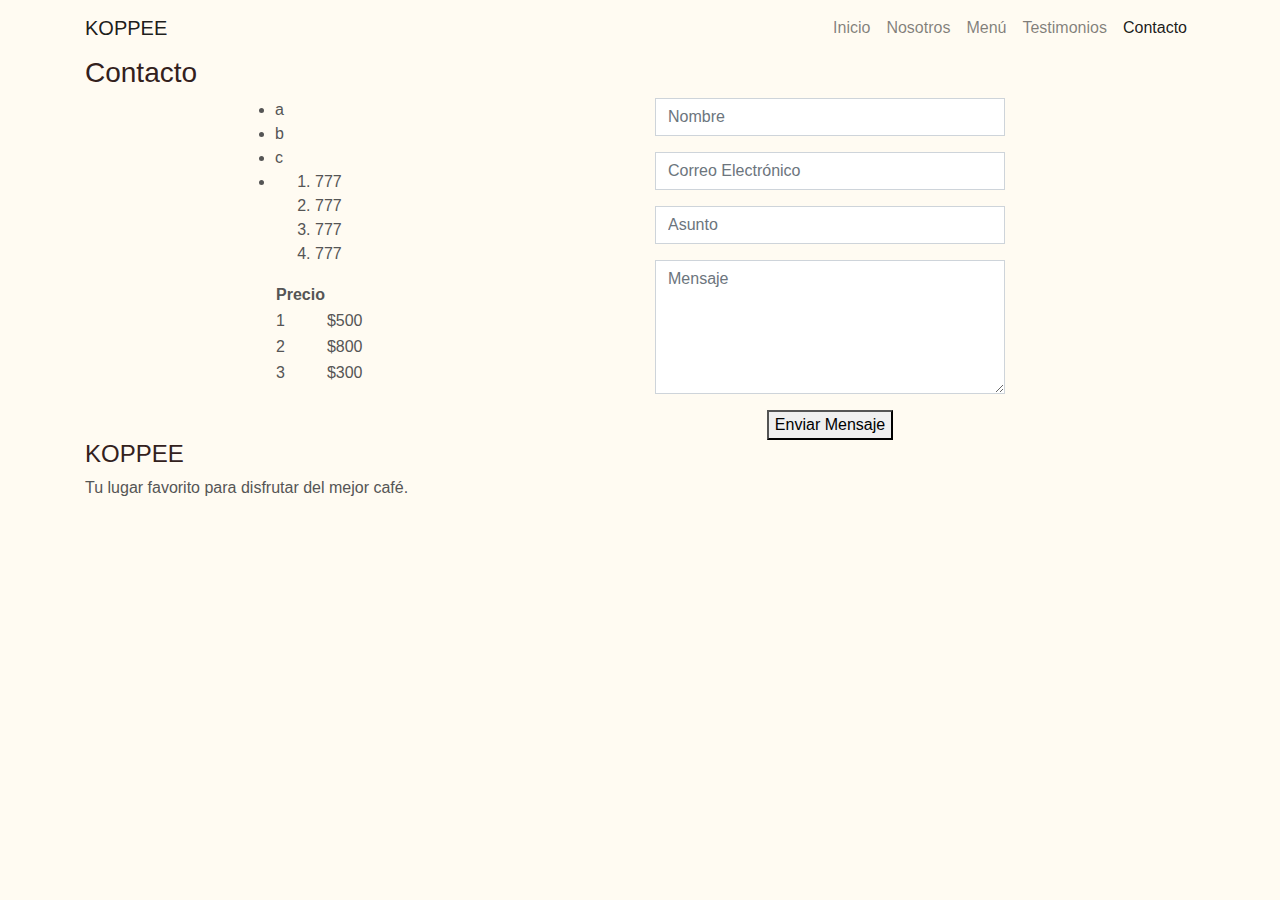
==== prueba.html @ 478bc223 "Update prueba.html" ====
<!DOCTYPE html>
<html lang="es">

<head>
    <meta charset="UTF-8">
    <meta name="viewport" content="width=device-width, initial-scale=1.0">
    <title>KOPPEE - Contacto</title>
    <link rel="stylesheet" href="css/style.css">
</head>

<body>

    <!-- Barra de Navegación -->
    <nav class="navbar navbar-expand-lg navbar-light bg-light">
        <div class="container">
            <a class="navbar-brand" href="index.html">KOPPEE</a>
            <button class="navbar-toggler" type="button" data-toggle="collapse" data-target="#navbarNav"
                aria-controls="navbarNav" aria-expanded="false" aria-label="Toggle navigation">
                <span class="navbar-toggler-icon"></span>
            </button>
            <div class="collapse navbar-collapse" id="navbarNav">
                <ul class="navbar-nav ml-auto">
                    <li class="nav-item">
                        <a class="nav-link" href="index.html">Inicio</a>
                    </li>
                    <li class="nav-item">
                        <a class="nav-link" href="about.html">Nosotros</a>
                    </li>
                    <li class="nav-item">
                        <a class="nav-link" href="menu.html">Menú</a>
                    </li>
                    <li class="nav-item">
                        <a class="nav-link" href="testimonial.html">Testimonios</a>
                    </li>
                    <li class="nav-item active">
                        <a class="nav-link" href="contact.html">Contacto</a>
                    </li>
                </ul>
            </div>
        </div>
    </nav>
    <!-- Fin de la Barra de Navegación -->


    <!-- Sección "Contacto" -->
    <section id="contact" class="section-bg">
        <div class="container">

            <header class="section-header">
                <h3>Contacto</h3>
            </header>

            <div class="row justify-content-center">

                <div class="col-lg-8">

                    <div class="row">
                            <div class="col-md-6 info">
                                <div>
                                    <li>a</li>
                                    <li>b</li>
                                    <li>c</li>
                                    <li>
                                        <ol>
                                            <li>777</li>
                                            <li>777</li>
                                            <li>777</li>
                                            <li>777</li>
                                        </ol>
                                    </li>
                                </div>    
                                <table>
                                    <tr>

                                        <th>Precio</th>
                                    </tr>
                                    <tr>
                                        <td>1</td>
                                        <td>$500</td>
                                    </tr>
                                    <tr>
                                        <td>2</td>
                                        <td>$800</td>
                                    </tr>
                                    <tr>
                                        <td>3</td>
                                        <td>$300</td>
                                    </tr>
                                </table>
                            </div>
                                                   
    
                        <div class="col-md-6">
                            <form action="forms/contact.php" method="post" role="form" class="php-email-form">
                                <div class="form-group">
                                    <input type="text" name="name" class="form-control" id="name" placeholder="Nombre"
                                        required>
                                </div>
                                <div class="form-group">
                                    <input type="email" class="form-control" name="email" id="email"
                                        placeholder="Correo Electrónico" required>
                                </div>
                                <div class="form-group">
                                    <input type="text" class="form-control" name="subject" id="subject"
                                        placeholder="Asunto" required>
                                </div>
                                <div class="form-group">
                                    <textarea class="form-control" name="message" rows="5" placeholder="Mensaje"
                                        required></textarea>
                                </div>
                                <div class="text-center">
                                    <button type="submit">Enviar Mensaje</button>
                                </div>
                            </form>
                        </div>

                    </div>

                </div>

            </div>

        </div>
    </section>
    <!-- Fin de la Sección "Contacto" -->


    <!-- Pie de Página -->
    <footer id="footer">
        <div class="container">
            <div class="row">
                <div class="col-md-12">
                    <div class="footer-top">
                        <h4>KOPPEE</h4>
                        <p>Tu lugar favorito para disfrutar del mejor café.</p>
                    </div>
                </div>
            </div>
        </div>
    </footer>
    <!-- Fin del Pie de Página -->


    <a href="#" class="back-to-top"><i class="fa fa-chevron-up"></i></a>

    <!-- Archivos JavaScript -->
    <script src="js/jquery.min.js"></script>
    <script src="js/bootstrap.min.js"></script>
    <script src="js/owl.carousel.min.js"></script>
    <script src="js/main.js"></script>

</body>

</html>
---- css/style.css ----
/******* Bootstrap Theming ********/
/*!
 * Bootstrap v4.5.3 (https://getbootstrap.com/)
 * Copyright 2011-2020 The Bootstrap Authors
 * Copyright 2011-2020 Twitter, Inc.
 * Licensed under MIT (https://github.com/twbs/bootstrap/blob/main/LICENSE)
 */
:root {
  --blue: #007bff;
  --indigo: #6610f2;
  --purple: #6f42c1;
  --pink: #e83e8c;
  --red: #dc3545;
  --orange: #fd7e14;
  --yellow: #ffc107;
  --green: #28a745;
  --teal: #20c997;
  --cyan: #17a2b8;
  --white: #fff;
  --gray: #6c757d;
  --gray-dark: #343a40;
  --primary: #DA9F5B;
  --secondary: #33211D;
  --success: #28a745;
  --info: #17a2b8;
  --warning: #ffc107;
  --danger: #dc3545;
  --light: #FFFBF2;
  --dark: #111111;
  --breakpoint-xs: 0;
  --breakpoint-sm: 576px;
  --breakpoint-md: 768px;
  --breakpoint-lg: 992px;
  --breakpoint-xl: 1200px;
  --font-family-sans-serif: "Montserrat", sans-serif;
  --font-family-monospace: SFMono-Regular, Menlo, Monaco, Consolas, "Liberation Mono", "Courier New", monospace;
}

*,
*::before,
*::after {
  box-sizing: border-box;
}

html {
  font-family: sans-serif;
  line-height: 1.15;
  -webkit-text-size-adjust: 100%;
  -webkit-tap-highlight-color: rgba(0, 0, 0, 0);
}

article, aside, figcaption, figure, footer, header, hgroup, main, nav, section {
  display: block;
}

body {
  margin: 0;
  font-family: "Montserrat", sans-serif;
  font-size: 1rem;
  font-weight: 400;
  line-height: 1.5;
  color: #555555;
  text-align: left;
  background-color: #FFFBF2;
}

[tabindex="-1"]:focus:not(:focus-visible) {
  outline: 0 !important;
}

hr {
  box-sizing: content-box;
  height: 0;
  overflow: visible;
}

h1, h2, h3, h4, h5, h6 {
  margin-top: 0;
  margin-bottom: 0.5rem;
}

p {
  margin-top: 0;
  margin-bottom: 1rem;
}

abbr[title],
abbr[data-original-title] {
  text-decoration: underline;
  text-decoration: underline dotted;
  cursor: help;
  border-bottom: 0;
  text-decoration-skip-ink: none;
}

address {
  margin-bottom: 1rem;
  font-style: normal;
  line-height: inherit;
}

ol,
ul,
dl {
  margin-top: 0;
  margin-bottom: 1rem;
}

ol ol,
ul ul,
ol ul,
ul ol {
  margin-bottom: 0;
}

dt {
  font-weight: 700;
}

dd {
  margin-bottom: .5rem;
  margin-left: 0;
}

blockquote {
  margin: 0 0 1rem;
}

b,
strong {
  font-weight: bolder;
}

small {
  font-size: 80%;
}

sub,
sup {
  position: relative;
  font-size: 75%;
  line-height: 0;
  vertical-align: baseline;
}

sub {
  bottom: -.25em;
}

sup {
  top: -.5em;
}

a {
  color: #DA9F5B;
  text-decoration: none;
  background-color: transparent;
}

a:hover {
  color: #be792b;
  text-decoration: underline;
}

a:not([href]):not([class]) {
  color: inherit;
  text-decoration: none;
}

a:not([href]):not([class]):hover {
  color: inherit;
  text-decoration: none;
}

pre,
code,
kbd,
samp {
  font-family: SFMono-Regular, Menlo, Monaco, Consolas, "Liberation Mono", "Courier New", monospace;
  font-size: 1em;
}

pre {
  margin-top: 0;
  margin-bottom: 1rem;
  overflow: auto;
  -ms-overflow-style: scrollbar;
}

figure {
  margin: 0 0 1rem;
}

img {
  vertical-align: middle;
  border-style: none;
}

svg {
  overflow: hidden;
  vertical-align: middle;
}

table {
  border-collapse: collapse;
}

caption {
  padding-top: 0.75rem;
  padding-bottom: 0.75rem;
  color: #6c757d;
  text-align: left;
  caption-side: bottom;
}

th {
  text-align: inherit;
  text-align: -webkit-match-parent;
}

label {
  display: inline-block;
  margin-bottom: 0.5rem;
}

button {
  border-radius: 0;
}

button:focus {
  outline: 1px dotted;
  outline: 5px auto -webkit-focus-ring-color;
}

input,
button,
select,
optgroup,
textarea {
  margin: 0;
  font-family: inherit;
  font-size: inherit;
  line-height: inherit;
}

button,
input {
  overflow: visible;
}

button,
select {
  text-transform: none;
}

[role="button"] {
  cursor: pointer;
}

select {
  word-wrap: normal;
}

button,
[type="button"],
[type="reset"],
[type="submit"] {
  -webkit-appearance: button;
}

button:not(:disabled),
[type="button"]:not(:disabled),
[type="reset"]:not(:disabled),
[type="submit"]:not(:disabled) {
  cursor: pointer;
}

button::-moz-focus-inner,
[type="button"]::-moz-focus-inner,
[type="reset"]::-moz-focus-inner,
[type="submit"]::-moz-focus-inner {
  padding: 0;
  border-style: none;
}

input[type="radio"],
input[type="checkbox"] {
  box-sizing: border-box;
  padding: 0;
}

textarea {
  overflow: auto;
  resize: vertical;
}

fieldset {
  min-width: 0;
  padding: 0;
  margin: 0;
  border: 0;
}

legend {
  display: block;
  width: 100%;
  max-width: 100%;
  padding: 0;
  margin-bottom: .5rem;
  font-size: 1.5rem;
  line-height: inherit;
  color: inherit;
  white-space: normal;
}

@media (max-width: 1200px) {
  legend {
    font-size: calc(1.275rem + 0.3vw) ;
  }
}

progress {
  vertical-align: baseline;
}

[type="number"]::-webkit-inner-spin-button,
[type="number"]::-webkit-outer-spin-button {
  height: auto;
}

[type="search"] {
  outline-offset: -2px;
  -webkit-appearance: none;
}

[type="search"]::-webkit-search-decoration {
  -webkit-appearance: none;
}

::-webkit-file-upload-button {
  font: inherit;
  -webkit-appearance: button;
}

output {
  display: inline-block;
}

summary {
  display: list-item;
  cursor: pointer;
}

template {
  display: none;
}

[hidden] {
  display: none !important;
}

h1, h2, h3, h4, h5, h6,
.h1, .h2, .h3, .h4, .h5, .h6 {
  margin-bottom: 0.5rem;
  font-family: "Roboto", sans-serif;
  font-weight: 500;
  line-height: 1.2;
  color: #33211D;
}

h1, .h1 {
  font-size: 2.5rem;
}

@media (max-width: 1200px) {
  h1, .h1 {
    font-size: calc(1.375rem + 1.5vw) ;
  }
}

h2, .h2 {
  font-size: 2rem;
}

@media (max-width: 1200px) {
  h2, .h2 {
    font-size: calc(1.325rem + 0.9vw) ;
  }
}

h3, .h3 {
  font-size: 1.75rem;
}

@media (max-width: 1200px) {
  h3, .h3 {
    font-size: calc(1.3rem + 0.6vw) ;
  }
}

h4, .h4 {
  font-size: 1.5rem;
}

@media (max-width: 1200px) {
  h4, .h4 {
    font-size: calc(1.275rem + 0.3vw) ;
  }
}

h5, .h5 {
  font-size: 1.25rem;
}

h6, .h6 {
  font-size: 1rem;
}

.lead {
  font-size: 1.25rem;
  font-weight: 300;
}

.display-1 {
  font-size: 8rem;
  font-weight: 300;
  line-height: 1.2;
}

@media (max-width: 1200px) {
  .display-1 {
    font-size: calc(1.925rem + 8.1vw) ;
  }
}

.display-2 {
  font-size: 5.5rem;
  font-weight: 300;
  line-height: 1.2;
}

@media (max-width: 1200px) {
  .display-2 {
    font-size: calc(1.675rem + 5.1vw) ;
  }
}

.display-3 {
  font-size: 4.5rem;
  font-weight: 300;
  line-height: 1.2;
}

@media (max-width: 1200px) {
  .display-3 {
    font-size: calc(1.575rem + 3.9vw) ;
  }
}

.display-4 {
  font-size: 3.5rem;
  font-weight: 300;
  line-height: 1.2;
}

@media (max-width: 1200px) {
  .display-4 {
    font-size: calc(1.475rem + 2.7vw) ;
  }
}

hr {
  margin-top: 1rem;
  margin-bottom: 1rem;
  border: 0;
  border-top: 1px solid rgba(0, 0, 0, 0.1);
}

small,
.small {
  font-size: 80%;
  font-weight: 400;
}

mark,
.mark {
  padding: 0.2em;
  background-color: #fcf8e3;
}

.list-unstyled {
  padding-left: 0;
  list-style: none;
}

.list-inline {
  padding-left: 0;
  list-style: none;
}

.list-inline-item {
  display: inline-block;
}

.list-inline-item:not(:last-child) {
  margin-right: 0.5rem;
}

.initialism {
  font-size: 90%;
  text-transform: uppercase;
}

.blockquote {
  margin-bottom: 1rem;
  font-size: 1.25rem;
}

.blockquote-footer {
  display: block;
  font-size: 80%;
  color: #6c757d;
}

.blockquote-footer::before {
  content: "\2014\00A0";
}

.img-fluid {
  max-width: 100%;
  height: auto;
}

.img-thumbnail {
  padding: 0.25rem;
  background-color: #FFFBF2;
  border: 1px solid #dee2e6;
  max-width: 100%;
  height: auto;
}

.figure {
  display: inline-block;
}

.figure-img {
  margin-bottom: 0.5rem;
  line-height: 1;
}

.figure-caption {
  font-size: 90%;
  color: #6c757d;
}

code {
  font-size: 87.5%;
  color: #e83e8c;
  word-wrap: break-word;
}

a > code {
  color: inherit;
}

kbd {
  padding: 0.2rem 0.4rem;
  font-size: 87.5%;
  color: #fff;
  background-color: #212529;
}

kbd kbd {
  padding: 0;
  font-size: 100%;
  font-weight: 700;
}

pre {
  display: block;
  font-size: 87.5%;
  color: #212529;
}

pre code {
  font-size: inherit;
  color: inherit;
  word-break: normal;
}

.pre-scrollable {
  max-height: 340px;
  overflow-y: scroll;
}

.container,
.container-fluid,
.container-sm,
.container-md,
.container-lg,
.container-xl {
  width: 100%;
  padding-right: 15px;
  padding-left: 15px;
  margin-right: auto;
  margin-left: auto;
}

@media (min-width: 576px) {
  .container, .container-sm {
    max-width: 540px;
  }
}

@media (min-width: 768px) {
  .container, .container-sm, .container-md {
    max-width: 720px;
  }
}

@media (min-width: 992px) {
  .container, .container-sm, .container-md, .container-lg {
    max-width: 960px;
  }
}

@media (min-width: 1200px) {
  .container, .container-sm, .container-md, .container-lg, .container-xl {
    max-width: 1140px;
  }
}

.row {
  display: flex;
  flex-wrap: wrap;
  margin-right: -15px;
  margin-left: -15px;
}

.no-gutters {
  margin-right: 0;
  margin-left: 0;
}

.no-gutters > .col,
.no-gutters > [class*="col-"] {
  padding-right: 0;
  padding-left: 0;
}

.col-1, .col-2, .col-3, .col-4, .col-5, .col-6, .col-7, .col-8, .col-9, .col-10, .col-11, .col-12, .col,
.col-auto, .col-sm-1, .col-sm-2, .col-sm-3, .col-sm-4, .col-sm-5, .col-sm-6, .col-sm-7, .col-sm-8, .col-sm-9, .col-sm-10, .col-sm-11, .col-sm-12, .col-sm,
.col-sm-auto, .col-md-1, .col-md-2, .col-md-3, .col-md-4, .col-md-5, .col-md-6, .col-md-7, .col-md-8, .col-md-9, .col-md-10, .col-md-11, .col-md-12, .col-md,
.col-md-auto, .col-lg-1, .col-lg-2, .col-lg-3, .col-lg-4, .col-lg-5, .col-lg-6, .col-lg-7, .col-lg-8, .col-lg-9, .col-lg-10, .col-lg-11, .col-lg-12, .col-lg,
.col-lg-auto, .col-xl-1, .col-xl-2, .col-xl-3, .col-xl-4, .col-xl-5, .col-xl-6, .col-xl-7, .col-xl-8, .col-xl-9, .col-xl-10, .col-xl-11, .col-xl-12, .col-xl,
.col-xl-auto {
  position: relative;
  width: 100%;
  padding-right: 15px;
  padding-left: 15px;
}

.col {
  flex-basis: 0;
  flex-grow: 1;
  max-width: 100%;
}

.row-cols-1 > * {
  flex: 0 0 100%;
  max-width: 100%;
}

.row-cols-2 > * {
  flex: 0 0 50%;
  max-width: 50%;
}

.row-cols-3 > * {
  flex: 0 0 33.33333%;
  max-width: 33.33333%;
}

.row-cols-4 > * {
  flex: 0 0 25%;
  max-width: 25%;
}

.row-cols-5 > * {
  flex: 0 0 20%;
  max-width: 20%;
}

.row-cols-6 > * {
  flex: 0 0 16.66667%;
  max-width: 16.66667%;
}

.col-auto {
  flex: 0 0 auto;
  width: auto;
  max-width: 100%;
}

.col-1 {
  flex: 0 0 8.33333%;
  max-width: 8.33333%;
}

.col-2 {
  flex: 0 0 16.66667%;
  max-width: 16.66667%;
}

.col-3 {
  flex: 0 0 25%;
  max-width: 25%;
}

.col-4 {
  flex: 0 0 33.33333%;
  max-width: 33.33333%;
}

.col-5 {
  flex: 0 0 41.66667%;
  max-width: 41.66667%;
}

.col-6 {
  flex: 0 0 50%;
  max-width: 50%;
}

.col-7 {
  flex: 0 0 58.33333%;
  max-width: 58.33333%;
}

.col-8 {
  flex: 0 0 66.66667%;
  max-width: 66.66667%;
}

.col-9 {
  flex: 0 0 75%;
  max-width: 75%;
}

.col-10 {
  flex: 0 0 83.33333%;
  max-width: 83.33333%;
}

.col-11 {
  flex: 0 0 91.66667%;
  max-width: 91.66667%;
}

.col-12 {
  flex: 0 0 100%;
  max-width: 100%;
}

.order-first {
  order: -1;
}

.order-last {
  order: 13;
}

.order-0 {
  order: 0;
}

.order-1 {
  order: 1;
}

.order-2 {
  order: 2;
}

.order-3 {
  order: 3;
}

.order-4 {
  order: 4;
}

.order-5 {
  order: 5;
}

.order-6 {
  order: 6;
}

.order-7 {
  order: 7;
}

.order-8 {
  order: 8;
}

.order-9 {
  order: 9;
}

.order-10 {
  order: 10;
}

.order-11 {
  order: 11;
}

.order-12 {
  order: 12;
}

.offset-1 {
  margin-left: 8.33333%;
}

.offset-2 {
  margin-left: 16.66667%;
}

.offset-3 {
  margin-left: 25%;
}

.offset-4 {
  margin-left: 33.33333%;
}

.offset-5 {
  margin-left: 41.66667%;
}

.offset-6 {
  margin-left: 50%;
}

.offset-7 {
  margin-left: 58.33333%;
}

.offset-8 {
  margin-left: 66.66667%;
}

.offset-9 {
  margin-left: 75%;
}

.offset-10 {
  margin-left: 83.33333%;
}

.offset-11 {
  margin-left: 91.66667%;
}

@media (min-width: 576px) {
  .col-sm {
    flex-basis: 0;
    flex-grow: 1;
    max-width: 100%;
  }
  .row-cols-sm-1 > * {
    flex: 0 0 100%;
    max-width: 100%;
  }
  .row-cols-sm-2 > * {
    flex: 0 0 50%;
    max-width: 50%;
  }
  .row-cols-sm-3 > * {
    flex: 0 0 33.33333%;
    max-width: 33.33333%;
  }
  .row-cols-sm-4 > * {
    flex: 0 0 25%;
    max-width: 25%;
  }
  .row-cols-sm-5 > * {
    flex: 0 0 20%;
    max-width: 20%;
  }
  .row-cols-sm-6 > * {
    flex: 0 0 16.66667%;
    max-width: 16.66667%;
  }
  .col-sm-auto {
    flex: 0 0 auto;
    width: auto;
    max-width: 100%;
  }
  .col-sm-1 {
    flex: 0 0 8.33333%;
    max-width: 8.33333%;
  }
  .col-sm-2 {
    flex: 0 0 16.66667%;
    max-width: 16.66667%;
  }
  .col-sm-3 {
    flex: 0 0 25%;
    max-width: 25%;
  }
  .col-sm-4 {
    flex: 0 0 33.33333%;
    max-width: 33.33333%;
  }
  .col-sm-5 {
    flex: 0 0 41.66667%;
    max-width: 41.66667%;
  }
  .col-sm-6 {
    flex: 0 0 50%;
    max-width: 50%;
  }
  .col-sm-7 {
    flex: 0 0 58.33333%;
    max-width: 58.33333%;
  }
  .col-sm-8 {
    flex: 0 0 66.66667%;
    max-width: 66.66667%;
  }
  .col-sm-9 {
    flex: 0 0 75%;
    max-width: 75%;
  }
  .col-sm-10 {
    flex: 0 0 83.33333%;
    max-width: 83.33333%;
  }
  .col-sm-11 {
    flex: 0 0 91.66667%;
    max-width: 91.66667%;
  }
  .col-sm-12 {
    flex: 0 0 100%;
    max-width: 100%;
  }
  .order-sm-first {
    order: -1;
  }
  .order-sm-last {
    order: 13;
  }
  .order-sm-0 {
    order: 0;
  }
  .order-sm-1 {
    order: 1;
  }
  .order-sm-2 {
    order: 2;
  }
  .order-sm-3 {
    order: 3;
  }
  .order-sm-4 {
    order: 4;
  }
  .order-sm-5 {
    order: 5;
  }
  .order-sm-6 {
    order: 6;
  }
  .order-sm-7 {
    order: 7;
  }
  .order-sm-8 {
    order: 8;
  }
  .order-sm-9 {
    order: 9;
  }
  .order-sm-10 {
    order: 10;
  }
  .order-sm-11 {
    order: 11;
  }
  .order-sm-12 {
    order: 12;
  }
  .offset-sm-0 {
    margin-left: 0;
  }
  .offset-sm-1 {
    margin-left: 8.33333%;
  }
  .offset-sm-2 {
    margin-left: 16.66667%;
  }
  .offset-sm-3 {
    margin-left: 25%;
  }
  .offset-sm-4 {
    margin-left: 33.33333%;
  }
  .offset-sm-5 {
    margin-left: 41.66667%;
  }
  .offset-sm-6 {
    margin-left: 50%;
  }
  .offset-sm-7 {
    margin-left: 58.33333%;
  }
  .offset-sm-8 {
    margin-left: 66.66667%;
  }
  .offset-sm-9 {
    margin-left: 75%;
  }
  .offset-sm-10 {
    margin-left: 83.33333%;
  }
  .offset-sm-11 {
    margin-left: 91.66667%;
  }
}

@media (min-width: 768px) {
  .col-md {
    flex-basis: 0;
    flex-grow: 1;
    max-width: 100%;
  }
  .row-cols-md-1 > * {
    flex: 0 0 100%;
    max-width: 100%;
  }
  .row-cols-md-2 > * {
    flex: 0 0 50%;
    max-width: 50%;
  }
  .row-cols-md-3 > * {
    flex: 0 0 33.33333%;
    max-width: 33.33333%;
  }
  .row-cols-md-4 > * {
    flex: 0 0 25%;
    max-width: 25%;
  }
  .row-cols-md-5 > * {
    flex: 0 0 20%;
    max-width: 20%;
  }
  .row-cols-md-6 > * {
    flex: 0 0 16.66667%;
    max-width: 16.66667%;
  }
  .col-md-auto {
    flex: 0 0 auto;
    width: auto;
    max-width: 100%;
  }
  .col-md-1 {
    flex: 0 0 8.33333%;
    max-width: 8.33333%;
  }
  .col-md-2 {
    flex: 0 0 16.66667%;
    max-width: 16.66667%;
  }
  .col-md-3 {
    flex: 0 0 25%;
    max-width: 25%;
  }
  .col-md-4 {
    flex: 0 0 33.33333%;
    max-width: 33.33333%;
  }
  .col-md-5 {
    flex: 0 0 41.66667%;
    max-width: 41.66667%;
  }
  .col-md-6 {
    flex: 0 0 50%;
    max-width: 50%;
  }
  .col-md-7 {
    flex: 0 0 58.33333%;
    max-width: 58.33333%;
  }
  .col-md-8 {
    flex: 0 0 66.66667%;
    max-width: 66.66667%;
  }
  .col-md-9 {
    flex: 0 0 75%;
    max-width: 75%;
  }
  .col-md-10 {
    flex: 0 0 83.33333%;
    max-width: 83.33333%;
  }
  .col-md-11 {
    flex: 0 0 91.66667%;
    max-width: 91.66667%;
  }
  .col-md-12 {
    flex: 0 0 100%;
    max-width: 100%;
  }
  .order-md-first {
    order: -1;
  }
  .order-md-last {
    order: 13;
  }
  .order-md-0 {
    order: 0;
  }
  .order-md-1 {
    order: 1;
  }
  .order-md-2 {
    order: 2;
  }
  .order-md-3 {
    order: 3;
  }
  .order-md-4 {
    order: 4;
  }
  .order-md-5 {
    order: 5;
  }
  .order-md-6 {
    order: 6;
  }
  .order-md-7 {
    order: 7;
  }
  .order-md-8 {
    order: 8;
  }
  .order-md-9 {
    order: 9;
  }
  .order-md-10 {
    order: 10;
  }
  .order-md-11 {
    order: 11;
  }
  .order-md-12 {
    order: 12;
  }
  .offset-md-0 {
    margin-left: 0;
  }
  .offset-md-1 {
    margin-left: 8.33333%;
  }
  .offset-md-2 {
    margin-left: 16.66667%;
  }
  .offset-md-3 {
    margin-left: 25%;
  }
  .offset-md-4 {
    margin-left: 33.33333%;
  }
  .offset-md-5 {
    margin-left: 41.66667%;
  }
  .offset-md-6 {
    margin-left: 50%;
  }
  .offset-md-7 {
    margin-left: 58.33333%;
  }
  .offset-md-8 {
    margin-left: 66.66667%;
  }
  .offset-md-9 {
    margin-left: 75%;
  }
  .offset-md-10 {
    margin-left: 83.33333%;
  }
  .offset-md-11 {
    margin-left: 91.66667%;
  }
}

@media (min-width: 992px) {
  .col-lg {
    flex-basis: 0;
    flex-grow: 1;
    max-width: 100%;
  }
  .row-cols-lg-1 > * {
    flex: 0 0 100%;
    max-width: 100%;
  }
  .row-cols-lg-2 > * {
    flex: 0 0 50%;
    max-width: 50%;
  }
  .row-cols-lg-3 > * {
    flex: 0 0 33.33333%;
    max-width: 33.33333%;
  }
  .row-cols-lg-4 > * {
    flex: 0 0 25%;
    max-width: 25%;
  }
  .row-cols-lg-5 > * {
    flex: 0 0 20%;
    max-width: 20%;
  }
  .row-cols-lg-6 > * {
    flex: 0 0 16.66667%;
    max-width: 16.66667%;
  }
  .col-lg-auto {
    flex: 0 0 auto;
    width: auto;
    max-width: 100%;
  }
  .col-lg-1 {
    flex: 0 0 8.33333%;
    max-width: 8.33333%;
  }
  .col-lg-2 {
    flex: 0 0 16.66667%;
    max-width: 16.66667%;
  }
  .col-lg-3 {
    flex: 0 0 25%;
    max-width: 25%;
  }
  .col-lg-4 {
    flex: 0 0 33.33333%;
    max-width: 33.33333%;
  }
  .col-lg-5 {
    flex: 0 0 41.66667%;
    max-width: 41.66667%;
  }
  .col-lg-6 {
    flex: 0 0 50%;
    max-width: 50%;
  }
  .col-lg-7 {
    flex: 0 0 58.33333%;
    max-width: 58.33333%;
  }
  .col-lg-8 {
    flex: 0 0 66.66667%;
    max-width: 66.66667%;
  }
  .col-lg-9 {
    flex: 0 0 75%;
    max-width: 75%;
  }
  .col-lg-10 {
    flex: 0 0 83.33333%;
    max-width: 83.33333%;
  }
  .col-lg-11 {
    flex: 0 0 91.66667%;
    max-width: 91.66667%;
  }
  .col-lg-12 {
    flex: 0 0 100%;
    max-width: 100%;
  }
  .order-lg-first {
    order: -1;
  }
  .order-lg-last {
    order: 13;
  }
  .order-lg-0 {
    order: 0;
  }
  .order-lg-1 {
    order: 1;
  }
  .order-lg-2 {
    order: 2;
  }
  .order-lg-3 {
    order: 3;
  }
  .order-lg-4 {
    order: 4;
  }
  .order-lg-5 {
    order: 5;
  }
  .order-lg-6 {
    order: 6;
  }
  .order-lg-7 {
    order: 7;
  }
  .order-lg-8 {
    order: 8;
  }
  .order-lg-9 {
    order: 9;
  }
  .order-lg-10 {
    order: 10;
  }
  .order-lg-11 {
    order: 11;
  }
  .order-lg-12 {
    order: 12;
  }
  .offset-lg-0 {
    margin-left: 0;
  }
  .offset-lg-1 {
    margin-left: 8.33333%;
  }
  .offset-lg-2 {
    margin-left: 16.66667%;
  }
  .offset-lg-3 {
    margin-left: 25%;
  }
  .offset-lg-4 {
    margin-left: 33.33333%;
  }
  .offset-lg-5 {
    margin-left: 41.66667%;
  }
  .offset-lg-6 {
    margin-left: 50%;
  }
  .offset-lg-7 {
    margin-left: 58.33333%;
  }
  .offset-lg-8 {
    margin-left: 66.66667%;
  }
  .offset-lg-9 {
    margin-left: 75%;
  }
  .offset-lg-10 {
    margin-left: 83.33333%;
  }
  .offset-lg-11 {
    margin-left: 91.66667%;
  }
}

@media (min-width: 1200px) {
  .col-xl {
    flex-basis: 0;
    flex-grow: 1;
    max-width: 100%;
  }
  .row-cols-xl-1 > * {
    flex: 0 0 100%;
    max-width: 100%;
  }
  .row-cols-xl-2 > * {
    flex: 0 0 50%;
    max-width: 50%;
  }
  .row-cols-xl-3 > * {
    flex: 0 0 33.33333%;
    max-width: 33.33333%;
  }
  .row-cols-xl-4 > * {
    flex: 0 0 25%;
    max-width: 25%;
  }
  .row-cols-xl-5 > * {
    flex: 0 0 20%;
    max-width: 20%;
  }
  .row-cols-xl-6 > * {
    flex: 0 0 16.66667%;
    max-width: 16.66667%;
  }
  .col-xl-auto {
    flex: 0 0 auto;
    width: auto;
    max-width: 100%;
  }
  .col-xl-1 {
    flex: 0 0 8.33333%;
    max-width: 8.33333%;
  }
  .col-xl-2 {
    flex: 0 0 16.66667%;
    max-width: 16.66667%;
  }
  .col-xl-3 {
    flex: 0 0 25%;
    max-width: 25%;
  }
  .col-xl-4 {
    flex: 0 0 33.33333%;
    max-width: 33.33333%;
  }
  .col-xl-5 {
    flex: 0 0 41.66667%;
    max-width: 41.66667%;
  }
  .col-xl-6 {
    flex: 0 0 50%;
    max-width: 50%;
  }
  .col-xl-7 {
    flex: 0 0 58.33333%;
    max-width: 58.33333%;
  }
  .col-xl-8 {
    flex: 0 0 66.66667%;
    max-width: 66.66667%;
  }
  .col-xl-9 {
    flex: 0 0 75%;
    max-width: 75%;
  }
  .col-xl-10 {
    flex: 0 0 83.33333%;
    max-width: 83.33333%;
  }
  .col-xl-11 {
    flex: 0 0 91.66667%;
    max-width: 91.66667%;
  }
  .col-xl-12 {
    flex: 0 0 100%;
    max-width: 100%;
  }
  .order-xl-first {
    order: -1;
  }
  .order-xl-last {
    order: 13;
  }
  .order-xl-0 {
    order: 0;
  }
  .order-xl-1 {
    order: 1;
  }
  .order-xl-2 {
    order: 2;
  }
  .order-xl-3 {
    order: 3;
  }
  .order-xl-4 {
    order: 4;
  }
  .order-xl-5 {
    order: 5;
  }
  .order-xl-6 {
    order: 6;
  }
  .order-xl-7 {
    order: 7;
  }
  .order-xl-8 {
    order: 8;
  }
  .order-xl-9 {
    order: 9;
  }
  .order-xl-10 {
    order: 10;
  }
  .order-xl-11 {
    order: 11;
  }
  .order-xl-12 {
    order: 12;
  }
  .offset-xl-0 {
    margin-left: 0;
  }
  .offset-xl-1 {
    margin-left: 8.33333%;
  }
  .offset-xl-2 {
    margin-left: 16.66667%;
  }
  .offset-xl-3 {
    margin-left: 25%;
  }
  .offset-xl-4 {
    margin-left: 33.33333%;
  }
  .offset-xl-5 {
    margin-left: 41.66667%;
  }
  .offset-xl-6 {
    margin-left: 50%;
  }
  .offset-xl-7 {
    margin-left: 58.33333%;
  }
  .offset-xl-8 {
    margin-left: 66.66667%;
  }
  .offset-xl-9 {
    margin-left: 75%;
  }
  .offset-xl-10 {
    margin-left: 83.33333%;
  }
  .offset-xl-11 {
    margin-left: 91.66667%;
  }
}

.table {
  width: 100%;
  margin-bottom: 1rem;
  color: #555555;
}

.table th,
.table td {
  padding: 0.75rem;
  vertical-align: top;
  border-top: 1px solid #dee2e6;
}

.table thead th {
  vertical-align: bottom;
  border-bottom: 2px solid #dee2e6;
}

.table tbody + tbody {
  border-top: 2px solid #dee2e6;
}

.table-sm th,
.table-sm td {
  padding: 0.3rem;
}

.table-bordered {
  border: 1px solid #dee2e6;
}

.table-bordered th,
.table-bordered td {
  border: 1px solid #dee2e6;
}

.table-bordered thead th,
.table-bordered thead td {
  border-bottom-width: 2px;
}

.table-borderless th,
.table-borderless td,
.table-borderless thead th,
.table-borderless tbody + tbody {
  border: 0;
}

.table-striped tbody tr:nth-of-type(odd) {
  background-color: rgba(0, 0, 0, 0.05);
}

.table-hover tbody tr:hover {
  color: #555555;
  background-color: rgba(0, 0, 0, 0.075);
}

.table-primary,
.table-primary > th,
.table-primary > td {
  background-color: #f5e4d1;
}

.table-primary th,
.table-primary td,
.table-primary thead th,
.table-primary tbody + tbody {
  border-color: #eccdaa;
}

.table-hover .table-primary:hover {
  background-color: #f0d8bc;
}

.table-hover .table-primary:hover > td,
.table-hover .table-primary:hover > th {
  background-color: #f0d8bc;
}

.table-secondary,
.table-secondary > th,
.table-secondary > td {
  background-color: #c6c1c0;
}

.table-secondary th,
.table-secondary td,
.table-secondary thead th,
.table-secondary tbody + tbody {
  border-color: #958c89;
}

.table-hover .table-secondary:hover {
  background-color: #bab4b3;
}

.table-hover .table-secondary:hover > td,
.table-hover .table-secondary:hover > th {
  background-color: #bab4b3;
}

.table-success,
.table-success > th,
.table-success > td {
  background-color: #c3e6cb;
}

.table-success th,
.table-success td,
.table-success thead th,
.table-success tbody + tbody {
  border-color: #8fd19e;
}

.table-hover .table-success:hover {
  background-color: #b1dfbb;
}

.table-hover .table-success:hover > td,
.table-hover .table-success:hover > th {
  background-color: #b1dfbb;
}

.table-info,
.table-info > th,
.table-info > td {
  background-color: #bee5eb;
}

.table-info th,
.table-info td,
.table-info thead th,
.table-info tbody + tbody {
  border-color: #86cfda;
}

.table-hover .table-info:hover {
  background-color: #abdde5;
}

.table-hover .table-info:hover > td,
.table-hover .table-info:hover > th {
  background-color: #abdde5;
}

.table-warning,
.table-warning > th,
.table-warning > td {
  background-color: #ffeeba;
}

.table-warning th,
.table-warning td,
.table-warning thead th,
.table-warning tbody + tbody {
  border-color: #ffdf7e;
}

.table-hover .table-warning:hover {
  background-color: #ffe8a1;
}

.table-hover .table-warning:hover > td,
.table-hover .table-warning:hover > th {
  background-color: #ffe8a1;
}

.table-danger,
.table-danger > th,
.table-danger > td {
  background-color: #f5c6cb;
}

.table-danger th,
.table-danger td,
.table-danger thead th,
.table-danger tbody + tbody {
  border-color: #ed969e;
}

.table-hover .table-danger:hover {
  background-color: #f1b0b7;
}

.table-hover .table-danger:hover > td,
.table-hover .table-danger:hover > th {
  background-color: #f1b0b7;
}

.table-light,
.table-light > th,
.table-light > td {
  background-color: #fffefb;
}

.table-light th,
.table-light td,
.table-light thead th,
.table-light tbody + tbody {
  border-color: #fffdf8;
}

.table-hover .table-light:hover {
  background-color: #fff8e2;
}

.table-hover .table-light:hover > td,
.table-hover .table-light:hover > th {
  background-color: #fff8e2;
}

.table-dark,
.table-dark > th,
.table-dark > td {
  background-color: #bcbcbc;
}

.table-dark th,
.table-dark td,
.table-dark thead th,
.table-dark tbody + tbody {
  border-color: #838383;
}

.table-hover .table-dark:hover {
  background-color: #afafaf;
}

.table-hover .table-dark:hover > td,
.table-hover .table-dark:hover > th {
  background-color: #afafaf;
}

.table-active,
.table-active > th,
.table-active > td {
  background-color: rgba(0, 0, 0, 0.075);
}

.table-hover .table-active:hover {
  background-color: rgba(0, 0, 0, 0.075);
}

.table-hover .table-active:hover > td,
.table-hover .table-active:hover > th {
  background-color: rgba(0, 0, 0, 0.075);
}

.table .thead-dark th {
  color: #fff;
  background-color: #343a40;
  border-color: #454d55;
}

.table .thead-light th {
  color: #495057;
  background-color: #e9ecef;
  border-color: #dee2e6;
}

.table-dark {
  color: #fff;
  background-color: #343a40;
}

.table-dark th,
.table-dark td,
.table-dark thead th {
  border-color: #454d55;
}

.table-dark.table-bordered {
  border: 0;
}

.table-dark.table-striped tbody tr:nth-of-type(odd) {
  background-color: rgba(255, 255, 255, 0.05);
}

.table-dark.table-hover tbody tr:hover {
  color: #fff;
  background-color: rgba(255, 255, 255, 0.075);
}

@media (max-width: 575.98px) {
  .table-responsive-sm {
    display: block;
    width: 100%;
    overflow-x: auto;
    -webkit-overflow-scrolling: touch;
  }
  .table-responsive-sm > .table-bordered {
    border: 0;
  }
}

@media (max-width: 767.98px) {
  .table-responsive-md {
    display: block;
    width: 100%;
    overflow-x: auto;
    -webkit-overflow-scrolling: touch;
  }
  .table-responsive-md > .table-bordered {
    border: 0;
  }
}

@media (max-width: 991.98px) {
  .table-responsive-lg {
    display: block;
    width: 100%;
    overflow-x: auto;
    -webkit-overflow-scrolling: touch;
  }
  .table-responsive-lg > .table-bordered {
    border: 0;
  }
}

@media (max-width: 1199.98px) {
  .table-responsive-xl {
    display: block;
    width: 100%;
    overflow-x: auto;
    -webkit-overflow-scrolling: touch;
  }
  .table-responsive-xl > .table-bordered {
    border: 0;
  }
}

.table-responsive {
  display: block;
  width: 100%;
  overflow-x: auto;
  -webkit-overflow-scrolling: touch;
}

.table-responsive > .table-bordered {
  border: 0;
}

.form-control {
  display: block;
  width: 100%;
  height: calc(1.5em + 0.75rem + 2px);
  padding: 0.375rem 0.75rem;
  font-size: 1rem;
  font-weight: 400;
  line-height: 1.5;
  color: #495057;
  background-color: #fff;
  background-clip: padding-box;
  border: 1px solid #ced4da;
  border-radius: 0;
  transition: border-color 0.15s ease-in-out, box-shadow 0.15s ease-in-out;
}

@media (prefers-reduced-motion: reduce) {
  .form-control {
    transition: none;
  }
}

.form-control::-ms-expand {
  background-color: transparent;
  border: 0;
}

.form-control:-moz-focusring {
  color: transparent;
  text-shadow: 0 0 0 #495057;
}

.form-control:focus {
  color: #495057;
  background-color: #fff;
  border-color: #f1dcc3;
  outline: 0;
  box-shadow: 0 0 0 0.2rem rgba(218, 159, 91, 0.25);
}

.form-control::placeholder {
  color: #6c757d;
  opacity: 1;
}

.form-control:disabled, .form-control[readonly] {
  background-color: #e9ecef;
  opacity: 1;
}

input[type="date"].form-control,
input[type="time"].form-control,
input[type="datetime-local"].form-control,
input[type="month"].form-control {
  appearance: none;
}

select.form-control:focus::-ms-value {
  color: #495057;
  background-color: #fff;
}

.form-control-file,
.form-control-range {
  display: block;
  width: 100%;
}

.col-form-label {
  padding-top: calc(0.375rem + 1px);
  padding-bottom: calc(0.375rem + 1px);
  margin-bottom: 0;
  font-size: inherit;
  line-height: 1.5;
}

.col-form-label-lg {
  padding-top: calc(0.5rem + 1px);
  padding-bottom: calc(0.5rem + 1px);
  font-size: 1.25rem;
  line-height: 1.5;
}

.col-form-label-sm {
  padding-top: calc(0.25rem + 1px);
  padding-bottom: calc(0.25rem + 1px);
  font-size: 0.875rem;
  line-height: 1.5;
}

.form-control-plaintext {
  display: block;
  width: 100%;
  padding: 0.375rem 0;
  margin-bottom: 0;
  font-size: 1rem;
  line-height: 1.5;
  color: #555555;
  background-color: transparent;
  border: solid transparent;
  border-width: 1px 0;
}

.form-control-plaintext.form-control-sm, .form-control-plaintext.form-control-lg {
  padding-right: 0;
  padding-left: 0;
}

.form-control-sm {
  height: calc(1.5em + 0.5rem + 2px);
  padding: 0.25rem 0.5rem;
  font-size: 0.875rem;
  line-height: 1.5;
}

.form-control-lg {
  height: calc(1.5em + 1rem + 2px);
  padding: 0.5rem 1rem;
  font-size: 1.25rem;
  line-height: 1.5;
}

select.form-control[size], select.form-control[multiple] {
  height: auto;
}

textarea.form-control {
  height: auto;
}

.form-group {
  margin-bottom: 1rem;
}

.form-text {
  display: block;
  margin-top: 0.25rem;
}

.form-row {
  display: flex;
  flex-wrap: wrap;
  margin-right: -5px;
  margin-left: -5px;
}

.form-row > .col,
.form-row > [class*="col-"] {
  padding-right: 5px;
  padding-left: 5px;
}

.form-check {
  position: relative;
  display: block;
  padding-left: 1.25rem;
}

.form-check-input {
  position: absolute;
  margin-top: 0.3rem;
  margin-left: -1.25rem;
}

.form-check-input[disabled] ~ .form-check-label,
.form-check-input:disabled ~ .form-check-label {
  color: #6c757d;
}

.form-check-label {
  margin-bottom: 0;
}

.form-check-inline {
  display: inline-flex;
  align-items: center;
  padding-left: 0;
  margin-right: 0.75rem;
}

.form-check-inline .form-check-input {
  position: static;
  margin-top: 0;
  margin-right: 0.3125rem;
  margin-left: 0;
}

.valid-feedback {
  display: none;
  width: 100%;
  margin-top: 0.25rem;
  font-size: 80%;
  color: #28a745;
}

.valid-tooltip {
  position: absolute;
  top: 100%;
  left: 0;
  z-index: 5;
  display: none;
  max-width: 100%;
  padding: 0.25rem 0.5rem;
  margin-top: .1rem;
  font-size: 0.875rem;
  line-height: 1.5;
  color: #fff;
  background-color: rgba(40, 167, 69, 0.9);
}

.was-validated :valid ~ .valid-feedback,
.was-validated :valid ~ .valid-tooltip,
.is-valid ~ .valid-feedback,
.is-valid ~ .valid-tooltip {
  display: block;
}

.was-validated .form-control:valid, .form-control.is-valid {
  border-color: #28a745;
  padding-right: calc(1.5em + 0.75rem);
  background-image: url("data:image/svg+xml,%3csvg xmlns='http://www.w3.org/2000/svg' width='8' height='8' viewBox='0 0 8 8'%3e%3cpath fill='%2328a745' d='M2.3 6.73L.6 4.53c-.4-1.04.46-1.4 1.1-.8l1.1 1.4 3.4-3.8c.6-.63 1.6-.27 1.2.7l-4 4.6c-.43.5-.8.4-1.1.1z'/%3e%3c/svg%3e");
  background-repeat: no-repeat;
  background-position: right calc(0.375em + 0.1875rem) center;
  background-size: calc(0.75em + 0.375rem) calc(0.75em + 0.375rem);
}

.was-validated .form-control:valid:focus, .form-control.is-valid:focus {
  border-color: #28a745;
  box-shadow: 0 0 0 0.2rem rgba(40, 167, 69, 0.25);
}

.was-validated textarea.form-control:valid, textarea.form-control.is-valid {
  padding-right: calc(1.5em + 0.75rem);
  background-position: top calc(0.375em + 0.1875rem) right calc(0.375em + 0.1875rem);
}

.was-validated .custom-select:valid, .custom-select.is-valid {
  border-color: #28a745;
  padding-right: calc(0.75em + 2.3125rem);
  background: url("data:image/svg+xml,%3csvg xmlns='http://www.w3.org/2000/svg' width='4' height='5' viewBox='0 0 4 5'%3e%3cpath fill='%23343a40' d='M2 0L0 2h4zm0 5L0 3h4z'/%3e%3c/svg%3e") no-repeat right 0.75rem center/8px 10px, url("data:image/svg+xml,%3csvg xmlns='http://www.w3.org/2000/svg' width='8' height='8' viewBox='0 0 8 8'%3e%3cpath fill='%2328a745' d='M2.3 6.73L.6 4.53c-.4-1.04.46-1.4 1.1-.8l1.1 1.4 3.4-3.8c.6-.63 1.6-.27 1.2.7l-4 4.6c-.43.5-.8.4-1.1.1z'/%3e%3c/svg%3e") #fff no-repeat center right 1.75rem/calc(0.75em + 0.375rem) calc(0.75em + 0.375rem);
}

.was-validated .custom-select:valid:focus, .custom-select.is-valid:focus {
  border-color: #28a745;
  box-shadow: 0 0 0 0.2rem rgba(40, 167, 69, 0.25);
}

.was-validated .form-check-input:valid ~ .form-check-label, .form-check-input.is-valid ~ .form-check-label {
  color: #28a745;
}

.was-validated .form-check-input:valid ~ .valid-feedback,
.was-validated .form-check-input:valid ~ .valid-tooltip, .form-check-input.is-valid ~ .valid-feedback,
.form-check-input.is-valid ~ .valid-tooltip {
  display: block;
}

.was-validated .custom-control-input:valid ~ .custom-control-label, .custom-control-input.is-valid ~ .custom-control-label {
  color: #28a745;
}

.was-validated .custom-control-input:valid ~ .custom-control-label::before, .custom-control-input.is-valid ~ .custom-control-label::before {
  border-color: #28a745;
}

.was-validated .custom-control-input:valid:checked ~ .custom-control-label::before, .custom-control-input.is-valid:checked ~ .custom-control-label::before {
  border-color: #34ce57;
  background-color: #34ce57;
}

.was-validated .custom-control-input:valid:focus ~ .custom-control-label::before, .custom-control-input.is-valid:focus ~ .custom-control-label::before {
  box-shadow: 0 0 0 0.2rem rgba(40, 167, 69, 0.25);
}

.was-validated .custom-control-input:valid:focus:not(:checked) ~ .custom-control-label::before, .custom-control-input.is-valid:focus:not(:checked) ~ .custom-control-label::before {
  border-color: #28a745;
}

.was-validated .custom-file-input:valid ~ .custom-file-label, .custom-file-input.is-valid ~ .custom-file-label {
  border-color: #28a745;
}

.was-validated .custom-file-input:valid:focus ~ .custom-file-label, .custom-file-input.is-valid:focus ~ .custom-file-label {
  border-color: #28a745;
  box-shadow: 0 0 0 0.2rem rgba(40, 167, 69, 0.25);
}

.invalid-feedback {
  display: none;
  width: 100%;
  margin-top: 0.25rem;
  font-size: 80%;
  color: #dc3545;
}

.invalid-tooltip {
  position: absolute;
  top: 100%;
  left: 0;
  z-index: 5;
  display: none;
  max-width: 100%;
  padding: 0.25rem 0.5rem;
  margin-top: .1rem;
  font-size: 0.875rem;
  line-height: 1.5;
  color: #fff;
  background-color: rgba(220, 53, 69, 0.9);
}

.was-validated :invalid ~ .invalid-feedback,
.was-validated :invalid ~ .invalid-tooltip,
.is-invalid ~ .invalid-feedback,
.is-invalid ~ .invalid-tooltip {
  display: block;
}

.was-validated .form-control:invalid, .form-control.is-invalid {
  border-color: #dc3545;
  padding-right: calc(1.5em + 0.75rem);
  background-image: url("data:image/svg+xml,%3csvg xmlns='http://www.w3.org/2000/svg' width='12' height='12' fill='none' stroke='%23dc3545' viewBox='0 0 12 12'%3e%3ccircle cx='6' cy='6' r='4.5'/%3e%3cpath stroke-linejoin='round' d='M5.8 3.6h.4L6 6.5z'/%3e%3ccircle cx='6' cy='8.2' r='.6' fill='%23dc3545' stroke='none'/%3e%3c/svg%3e");
  background-repeat: no-repeat;
  background-position: right calc(0.375em + 0.1875rem) center;
  background-size: calc(0.75em + 0.375rem) calc(0.75em + 0.375rem);
}

.was-validated .form-control:invalid:focus, .form-control.is-invalid:focus {
  border-color: #dc3545;
  box-shadow: 0 0 0 0.2rem rgba(220, 53, 69, 0.25);
}

.was-validated textarea.form-control:invalid, textarea.form-control.is-invalid {
  padding-right: calc(1.5em + 0.75rem);
  background-position: top calc(0.375em + 0.1875rem) right calc(0.375em + 0.1875rem);
}

.was-validated .custom-select:invalid, .custom-select.is-invalid {
  border-color: #dc3545;
  padding-right: calc(0.75em + 2.3125rem);
  background: url("data:image/svg+xml,%3csvg xmlns='http://www.w3.org/2000/svg' width='4' height='5' viewBox='0 0 4 5'%3e%3cpath fill='%23343a40' d='M2 0L0 2h4zm0 5L0 3h4z'/%3e%3c/svg%3e") no-repeat right 0.75rem center/8px 10px, url("data:image/svg+xml,%3csvg xmlns='http://www.w3.org/2000/svg' width='12' height='12' fill='none' stroke='%23dc3545' viewBox='0 0 12 12'%3e%3ccircle cx='6' cy='6' r='4.5'/%3e%3cpath stroke-linejoin='round' d='M5.8 3.6h.4L6 6.5z'/%3e%3ccircle cx='6' cy='8.2' r='.6' fill='%23dc3545' stroke='none'/%3e%3c/svg%3e") #fff no-repeat center right 1.75rem/calc(0.75em + 0.375rem) calc(0.75em + 0.375rem);
}

.was-validated .custom-select:invalid:focus, .custom-select.is-invalid:focus {
  border-color: #dc3545;
  box-shadow: 0 0 0 0.2rem rgba(220, 53, 69, 0.25);
}

.was-validated .form-check-input:invalid ~ .form-check-label, .form-check-input.is-invalid ~ .form-check-label {
  color: #dc3545;
}

.was-validated .form-check-input:invalid ~ .invalid-feedback,
.was-validated .form-check-input:invalid ~ .invalid-tooltip, .form-check-input.is-invalid ~ .invalid-feedback,
.form-check-input.is-invalid ~ .invalid-tooltip {
  display: block;
}

.was-validated .custom-control-input:invalid ~ .custom-control-label, .custom-control-input.is-invalid ~ .custom-control-label {
  color: #dc3545;
}

.was-validated .custom-control-input:invalid ~ .custom-control-label::before, .custom-control-input.is-invalid ~ .custom-control-label::before {
  border-color: #dc3545;
}

.was-validated .custom-control-input:invalid:checked ~ .custom-control-label::before, .custom-control-input.is-invalid:checked ~ .custom-control-label::before {
  border-color: #e4606d;
  background-color: #e4606d;
}

.was-validated .custom-control-input:invalid:focus ~ .custom-control-label::before, .custom-control-input.is-invalid:focus ~ .custom-control-label::before {
  box-shadow: 0 0 0 0.2rem rgba(220, 53, 69, 0.25);
}

.was-validated .custom-control-input:invalid:focus:not(:checked) ~ .custom-control-label::before, .custom-control-input.is-invalid:focus:not(:checked) ~ .custom-control-label::before {
  border-color: #dc3545;
}

.was-validated .custom-file-input:invalid ~ .custom-file-label, .custom-file-input.is-invalid ~ .custom-file-label {
  border-color: #dc3545;
}

.was-validated .custom-file-input:invalid:focus ~ .custom-file-label, .custom-file-input.is-invalid:focus ~ .custom-file-label {
  border-color: #dc3545;
  box-shadow: 0 0 0 0.2rem rgba(220, 53, 69, 0.25);
}

.form-inline {
  display: flex;
  flex-flow: row wrap;
  align-items: center;
}

.form-inline .form-check {
  width: 100%;
}

@media (min-width: 576px) {
  .form-inline label {
    display: flex;
    align-items: center;
    justify-content: center;
    margin-bottom: 0;
  }
  .form-inline .form-group {
    display: flex;
    flex: 0 0 auto;
    flex-flow: row wrap;
    align-items: center;
    margin-bottom: 0;
  }
  .form-inline .form-control {
    display: inline-block;
    width: auto;
    vertical-align: middle;
  }
  .form-inline .form-control-plaintext {
    display: inline-block;
  }
  .form-inline .input-group,
  .form-inline .custom-select {
    width: auto;
  }
  .form-inline .form-check {
    display: flex;
    align-items: center;
    justify-content: center;
    width: auto;
    padding-left: 0;
  }
  .form-inline .form-check-input {
    position: relative;
    flex-shrink: 0;
    margin-top: 0;
    margin-right: 0.25rem;
    margin-left: 0;
  }
  .form-inline .custom-control {
    align-items: center;
    justify-content: center;
  }
  .form-inline .custom-control-label {
    margin-bottom: 0;
  }
}

.btn {
  display: inline-block;
  font-weight: 400;
  color: #555555;
  text-align: center;
  vertical-align: middle;
  user-select: none;
  background-color: transparent;
  border: 1px solid transparent;
  padding: 0.375rem 0.75rem;
  font-size: 1rem;
  line-height: 1.5;
  border-radius: 0;
  transition: color 0.15s ease-in-out, background-color 0.15s ease-in-out, border-color 0.15s ease-in-out, box-shadow 0.15s ease-in-out;
}

@media (prefers-reduced-motion: reduce) {
  .btn {
    transition: none;
  }
}

.btn:hover {
  color: #555555;
  text-decoration: none;
}

.btn:focus, .btn.focus {
  outline: 0;
  box-shadow: 0 0 0 0.2rem rgba(218, 159, 91, 0.25);
}

.btn.disabled, .btn:disabled {
  opacity: 0.65;
}

.btn:not(:disabled):not(.disabled) {
  cursor: pointer;
}

a.btn.disabled,
fieldset:disabled a.btn {
  pointer-events: none;
}

.btn-primary {
  color: #212529;
  background-color: #DA9F5B;
  border-color: #DA9F5B;
}

.btn-primary:hover {
  color: #212529;
  background-color: #d38d3c;
  border-color: #d18731;
}

.btn-primary:focus, .btn-primary.focus {
  color: #212529;
  background-color: #d38d3c;
  border-color: #d18731;
  box-shadow: 0 0 0 0.2rem rgba(190, 141, 84, 0.5);
}

.btn-primary.disabled, .btn-primary:disabled {
  color: #212529;
  background-color: #DA9F5B;
  border-color: #DA9F5B;
}

.btn-primary:not(:disabled):not(.disabled):active, .btn-primary:not(:disabled):not(.disabled).active,
.show > .btn-primary.dropdown-toggle {
  color: #fff;
  background-color: #d18731;
  border-color: #c8802d;
}

.btn-primary:not(:disabled):not(.disabled):active:focus, .btn-primary:not(:disabled):not(.disabled).active:focus,
.show > .btn-primary.dropdown-toggle:focus {
  box-shadow: 0 0 0 0.2rem rgba(190, 141, 84, 0.5);
}

.btn-secondary {
  color: #fff;
  background-color: #33211D;
  border-color: #33211D;
}

.btn-secondary:hover {
  color: #fff;
  background-color: #1b110f;
  border-color: #120c0b;
}

.btn-secondary:focus, .btn-secondary.focus {
  color: #fff;
  background-color: #1b110f;
  border-color: #120c0b;
  box-shadow: 0 0 0 0.2rem rgba(82, 66, 63, 0.5);
}

.btn-secondary.disabled, .btn-secondary:disabled {
  color: #fff;
  background-color: #33211D;
  border-color: #33211D;
}

.btn-secondary:not(:disabled):not(.disabled):active, .btn-secondary:not(:disabled):not(.disabled).active,
.show > .btn-secondary.dropdown-toggle {
  color: #fff;
  background-color: #120c0b;
  border-color: #0a0706;
}

.btn-secondary:not(:disabled):not(.disabled):active:focus, .btn-secondary:not(:disabled):not(.disabled).active:focus,
.show > .btn-secondary.dropdown-toggle:focus {
  box-shadow: 0 0 0 0.2rem rgba(82, 66, 63, 0.5);
}

.btn-success {
  color: #fff;
  background-color: #28a745;
  border-color: #28a745;
}

.btn-success:hover {
  color: #fff;
  background-color: #218838;
  border-color: #1e7e34;
}

.btn-success:focus, .btn-success.focus {
  color: #fff;
  background-color: #218838;
  border-color: #1e7e34;
  box-shadow: 0 0 0 0.2rem rgba(72, 180, 97, 0.5);
}

.btn-success.disabled, .btn-success:disabled {
  color: #fff;
  background-color: #28a745;
  border-color: #28a745;
}

.btn-success:not(:disabled):not(.disabled):active, .btn-success:not(:disabled):not(.disabled).active,
.show > .btn-success.dropdown-toggle {
  color: #fff;
  background-color: #1e7e34;
  border-color: #1c7430;
}

.btn-success:not(:disabled):not(.disabled):active:focus, .btn-success:not(:disabled):not(.disabled).active:focus,
.show > .btn-success.dropdown-toggle:focus {
  box-shadow: 0 0 0 0.2rem rgba(72, 180, 97, 0.5);
}

.btn-info {
  color: #fff;
  background-color: #17a2b8;
  border-color: #17a2b8;
}

.btn-info:hover {
  color: #fff;
  background-color: #138496;
  border-color: #117a8b;
}

.btn-info:focus, .btn-info.focus {
  color: #fff;
  background-color: #138496;
  border-color: #117a8b;
  box-shadow: 0 0 0 0.2rem rgba(58, 176, 195, 0.5);
}

.btn-info.disabled, .btn-info:disabled {
  color: #fff;
  background-color: #17a2b8;
  border-color: #17a2b8;
}

.btn-info:not(:disabled):not(.disabled):active, .btn-info:not(:disabled):not(.disabled).active,
.show > .btn-info.dropdown-toggle {
  color: #fff;
  background-color: #117a8b;
  border-color: #10707f;
}

.btn-info:not(:disabled):not(.disabled):active:focus, .btn-info:not(:disabled):not(.disabled).active:focus,
.show > .btn-info.dropdown-toggle:focus {
  box-shadow: 0 0 0 0.2rem rgba(58, 176, 195, 0.5);
}

.btn-warning {
  color: #212529;
  background-color: #ffc107;
  border-color: #ffc107;
}

.btn-warning:hover {
  color: #212529;
  background-color: #e0a800;
  border-color: #d39e00;
}

.btn-warning:focus, .btn-warning.focus {
  color: #212529;
  background-color: #e0a800;
  border-color: #d39e00;
  box-shadow: 0 0 0 0.2rem rgba(222, 170, 12, 0.5);
}

.btn-warning.disabled, .btn-warning:disabled {
  color: #212529;
  background-color: #ffc107;
  border-color: #ffc107;
}

.btn-warning:not(:disabled):not(.disabled):active, .btn-warning:not(:disabled):not(.disabled).active,
.show > .btn-warning.dropdown-toggle {
  color: #212529;
  background-color: #d39e00;
  border-color: #c69500;
}

.btn-warning:not(:disabled):not(.disabled):active:focus, .btn-warning:not(:disabled):not(.disabled).active:focus,
.show > .btn-warning.dropdown-toggle:focus {
  box-shadow: 0 0 0 0.2rem rgba(222, 170, 12, 0.5);
}

.btn-danger {
  color: #fff;
  background-color: #dc3545;
  border-color: #dc3545;
}

.btn-danger:hover {
  color: #fff;
  background-color: #c82333;
  border-color: #bd2130;
}

.btn-danger:focus, .btn-danger.focus {
  color: #fff;
  background-color: #c82333;
  border-color: #bd2130;
  box-shadow: 0 0 0 0.2rem rgba(225, 83, 97, 0.5);
}

.btn-danger.disabled, .btn-danger:disabled {
  color: #fff;
  background-color: #dc3545;
  border-color: #dc3545;
}

.btn-danger:not(:disabled):not(.disabled):active, .btn-danger:not(:disabled):not(.disabled).active,
.show > .btn-danger.dropdown-toggle {
  color: #fff;
  background-color: #bd2130;
  border-color: #b21f2d;
}

.btn-danger:not(:disabled):not(.disabled):active:focus, .btn-danger:not(:disabled):not(.disabled).active:focus,
.show > .btn-danger.dropdown-toggle:focus {
  box-shadow: 0 0 0 0.2rem rgba(225, 83, 97, 0.5);
}

.btn-light {
  color: #212529;
  background-color: #FFFBF2;
  border-color: #FFFBF2;
}

.btn-light:hover {
  color: #212529;
  background-color: #ffefcc;
  border-color: #ffebbf;
}

.btn-light:focus, .btn-light.focus {
  color: #212529;
  background-color: #ffefcc;
  border-color: #ffebbf;
  box-shadow: 0 0 0 0.2rem rgba(222, 219, 212, 0.5);
}

.btn-light.disabled, .btn-light:disabled {
  color: #212529;
  background-color: #FFFBF2;
  border-color: #FFFBF2;
}

.btn-light:not(:disabled):not(.disabled):active, .btn-light:not(:disabled):not(.disabled).active,
.show > .btn-light.dropdown-toggle {
  color: #212529;
  background-color: #ffebbf;
  border-color: #ffe7b2;
}

.btn-light:not(:disabled):not(.disabled):active:focus, .btn-light:not(:disabled):not(.disabled).active:focus,
.show > .btn-light.dropdown-toggle:focus {
  box-shadow: 0 0 0 0.2rem rgba(222, 219, 212, 0.5);
}

.btn-dark {
  color: #fff;
  background-color: #111111;
  border-color: #111111;
}

.btn-dark:hover {
  color: #fff;
  background-color: black;
  border-color: black;
}

.btn-dark:focus, .btn-dark.focus {
  color: #fff;
  background-color: black;
  border-color: black;
  box-shadow: 0 0 0 0.2rem rgba(53, 53, 53, 0.5);
}

.btn-dark.disabled, .btn-dark:disabled {
  color: #fff;
  background-color: #111111;
  border-color: #111111;
}

.btn-dark:not(:disabled):not(.disabled):active, .btn-dark:not(:disabled):not(.disabled).active,
.show > .btn-dark.dropdown-toggle {
  color: #fff;
  background-color: black;
  border-color: black;
}

.btn-dark:not(:disabled):not(.disabled):active:focus, .btn-dark:not(:disabled):not(.disabled).active:focus,
.show > .btn-dark.dropdown-toggle:focus {
  box-shadow: 0 0 0 0.2rem rgba(53, 53, 53, 0.5);
}

.btn-outline-primary {
  color: #DA9F5B;
  border-color: #DA9F5B;
}

.btn-outline-primary:hover {
  color: #212529;
  background-color: #DA9F5B;
  border-color: #DA9F5B;
}

.btn-outline-primary:focus, .btn-outline-primary.focus {
  box-shadow: 0 0 0 0.2rem rgba(218, 159, 91, 0.5);
}

.btn-outline-primary.disabled, .btn-outline-primary:disabled {
  color: #DA9F5B;
  background-color: transparent;
}

.btn-outline-primary:not(:disabled):not(.disabled):active, .btn-outline-primary:not(:disabled):not(.disabled).active,
.show > .btn-outline-primary.dropdown-toggle {
  color: #212529;
  background-color: #DA9F5B;
  border-color: #DA9F5B;
}

.btn-outline-primary:not(:disabled):not(.disabled):active:focus, .btn-outline-primary:not(:disabled):not(.disabled).active:focus,
.show > .btn-outline-primary.dropdown-toggle:focus {
  box-shadow: 0 0 0 0.2rem rgba(218, 159, 91, 0.5);
}

.btn-outline-secondary {
  color: #33211D;
  border-color: #33211D;
}

.btn-outline-secondary:hover {
  color: #fff;
  background-color: #33211D;
  border-color: #33211D;
}

.btn-outline-secondary:focus, .btn-outline-secondary.focus {
  box-shadow: 0 0 0 0.2rem rgba(51, 33, 29, 0.5);
}

.btn-outline-secondary.disabled, .btn-outline-secondary:disabled {
  color: #33211D;
  background-color: transparent;
}

.btn-outline-secondary:not(:disabled):not(.disabled):active, .btn-outline-secondary:not(:disabled):not(.disabled).active,
.show > .btn-outline-secondary.dropdown-toggle {
  color: #fff;
  background-color: #33211D;
  border-color: #33211D;
}

.btn-outline-secondary:not(:disabled):not(.disabled):active:focus, .btn-outline-secondary:not(:disabled):not(.disabled).active:focus,
.show > .btn-outline-secondary.dropdown-toggle:focus {
  box-shadow: 0 0 0 0.2rem rgba(51, 33, 29, 0.5);
}

.btn-outline-success {
  color: #28a745;
  border-color: #28a745;
}

.btn-outline-success:hover {
  color: #fff;
  background-color: #28a745;
  border-color: #28a745;
}

.btn-outline-success:focus, .btn-outline-success.focus {
  box-shadow: 0 0 0 0.2rem rgba(40, 167, 69, 0.5);
}

.btn-outline-success.disabled, .btn-outline-success:disabled {
  color: #28a745;
  background-color: transparent;
}

.btn-outline-success:not(:disabled):not(.disabled):active, .btn-outline-success:not(:disabled):not(.disabled).active,
.show > .btn-outline-success.dropdown-toggle {
  color: #fff;
  background-color: #28a745;
  border-color: #28a745;
}

.btn-outline-success:not(:disabled):not(.disabled):active:focus, .btn-outline-success:not(:disabled):not(.disabled).active:focus,
.show > .btn-outline-success.dropdown-toggle:focus {
  box-shadow: 0 0 0 0.2rem rgba(40, 167, 69, 0.5);
}

.btn-outline-info {
  color: #17a2b8;
  border-color: #17a2b8;
}

.btn-outline-info:hover {
  color: #fff;
  background-color: #17a2b8;
  border-color: #17a2b8;
}

.btn-outline-info:focus, .btn-outline-info.focus {
  box-shadow: 0 0 0 0.2rem rgba(23, 162, 184, 0.5);
}

.btn-outline-info.disabled, .btn-outline-info:disabled {
  color: #17a2b8;
  background-color: transparent;
}

.btn-outline-info:not(:disabled):not(.disabled):active, .btn-outline-info:not(:disabled):not(.disabled).active,
.show > .btn-outline-info.dropdown-toggle {
  color: #fff;
  background-color: #17a2b8;
  border-color: #17a2b8;
}

.btn-outline-info:not(:disabled):not(.disabled):active:focus, .btn-outline-info:not(:disabled):not(.disabled).active:focus,
.show > .btn-outline-info.dropdown-toggle:focus {
  box-shadow: 0 0 0 0.2rem rgba(23, 162, 184, 0.5);
}

.btn-outline-warning {
  color: #ffc107;
  border-color: #ffc107;
}

.btn-outline-warning:hover {
  color: #212529;
  background-color: #ffc107;
  border-color: #ffc107;
}

.btn-outline-warning:focus, .btn-outline-warning.focus {
  box-shadow: 0 0 0 0.2rem rgba(255, 193, 7, 0.5);
}

.btn-outline-warning.disabled, .btn-outline-warning:disabled {
  color: #ffc107;
  background-color: transparent;
}

.btn-outline-warning:not(:disabled):not(.disabled):active, .btn-outline-warning:not(:disabled):not(.disabled).active,
.show > .btn-outline-warning.dropdown-toggle {
  color: #212529;
  background-color: #ffc107;
  border-color: #ffc107;
}

.btn-outline-warning:not(:disabled):not(.disabled):active:focus, .btn-outline-warning:not(:disabled):not(.disabled).active:focus,
.show > .btn-outline-warning.dropdown-toggle:focus {
  box-shadow: 0 0 0 0.2rem rgba(255, 193, 7, 0.5);
}

.btn-outline-danger {
  color: #dc3545;
  border-color: #dc3545;
}

.btn-outline-danger:hover {
  color: #fff;
  background-color: #dc3545;
  border-color: #dc3545;
}

.btn-outline-danger:focus, .btn-outline-danger.focus {
  box-shadow: 0 0 0 0.2rem rgba(220, 53, 69, 0.5);
}

.btn-outline-danger.disabled, .btn-outline-danger:disabled {
  color: #dc3545;
  background-color: transparent;
}

.btn-outline-danger:not(:disabled):not(.disabled):active, .btn-outline-danger:not(:disabled):not(.disabled).active,
.show > .btn-outline-danger.dropdown-toggle {
  color: #fff;
  background-color: #dc3545;
  border-color: #dc3545;
}

.btn-outline-danger:not(:disabled):not(.disabled):active:focus, .btn-outline-danger:not(:disabled):not(.disabled).active:focus,
.show > .btn-outline-danger.dropdown-toggle:focus {
  box-shadow: 0 0 0 0.2rem rgba(220, 53, 69, 0.5);
}

.btn-outline-light {
  color: #FFFBF2;
  border-color: #FFFBF2;
}

.btn-outline-light:hover {
  color: #212529;
  background-color: #FFFBF2;
  border-color: #FFFBF2;
}

.btn-outline-light:focus, .btn-outline-light.focus {
  box-shadow: 0 0 0 0.2rem rgba(255, 251, 242, 0.5);
}

.btn-outline-light.disabled, .btn-outline-light:disabled {
  color: #FFFBF2;
  background-color: transparent;
}

.btn-outline-light:not(:disabled):not(.disabled):active, .btn-outline-light:not(:disabled):not(.disabled).active,
.show > .btn-outline-light.dropdown-toggle {
  color: #212529;
  background-color: #FFFBF2;
  border-color: #FFFBF2;
}

.btn-outline-light:not(:disabled):not(.disabled):active:focus, .btn-outline-light:not(:disabled):not(.disabled).active:focus,
.show > .btn-outline-light.dropdown-toggle:focus {
  box-shadow: 0 0 0 0.2rem rgba(255, 251, 242, 0.5);
}

.btn-outline-dark {
  color: #111111;
  border-color: #111111;
}

.btn-outline-dark:hover {
  color: #fff;
  background-color: #111111;
  border-color: #111111;
}

.btn-outline-dark:focus, .btn-outline-dark.focus {
  box-shadow: 0 0 0 0.2rem rgba(17, 17, 17, 0.5);
}

.btn-outline-dark.disabled, .btn-outline-dark:disabled {
  color: #111111;
  background-color: transparent;
}

.btn-outline-dark:not(:disabled):not(.disabled):active, .btn-outline-dark:not(:disabled):not(.disabled).active,
.show > .btn-outline-dark.dropdown-toggle {
  color: #fff;
  background-color: #111111;
  border-color: #111111;
}

.btn-outline-dark:not(:disabled):not(.disabled):active:focus, .btn-outline-dark:not(:disabled):not(.disabled).active:focus,
.show > .btn-outline-dark.dropdown-toggle:focus {
  box-shadow: 0 0 0 0.2rem rgba(17, 17, 17, 0.5);
}

.btn-link {
  font-weight: 400;
  color: #DA9F5B;
  text-decoration: none;
}

.btn-link:hover {
  color: #be792b;
  text-decoration: underline;
}

.btn-link:focus, .btn-link.focus {
  text-decoration: underline;
}

.btn-link:disabled, .btn-link.disabled {
  color: #6c757d;
  pointer-events: none;
}

.btn-lg, .btn-group-lg > .btn {
  padding: 0.5rem 1rem;
  font-size: 1.25rem;
  line-height: 1.5;
  border-radius: 0;
}

.btn-sm, .btn-group-sm > .btn {
  padding: 0.25rem 0.5rem;
  font-size: 0.875rem;
  line-height: 1.5;
  border-radius: 0;
}

.btn-block {
  display: block;
  width: 100%;
}

.btn-block + .btn-block {
  margin-top: 0.5rem;
}

input[type="submit"].btn-block,
input[type="reset"].btn-block,
input[type="button"].btn-block {
  width: 100%;
}

.fade {
  transition: opacity 0.15s linear;
}

@media (prefers-reduced-motion: reduce) {
  .fade {
    transition: none;
  }
}

.fade:not(.show) {
  opacity: 0;
}

.collapse:not(.show) {
  display: none;
}

.collapsing {
  position: relative;
  height: 0;
  overflow: hidden;
  transition: height 0.35s ease;
}

@media (prefers-reduced-motion: reduce) {
  .collapsing {
    transition: none;
  }
}

.dropup,
.dropright,
.dropdown,
.dropleft {
  position: relative;
}

.dropdown-toggle {
  white-space: nowrap;
}

.dropdown-toggle::after {
  display: inline-block;
  margin-left: 0.255em;
  vertical-align: 0.255em;
  content: "";
  border-top: 0.3em solid;
  border-right: 0.3em solid transparent;
  border-bottom: 0;
  border-left: 0.3em solid transparent;
}

.dropdown-toggle:empty::after {
  margin-left: 0;
}

.dropdown-menu {
  position: absolute;
  top: 100%;
  left: 0;
  z-index: 1000;
  display: none;
  float: left;
  min-width: 10rem;
  padding: 0.5rem 0;
  margin: 0.125rem 0 0;
  font-size: 1rem;
  color: #555555;
  text-align: left;
  list-style: none;
  background-color: #fff;
  background-clip: padding-box;
  border: 1px solid rgba(0, 0, 0, 0.15);
}

.dropdown-menu-left {
  right: auto;
  left: 0;
}

.dropdown-menu-right {
  right: 0;
  left: auto;
}

@media (min-width: 576px) {
  .dropdown-menu-sm-left {
    right: auto;
    left: 0;
  }
  .dropdown-menu-sm-right {
    right: 0;
    left: auto;
  }
}

@media (min-width: 768px) {
  .dropdown-menu-md-left {
    right: auto;
    left: 0;
  }
  .dropdown-menu-md-right {
    right: 0;
    left: auto;
  }
}

@media (min-width: 992px) {
  .dropdown-menu-lg-left {
    right: auto;
    left: 0;
  }
  .dropdown-menu-lg-right {
    right: 0;
    left: auto;
  }
}

@media (min-width: 1200px) {
  .dropdown-menu-xl-left {
    right: auto;
    left: 0;
  }
  .dropdown-menu-xl-right {
    right: 0;
    left: auto;
  }
}

.dropup .dropdown-menu {
  top: auto;
  bottom: 100%;
  margin-top: 0;
  margin-bottom: 0.125rem;
}

.dropup .dropdown-toggle::after {
  display: inline-block;
  margin-left: 0.255em;
  vertical-align: 0.255em;
  content: "";
  border-top: 0;
  border-right: 0.3em solid transparent;
  border-bottom: 0.3em solid;
  border-left: 0.3em solid transparent;
}

.dropup .dropdown-toggle:empty::after {
  margin-left: 0;
}

.dropright .dropdown-menu {
  top: 0;
  right: auto;
  left: 100%;
  margin-top: 0;
  margin-left: 0.125rem;
}

.dropright .dropdown-toggle::after {
  display: inline-block;
  margin-left: 0.255em;
  vertical-align: 0.255em;
  content: "";
  border-top: 0.3em solid transparent;
  border-right: 0;
  border-bottom: 0.3em solid transparent;
  border-left: 0.3em solid;
}

.dropright .dropdown-toggle:empty::after {
  margin-left: 0;
}

.dropright .dropdown-toggle::after {
  vertical-align: 0;
}

.dropleft .dropdown-menu {
  top: 0;
  right: 100%;
  left: auto;
  margin-top: 0;
  margin-right: 0.125rem;
}

.dropleft .dropdown-toggle::after {
  display: inline-block;
  margin-left: 0.255em;
  vertical-align: 0.255em;
  content: "";
}

.dropleft .dropdown-toggle::after {
  display: none;
}

.dropleft .dropdown-toggle::before {
  display: inline-block;
  margin-right: 0.255em;
  vertical-align: 0.255em;
  content: "";
  border-top: 0.3em solid transparent;
  border-right: 0.3em solid;
  border-bottom: 0.3em solid transparent;
}

.dropleft .dropdown-toggle:empty::after {
  margin-left: 0;
}

.dropleft .dropdown-toggle::before {
  vertical-align: 0;
}

.dropdown-menu[x-placement^="top"], .dropdown-menu[x-placement^="right"], .dropdown-menu[x-placement^="bottom"], .dropdown-menu[x-placement^="left"] {
  right: auto;
  bottom: auto;
}

.dropdown-divider {
  height: 0;
  margin: 0.5rem 0;
  overflow: hidden;
  border-top: 1px solid #e9ecef;
}

.dropdown-item {
  display: block;
  width: 100%;
  padding: 0.25rem 1.5rem;
  clear: both;
  font-weight: 400;
  color: #212529;
  text-align: inherit;
  white-space: nowrap;
  background-color: transparent;
  border: 0;
}

.dropdown-item:hover, .dropdown-item:focus {
  color: #16181b;
  text-decoration: none;
  background-color: #f8f9fa;
}

.dropdown-item.active, .dropdown-item:active {
  color: #fff;
  text-decoration: none;
  background-color: #DA9F5B;
}

.dropdown-item.disabled, .dropdown-item:disabled {
  color: #6c757d;
  pointer-events: none;
  background-color: transparent;
}

.dropdown-menu.show {
  display: block;
}

.dropdown-header {
  display: block;
  padding: 0.5rem 1.5rem;
  margin-bottom: 0;
  font-size: 0.875rem;
  color: #6c757d;
  white-space: nowrap;
}

.dropdown-item-text {
  display: block;
  padding: 0.25rem 1.5rem;
  color: #212529;
}

.btn-group,
.btn-group-vertical {
  position: relative;
  display: inline-flex;
  vertical-align: middle;
}

.btn-group > .btn,
.btn-group-vertical > .btn {
  position: relative;
  flex: 1 1 auto;
}

.btn-group > .btn:hover,
.btn-group-vertical > .btn:hover {
  z-index: 1;
}

.btn-group > .btn:focus, .btn-group > .btn:active, .btn-group > .btn.active,
.btn-group-vertical > .btn:focus,
.btn-group-vertical > .btn:active,
.btn-group-vertical > .btn.active {
  z-index: 1;
}

.btn-toolbar {
  display: flex;
  flex-wrap: wrap;
  justify-content: flex-start;
}

.btn-toolbar .input-group {
  width: auto;
}

.btn-group > .btn:not(:first-child),
.btn-group > .btn-group:not(:first-child) {
  margin-left: -1px;
}

.dropdown-toggle-split {
  padding-right: 0.5625rem;
  padding-left: 0.5625rem;
}

.dropdown-toggle-split::after,
.dropup .dropdown-toggle-split::after,
.dropright .dropdown-toggle-split::after {
  margin-left: 0;
}

.dropleft .dropdown-toggle-split::before {
  margin-right: 0;
}

.btn-sm + .dropdown-toggle-split, .btn-group-sm > .btn + .dropdown-toggle-split {
  padding-right: 0.375rem;
  padding-left: 0.375rem;
}

.btn-lg + .dropdown-toggle-split, .btn-group-lg > .btn + .dropdown-toggle-split {
  padding-right: 0.75rem;
  padding-left: 0.75rem;
}

.btn-group-vertical {
  flex-direction: column;
  align-items: flex-start;
  justify-content: center;
}

.btn-group-vertical > .btn,
.btn-group-vertical > .btn-group {
  width: 100%;
}

.btn-group-vertical > .btn:not(:first-child),
.btn-group-vertical > .btn-group:not(:first-child) {
  margin-top: -1px;
}

.btn-group-toggle > .btn,
.btn-group-toggle > .btn-group > .btn {
  margin-bottom: 0;
}

.btn-group-toggle > .btn input[type="radio"],
.btn-group-toggle > .btn input[type="checkbox"],
.btn-group-toggle > .btn-group > .btn input[type="radio"],
.btn-group-toggle > .btn-group > .btn input[type="checkbox"] {
  position: absolute;
  clip: rect(0, 0, 0, 0);
  pointer-events: none;
}

.input-group {
  position: relative;
  display: flex;
  flex-wrap: wrap;
  align-items: stretch;
  width: 100%;
}

.input-group > .form-control,
.input-group > .form-control-plaintext,
.input-group > .custom-select,
.input-group > .custom-file {
  position: relative;
  flex: 1 1 auto;
  width: 1%;
  min-width: 0;
  margin-bottom: 0;
}

.input-group > .form-control + .form-control,
.input-group > .form-control + .custom-select,
.input-group > .form-control + .custom-file,
.input-group > .form-control-plaintext + .form-control,
.input-group > .form-control-plaintext + .custom-select,
.input-group > .form-control-plaintext + .custom-file,
.input-group > .custom-select + .form-control,
.input-group > .custom-select + .custom-select,
.input-group > .custom-select + .custom-file,
.input-group > .custom-file + .form-control,
.input-group > .custom-file + .custom-select,
.input-group > .custom-file + .custom-file {
  margin-left: -1px;
}

.input-group > .form-control:focus,
.input-group > .custom-select:focus,
.input-group > .custom-file .custom-file-input:focus ~ .custom-file-label {
  z-index: 3;
}

.input-group > .custom-file .custom-file-input:focus {
  z-index: 4;
}

.input-group > .custom-file {
  display: flex;
  align-items: center;
}

.input-group-prepend,
.input-group-append {
  display: flex;
}

.input-group-prepend .btn,
.input-group-append .btn {
  position: relative;
  z-index: 2;
}

.input-group-prepend .btn:focus,
.input-group-append .btn:focus {
  z-index: 3;
}

.input-group-prepend .btn + .btn,
.input-group-prepend .btn + .input-group-text,
.input-group-prepend .input-group-text + .input-group-text,
.input-group-prepend .input-group-text + .btn,
.input-group-append .btn + .btn,
.input-group-append .btn + .input-group-text,
.input-group-append .input-group-text + .input-group-text,
.input-group-append .input-group-text + .btn {
  margin-left: -1px;
}

.input-group-prepend {
  margin-right: -1px;
}

.input-group-append {
  margin-left: -1px;
}

.input-group-text {
  display: flex;
  align-items: center;
  padding: 0.375rem 0.75rem;
  margin-bottom: 0;
  font-size: 1rem;
  font-weight: 400;
  line-height: 1.5;
  color: #495057;
  text-align: center;
  white-space: nowrap;
  background-color: #e9ecef;
  border: 1px solid #ced4da;
}

.input-group-text input[type="radio"],
.input-group-text input[type="checkbox"] {
  margin-top: 0;
}

.input-group-lg > .form-control:not(textarea),
.input-group-lg > .custom-select {
  height: calc(1.5em + 1rem + 2px);
}

.input-group-lg > .form-control,
.input-group-lg > .custom-select,
.input-group-lg > .input-group-prepend > .input-group-text,
.input-group-lg > .input-group-append > .input-group-text,
.input-group-lg > .input-group-prepend > .btn,
.input-group-lg > .input-group-append > .btn {
  padding: 0.5rem 1rem;
  font-size: 1.25rem;
  line-height: 1.5;
}

.input-group-sm > .form-control:not(textarea),
.input-group-sm > .custom-select {
  height: calc(1.5em + 0.5rem + 2px);
}

.input-group-sm > .form-control,
.input-group-sm > .custom-select,
.input-group-sm > .input-group-prepend > .input-group-text,
.input-group-sm > .input-group-append > .input-group-text,
.input-group-sm > .input-group-prepend > .btn,
.input-group-sm > .input-group-append > .btn {
  padding: 0.25rem 0.5rem;
  font-size: 0.875rem;
  line-height: 1.5;
}

.input-group-lg > .custom-select,
.input-group-sm > .custom-select {
  padding-right: 1.75rem;
}

.custom-control {
  position: relative;
  z-index: 1;
  display: block;
  min-height: 1.5rem;
  padding-left: 1.5rem;
  color-adjust: exact;
}

.custom-control-inline {
  display: inline-flex;
  margin-right: 1rem;
}

.custom-control-input {
  position: absolute;
  left: 0;
  z-index: -1;
  width: 1rem;
  height: 1.25rem;
  opacity: 0;
}

.custom-control-input:checked ~ .custom-control-label::before {
  color: #fff;
  border-color: #DA9F5B;
  background-color: #DA9F5B;
}

.custom-control-input:focus ~ .custom-control-label::before {
  box-shadow: 0 0 0 0.2rem rgba(218, 159, 91, 0.25);
}

.custom-control-input:focus:not(:checked) ~ .custom-control-label::before {
  border-color: #f1dcc3;
}

.custom-control-input:not(:disabled):active ~ .custom-control-label::before {
  color: #fff;
  background-color: #fbf4ed;
  border-color: #fbf4ed;
}

.custom-control-input[disabled] ~ .custom-control-label, .custom-control-input:disabled ~ .custom-control-label {
  color: #6c757d;
}

.custom-control-input[disabled] ~ .custom-control-label::before, .custom-control-input:disabled ~ .custom-control-label::before {
  background-color: #e9ecef;
}

.custom-control-label {
  position: relative;
  margin-bottom: 0;
  vertical-align: top;
}

.custom-control-label::before {
  position: absolute;
  top: 0.25rem;
  left: -1.5rem;
  display: block;
  width: 1rem;
  height: 1rem;
  pointer-events: none;
  content: "";
  background-color: #fff;
  border: #adb5bd solid 1px;
}

.custom-control-label::after {
  position: absolute;
  top: 0.25rem;
  left: -1.5rem;
  display: block;
  width: 1rem;
  height: 1rem;
  content: "";
  background: no-repeat 50% / 50% 50%;
}

.custom-checkbox .custom-control-input:checked ~ .custom-control-label::after {
  background-image: url("data:image/svg+xml,%3csvg xmlns='http://www.w3.org/2000/svg' width='8' height='8' viewBox='0 0 8 8'%3e%3cpath fill='%23fff' d='M6.564.75l-3.59 3.612-1.538-1.55L0 4.26l2.974 2.99L8 2.193z'/%3e%3c/svg%3e");
}

.custom-checkbox .custom-control-input:indeterminate ~ .custom-control-label::before {
  border-color: #DA9F5B;
  background-color: #DA9F5B;
}

.custom-checkbox .custom-control-input:indeterminate ~ .custom-control-label::after {
  background-image: url("data:image/svg+xml,%3csvg xmlns='http://www.w3.org/2000/svg' width='4' height='4' viewBox='0 0 4 4'%3e%3cpath stroke='%23fff' d='M0 2h4'/%3e%3c/svg%3e");
}

.custom-checkbox .custom-control-input:disabled:checked ~ .custom-control-label::before {
  background-color: rgba(218, 159, 91, 0.5);
}

.custom-checkbox .custom-control-input:disabled:indeterminate ~ .custom-control-label::before {
  background-color: rgba(218, 159, 91, 0.5);
}

.custom-radio .custom-control-label::before {
  border-radius: 50%;
}

.custom-radio .custom-control-input:checked ~ .custom-control-label::after {
  background-image: url("data:image/svg+xml,%3csvg xmlns='http://www.w3.org/2000/svg' width='12' height='12' viewBox='-4 -4 8 8'%3e%3ccircle r='3' fill='%23fff'/%3e%3c/svg%3e");
}

.custom-radio .custom-control-input:disabled:checked ~ .custom-control-label::before {
  background-color: rgba(218, 159, 91, 0.5);
}

.custom-switch {
  padding-left: 2.25rem;
}

.custom-switch .custom-control-label::before {
  left: -2.25rem;
  width: 1.75rem;
  pointer-events: all;
  border-radius: 0.5rem;
}

.custom-switch .custom-control-label::after {
  top: calc(0.25rem + 2px);
  left: calc(-2.25rem + 2px);
  width: calc(1rem - 4px);
  height: calc(1rem - 4px);
  background-color: #adb5bd;
  border-radius: 0.5rem;
  transition: transform 0.15s ease-in-out, background-color 0.15s ease-in-out, border-color 0.15s ease-in-out, box-shadow 0.15s ease-in-out;
}

@media (prefers-reduced-motion: reduce) {
  .custom-switch .custom-control-label::after {
    transition: none;
  }
}

.custom-switch .custom-control-input:checked ~ .custom-control-label::after {
  background-color: #fff;
  transform: translateX(0.75rem);
}

.custom-switch .custom-control-input:disabled:checked ~ .custom-control-label::before {
  background-color: rgba(218, 159, 91, 0.5);
}

.custom-select {
  display: inline-block;
  width: 100%;
  height: calc(1.5em + 0.75rem + 2px);
  padding: 0.375rem 1.75rem 0.375rem 0.75rem;
  font-size: 1rem;
  font-weight: 400;
  line-height: 1.5;
  color: #495057;
  vertical-align: middle;
  background: #fff url("data:image/svg+xml,%3csvg xmlns='http://www.w3.org/2000/svg' width='4' height='5' viewBox='0 0 4 5'%3e%3cpath fill='%23343a40' d='M2 0L0 2h4zm0 5L0 3h4z'/%3e%3c/svg%3e") no-repeat right 0.75rem center/8px 10px;
  border: 1px solid #ced4da;
  border-radius: 0;
  appearance: none;
}

.custom-select:focus {
  border-color: #f1dcc3;
  outline: 0;
  box-shadow: 0 0 0 0.2rem rgba(218, 159, 91, 0.25);
}

.custom-select:focus::-ms-value {
  color: #495057;
  background-color: #fff;
}

.custom-select[multiple], .custom-select[size]:not([size="1"]) {
  height: auto;
  padding-right: 0.75rem;
  background-image: none;
}

.custom-select:disabled {
  color: #6c757d;
  background-color: #e9ecef;
}

.custom-select::-ms-expand {
  display: none;
}

.custom-select:-moz-focusring {
  color: transparent;
  text-shadow: 0 0 0 #495057;
}

.custom-select-sm {
  height: calc(1.5em + 0.5rem + 2px);
  padding-top: 0.25rem;
  padding-bottom: 0.25rem;
  padding-left: 0.5rem;
  font-size: 0.875rem;
}

.custom-select-lg {
  height: calc(1.5em + 1rem + 2px);
  padding-top: 0.5rem;
  padding-bottom: 0.5rem;
  padding-left: 1rem;
  font-size: 1.25rem;
}

.custom-file {
  position: relative;
  display: inline-block;
  width: 100%;
  height: calc(1.5em + 0.75rem + 2px);
  margin-bottom: 0;
}

.custom-file-input {
  position: relative;
  z-index: 2;
  width: 100%;
  height: calc(1.5em + 0.75rem + 2px);
  margin: 0;
  opacity: 0;
}

.custom-file-input:focus ~ .custom-file-label {
  border-color: #f1dcc3;
  box-shadow: 0 0 0 0.2rem rgba(218, 159, 91, 0.25);
}

.custom-file-input[disabled] ~ .custom-file-label,
.custom-file-input:disabled ~ .custom-file-label {
  background-color: #e9ecef;
}

.custom-file-input:lang(en) ~ .custom-file-label::after {
  content: "Browse";
}

.custom-file-input ~ .custom-file-label[data-browse]::after {
  content: attr(data-browse);
}

.custom-file-label {
  position: absolute;
  top: 0;
  right: 0;
  left: 0;
  z-index: 1;
  height: calc(1.5em + 0.75rem + 2px);
  padding: 0.375rem 0.75rem;
  font-weight: 400;
  line-height: 1.5;
  color: #495057;
  background-color: #fff;
  border: 1px solid #ced4da;
}

.custom-file-label::after {
  position: absolute;
  top: 0;
  right: 0;
  bottom: 0;
  z-index: 3;
  display: block;
  height: calc(1.5em + 0.75rem);
  padding: 0.375rem 0.75rem;
  line-height: 1.5;
  color: #495057;
  content: "Browse";
  background-color: #e9ecef;
  border-left: inherit;
}

.custom-range {
  width: 100%;
  height: 1.4rem;
  padding: 0;
  background-color: transparent;
  appearance: none;
}

.custom-range:focus {
  outline: none;
}

.custom-range:focus::-webkit-slider-thumb {
  box-shadow: 0 0 0 1px #FFFBF2, 0 0 0 0.2rem rgba(218, 159, 91, 0.25);
}

.custom-range:focus::-moz-range-thumb {
  box-shadow: 0 0 0 1px #FFFBF2, 0 0 0 0.2rem rgba(218, 159, 91, 0.25);
}

.custom-range:focus::-ms-thumb {
  box-shadow: 0 0 0 1px #FFFBF2, 0 0 0 0.2rem rgba(218, 159, 91, 0.25);
}

.custom-range::-moz-focus-outer {
  border: 0;
}

.custom-range::-webkit-slider-thumb {
  width: 1rem;
  height: 1rem;
  margin-top: -0.25rem;
  background-color: #DA9F5B;
  border: 0;
  transition: background-color 0.15s ease-in-out, border-color 0.15s ease-in-out, box-shadow 0.15s ease-in-out;
  appearance: none;
}

@media (prefers-reduced-motion: reduce) {
  .custom-range::-webkit-slider-thumb {
    transition: none;
  }
}

.custom-range::-webkit-slider-thumb:active {
  background-color: #fbf4ed;
}

.custom-range::-webkit-slider-runnable-track {
  width: 100%;
  height: 0.5rem;
  color: transparent;
  cursor: pointer;
  background-color: #dee2e6;
  border-color: transparent;
}

.custom-range::-moz-range-thumb {
  width: 1rem;
  height: 1rem;
  background-color: #DA9F5B;
  border: 0;
  transition: background-color 0.15s ease-in-out, border-color 0.15s ease-in-out, box-shadow 0.15s ease-in-out;
  appearance: none;
}

@media (prefers-reduced-motion: reduce) {
  .custom-range::-moz-range-thumb {
    transition: none;
  }
}

.custom-range::-moz-range-thumb:active {
  background-color: #fbf4ed;
}

.custom-range::-moz-range-track {
  width: 100%;
  height: 0.5rem;
  color: transparent;
  cursor: pointer;
  background-color: #dee2e6;
  border-color: transparent;
}

.custom-range::-ms-thumb {
  width: 1rem;
  height: 1rem;
  margin-top: 0;
  margin-right: 0.2rem;
  margin-left: 0.2rem;
  background-color: #DA9F5B;
  border: 0;
  transition: background-color 0.15s ease-in-out, border-color 0.15s ease-in-out, box-shadow 0.15s ease-in-out;
  appearance: none;
}

@media (prefers-reduced-motion: reduce) {
  .custom-range::-ms-thumb {
    transition: none;
  }
}

.custom-range::-ms-thumb:active {
  background-color: #fbf4ed;
}

.custom-range::-ms-track {
  width: 100%;
  height: 0.5rem;
  color: transparent;
  cursor: pointer;
  background-color: transparent;
  border-color: transparent;
  border-width: 0.5rem;
}

.custom-range::-ms-fill-lower {
  background-color: #dee2e6;
}

.custom-range::-ms-fill-upper {
  margin-right: 15px;
  background-color: #dee2e6;
}

.custom-range:disabled::-webkit-slider-thumb {
  background-color: #adb5bd;
}

.custom-range:disabled::-webkit-slider-runnable-track {
  cursor: default;
}

.custom-range:disabled::-moz-range-thumb {
  background-color: #adb5bd;
}

.custom-range:disabled::-moz-range-track {
  cursor: default;
}

.custom-range:disabled::-ms-thumb {
  background-color: #adb5bd;
}

.custom-control-label::before,
.custom-file-label,
.custom-select {
  transition: background-color 0.15s ease-in-out, border-color 0.15s ease-in-out, box-shadow 0.15s ease-in-out;
}

@media (prefers-reduced-motion: reduce) {
  .custom-control-label::before,
  .custom-file-label,
  .custom-select {
    transition: none;
  }
}

.nav {
  display: flex;
  flex-wrap: wrap;
  padding-left: 0;
  margin-bottom: 0;
  list-style: none;
}

.nav-link {
  display: block;
  padding: 0.5rem 1rem;
}

.nav-link:hover, .nav-link:focus {
  text-decoration: none;
}

.nav-link.disabled {
  color: #6c757d;
  pointer-events: none;
  cursor: default;
}

.nav-tabs {
  border-bottom: 1px solid #dee2e6;
}

.nav-tabs .nav-item {
  margin-bottom: -1px;
}

.nav-tabs .nav-link {
  border: 1px solid transparent;
}

.nav-tabs .nav-link:hover, .nav-tabs .nav-link:focus {
  border-color: #e9ecef #e9ecef #dee2e6;
}

.nav-tabs .nav-link.disabled {
  color: #6c757d;
  background-color: transparent;
  border-color: transparent;
}

.nav-tabs .nav-link.active,
.nav-tabs .nav-item.show .nav-link {
  color: #495057;
  background-color: #FFFBF2;
  border-color: #dee2e6 #dee2e6 #FFFBF2;
}

.nav-tabs .dropdown-menu {
  margin-top: -1px;
}

.nav-pills .nav-link.active,
.nav-pills .show > .nav-link {
  color: #fff;
  background-color: #DA9F5B;
}

.nav-fill > .nav-link,
.nav-fill .nav-item {
  flex: 1 1 auto;
  text-align: center;
}

.nav-justified > .nav-link,
.nav-justified .nav-item {
  flex-basis: 0;
  flex-grow: 1;
  text-align: center;
}

.tab-content > .tab-pane {
  display: none;
}

.tab-content > .active {
  display: block;
}

.navbar {
  position: relative;
  display: flex;
  flex-wrap: wrap;
  align-items: center;
  justify-content: space-between;
  padding: 0.5rem 1rem;
}

.navbar .container,
.navbar .container-fluid, .navbar .container-sm, .navbar .container-md, .navbar .container-lg, .navbar .container-xl {
  display: flex;
  flex-wrap: wrap;
  align-items: center;
  justify-content: space-between;
}

.navbar-brand {
  display: inline-block;
  padding-top: 0.3125rem;
  padding-bottom: 0.3125rem;
  margin-right: 1rem;
  font-size: 1.25rem;
  line-height: inherit;
  white-space: nowrap;
}

.navbar-brand:hover, .navbar-brand:focus {
  text-decoration: none;
}

.navbar-nav {
  display: flex;
  flex-direction: column;
  padding-left: 0;
  margin-bottom: 0;
  list-style: none;
}

.navbar-nav .nav-link {
  padding-right: 0;
  padding-left: 0;
}

.navbar-nav .dropdown-menu {
  position: static;
  float: none;
}

.navbar-text {
  display: inline-block;
  padding-top: 0.5rem;
  padding-bottom: 0.5rem;
}

.navbar-collapse {
  flex-basis: 100%;
  flex-grow: 1;
  align-items: center;
}

.navbar-toggler {
  padding: 0.25rem 0.75rem;
  font-size: 1.25rem;
  line-height: 1;
  background-color: transparent;
  border: 1px solid transparent;
}

.navbar-toggler:hover, .navbar-toggler:focus {
  text-decoration: none;
}

.navbar-toggler-icon {
  display: inline-block;
  width: 1.5em;
  height: 1.5em;
  vertical-align: middle;
  content: "";
  background: no-repeat center center;
  background-size: 100% 100%;
}

@media (max-width: 575.98px) {
  .navbar-expand-sm > .container,
  .navbar-expand-sm > .container-fluid, .navbar-expand-sm > .container-sm, .navbar-expand-sm > .container-md, .navbar-expand-sm > .container-lg, .navbar-expand-sm > .container-xl {
    padding-right: 0;
    padding-left: 0;
  }
}

@media (min-width: 576px) {
  .navbar-expand-sm {
    flex-flow: row nowrap;
    justify-content: flex-start;
  }
  .navbar-expand-sm .navbar-nav {
    flex-direction: row;
  }
  .navbar-expand-sm .navbar-nav .dropdown-menu {
    position: absolute;
  }
  .navbar-expand-sm .navbar-nav .nav-link {
    padding-right: 0.5rem;
    padding-left: 0.5rem;
  }
  .navbar-expand-sm > .container,
  .navbar-expand-sm > .container-fluid, .navbar-expand-sm > .container-sm, .navbar-expand-sm > .container-md, .navbar-expand-sm > .container-lg, .navbar-expand-sm > .container-xl {
    flex-wrap: nowrap;
  }
  .navbar-expand-sm .navbar-collapse {
    display: flex !important;
    flex-basis: auto;
  }
  .navbar-expand-sm .navbar-toggler {
    display: none;
  }
}

@media (max-width: 767.98px) {
  .navbar-expand-md > .container,
  .navbar-expand-md > .container-fluid, .navbar-expand-md > .container-sm, .navbar-expand-md > .container-md, .navbar-expand-md > .container-lg, .navbar-expand-md > .container-xl {
    padding-right: 0;
    padding-left: 0;
  }
}

@media (min-width: 768px) {
  .navbar-expand-md {
    flex-flow: row nowrap;
    justify-content: flex-start;
  }
  .navbar-expand-md .navbar-nav {
    flex-direction: row;
  }
  .navbar-expand-md .navbar-nav .dropdown-menu {
    position: absolute;
  }
  .navbar-expand-md .navbar-nav .nav-link {
    padding-right: 0.5rem;
    padding-left: 0.5rem;
  }
  .navbar-expand-md > .container,
  .navbar-expand-md > .container-fluid, .navbar-expand-md > .container-sm, .navbar-expand-md > .container-md, .navbar-expand-md > .container-lg, .navbar-expand-md > .container-xl {
    flex-wrap: nowrap;
  }
  .navbar-expand-md .navbar-collapse {
    display: flex !important;
    flex-basis: auto;
  }
  .navbar-expand-md .navbar-toggler {
    display: none;
  }
}

@media (max-width: 991.98px) {
  .navbar-expand-lg > .container,
  .navbar-expand-lg > .container-fluid, .navbar-expand-lg > .container-sm, .navbar-expand-lg > .container-md, .navbar-expand-lg > .container-lg, .navbar-expand-lg > .container-xl {
    padding-right: 0;
    padding-left: 0;
  }
}

@media (min-width: 992px) {
  .navbar-expand-lg {
    flex-flow: row nowrap;
    justify-content: flex-start;
  }
  .navbar-expand-lg .navbar-nav {
    flex-direction: row;
  }
  .navbar-expand-lg .navbar-nav .dropdown-menu {
    position: absolute;
  }
  .navbar-expand-lg .navbar-nav .nav-link {
    padding-right: 0.5rem;
    padding-left: 0.5rem;
  }
  .navbar-expand-lg > .container,
  .navbar-expand-lg > .container-fluid, .navbar-expand-lg > .container-sm, .navbar-expand-lg > .container-md, .navbar-expand-lg > .container-lg, .navbar-expand-lg > .container-xl {
    flex-wrap: nowrap;
  }
  .navbar-expand-lg .navbar-collapse {
    display: flex !important;
    flex-basis: auto;
  }
  .navbar-expand-lg .navbar-toggler {
    display: none;
  }
}

@media (max-width: 1199.98px) {
  .navbar-expand-xl > .container,
  .navbar-expand-xl > .container-fluid, .navbar-expand-xl > .container-sm, .navbar-expand-xl > .container-md, .navbar-expand-xl > .container-lg, .navbar-expand-xl > .container-xl {
    padding-right: 0;
    padding-left: 0;
  }
}

@media (min-width: 1200px) {
  .navbar-expand-xl {
    flex-flow: row nowrap;
    justify-content: flex-start;
  }
  .navbar-expand-xl .navbar-nav {
    flex-direction: row;
  }
  .navbar-expand-xl .navbar-nav .dropdown-menu {
    position: absolute;
  }
  .navbar-expand-xl .navbar-nav .nav-link {
    padding-right: 0.5rem;
    padding-left: 0.5rem;
  }
  .navbar-expand-xl > .container,
  .navbar-expand-xl > .container-fluid, .navbar-expand-xl > .container-sm, .navbar-expand-xl > .container-md, .navbar-expand-xl > .container-lg, .navbar-expand-xl > .container-xl {
    flex-wrap: nowrap;
  }
  .navbar-expand-xl .navbar-collapse {
    display: flex !important;
    flex-basis: auto;
  }
  .navbar-expand-xl .navbar-toggler {
    display: none;
  }
}

.navbar-expand {
  flex-flow: row nowrap;
  justify-content: flex-start;
}

.navbar-expand > .container,
.navbar-expand > .container-fluid, .navbar-expand > .container-sm, .navbar-expand > .container-md, .navbar-expand > .container-lg, .navbar-expand > .container-xl {
  padding-right: 0;
  padding-left: 0;
}

.navbar-expand .navbar-nav {
  flex-direction: row;
}

.navbar-expand .navbar-nav .dropdown-menu {
  position: absolute;
}

.navbar-expand .navbar-nav .nav-link {
  padding-right: 0.5rem;
  padding-left: 0.5rem;
}

.navbar-expand > .container,
.navbar-expand > .container-fluid, .navbar-expand > .container-sm, .navbar-expand > .container-md, .navbar-expand > .container-lg, .navbar-expand > .container-xl {
  flex-wrap: nowrap;
}

.navbar-expand .navbar-collapse {
  display: flex !important;
  flex-basis: auto;
}

.navbar-expand .navbar-toggler {
  display: none;
}

.navbar-light .navbar-brand {
  color: rgba(0, 0, 0, 0.9);
}

.navbar-light .navbar-brand:hover, .navbar-light .navbar-brand:focus {
  color: rgba(0, 0, 0, 0.9);
}

.navbar-light .navbar-nav .nav-link {
  color: rgba(0, 0, 0, 0.5);
}

.navbar-light .navbar-nav .nav-link:hover, .navbar-light .navbar-nav .nav-link:focus {
  color: rgba(0, 0, 0, 0.7);
}

.navbar-light .navbar-nav .nav-link.disabled {
  color: rgba(0, 0, 0, 0.3);
}

.navbar-light .navbar-nav .show > .nav-link,
.navbar-light .navbar-nav .active > .nav-link,
.navbar-light .navbar-nav .nav-link.show,
.navbar-light .navbar-nav .nav-link.active {
  color: rgba(0, 0, 0, 0.9);
}

.navbar-light .navbar-toggler {
  color: rgba(0, 0, 0, 0.5);
  border-color: rgba(0, 0, 0, 0.1);
}

.navbar-light .navbar-toggler-icon {
  background-image: url("data:image/svg+xml,%3csvg xmlns='http://www.w3.org/2000/svg' width='30' height='30' viewBox='0 0 30 30'%3e%3cpath stroke='rgba%280, 0, 0, 0.5%29' stroke-linecap='round' stroke-miterlimit='10' stroke-width='2' d='M4 7h22M4 15h22M4 23h22'/%3e%3c/svg%3e");
}

.navbar-light .navbar-text {
  color: rgba(0, 0, 0, 0.5);
}

.navbar-light .navbar-text a {
  color: rgba(0, 0, 0, 0.9);
}

.navbar-light .navbar-text a:hover, .navbar-light .navbar-text a:focus {
  color: rgba(0, 0, 0, 0.9);
}

.navbar-dark .navbar-brand {
  color: #fff;
}

.navbar-dark .navbar-brand:hover, .navbar-dark .navbar-brand:focus {
  color: #fff;
}

.navbar-dark .navbar-nav .nav-link {
  color: rgba(255, 255, 255, 0.5);
}

.navbar-dark .navbar-nav .nav-link:hover, .navbar-dark .navbar-nav .nav-link:focus {
  color: rgba(255, 255, 255, 0.75);
}

.navbar-dark .navbar-nav .nav-link.disabled {
  color: rgba(255, 255, 255, 0.25);
}

.navbar-dark .navbar-nav .show > .nav-link,
.navbar-dark .navbar-nav .active > .nav-link,
.navbar-dark .navbar-nav .nav-link.show,
.navbar-dark .navbar-nav .nav-link.active {
  color: #fff;
}

.navbar-dark .navbar-toggler {
  color: rgba(255, 255, 255, 0.5);
  border-color: rgba(255, 255, 255, 0.1);
}

.navbar-dark .navbar-toggler-icon {
  background-image: url("data:image/svg+xml,%3csvg xmlns='http://www.w3.org/2000/svg' width='30' height='30' viewBox='0 0 30 30'%3e%3cpath stroke='rgba%28255, 255, 255, 0.5%29' stroke-linecap='round' stroke-miterlimit='10' stroke-width='2' d='M4 7h22M4 15h22M4 23h22'/%3e%3c/svg%3e");
}

.navbar-dark .navbar-text {
  color: rgba(255, 255, 255, 0.5);
}

.navbar-dark .navbar-text a {
  color: #fff;
}

.navbar-dark .navbar-text a:hover, .navbar-dark .navbar-text a:focus {
  color: #fff;
}

.card {
  position: relative;
  display: flex;
  flex-direction: column;
  min-width: 0;
  word-wrap: break-word;
  background-color: #fff;
  background-clip: border-box;
  border: 1px solid rgba(0, 0, 0, 0.125);
}

.card > hr {
  margin-right: 0;
  margin-left: 0;
}

.card > .list-group {
  border-top: inherit;
  border-bottom: inherit;
}

.card > .list-group:first-child {
  border-top-width: 0;
}

.card > .list-group:last-child {
  border-bottom-width: 0;
}

.card > .card-header + .list-group,
.card > .list-group + .card-footer {
  border-top: 0;
}

.card-body {
  flex: 1 1 auto;
  min-height: 1px;
  padding: 1.25rem;
}

.card-title {
  margin-bottom: 0.75rem;
}

.card-subtitle {
  margin-top: -0.375rem;
  margin-bottom: 0;
}

.card-text:last-child {
  margin-bottom: 0;
}

.card-link:hover {
  text-decoration: none;
}

.card-link + .card-link {
  margin-left: 1.25rem;
}

.card-header {
  padding: 0.75rem 1.25rem;
  margin-bottom: 0;
  background-color: rgba(0, 0, 0, 0.03);
  border-bottom: 1px solid rgba(0, 0, 0, 0.125);
}

.card-footer {
  padding: 0.75rem 1.25rem;
  background-color: rgba(0, 0, 0, 0.03);
  border-top: 1px solid rgba(0, 0, 0, 0.125);
}

.card-header-tabs {
  margin-right: -0.625rem;
  margin-bottom: -0.75rem;
  margin-left: -0.625rem;
  border-bottom: 0;
}

.card-header-pills {
  margin-right: -0.625rem;
  margin-left: -0.625rem;
}

.card-img-overlay {
  position: absolute;
  top: 0;
  right: 0;
  bottom: 0;
  left: 0;
  padding: 1.25rem;
}

.card-img,
.card-img-top,
.card-img-bottom {
  flex-shrink: 0;
  width: 100%;
}

.card-deck .card {
  margin-bottom: 15px;
}

@media (min-width: 576px) {
  .card-deck {
    display: flex;
    flex-flow: row wrap;
    margin-right: -15px;
    margin-left: -15px;
  }
  .card-deck .card {
    flex: 1 0 0%;
    margin-right: 15px;
    margin-bottom: 0;
    margin-left: 15px;
  }
}

.card-group > .card {
  margin-bottom: 15px;
}

@media (min-width: 576px) {
  .card-group {
    display: flex;
    flex-flow: row wrap;
  }
  .card-group > .card {
    flex: 1 0 0%;
    margin-bottom: 0;
  }
  .card-group > .card + .card {
    margin-left: 0;
    border-left: 0;
  }
}

.card-columns .card {
  margin-bottom: 0.75rem;
}

@media (min-width: 576px) {
  .card-columns {
    column-count: 3;
    column-gap: 1.25rem;
    orphans: 1;
    widows: 1;
  }
  .card-columns .card {
    display: inline-block;
    width: 100%;
  }
}

.accordion {
  overflow-anchor: none;
}

.accordion > .card {
  overflow: hidden;
}

.accordion > .card:not(:last-of-type) {
  border-bottom: 0;
}

.accordion > .card > .card-header {
  margin-bottom: -1px;
}

.breadcrumb {
  display: flex;
  flex-wrap: wrap;
  padding: 0.75rem 1rem;
  margin-bottom: 1rem;
  list-style: none;
  background-color: #e9ecef;
}

.breadcrumb-item {
  display: flex;
}

.breadcrumb-item + .breadcrumb-item {
  padding-left: 0.5rem;
}

.breadcrumb-item + .breadcrumb-item::before {
  display: inline-block;
  padding-right: 0.5rem;
  color: #6c757d;
  content: "/";
}

.breadcrumb-item + .breadcrumb-item:hover::before {
  text-decoration: underline;
}

.breadcrumb-item + .breadcrumb-item:hover::before {
  text-decoration: none;
}

.breadcrumb-item.active {
  color: #6c757d;
}

.pagination {
  display: flex;
  padding-left: 0;
  list-style: none;
}

.page-link {
  position: relative;
  display: block;
  padding: 0.5rem 0.75rem;
  margin-left: -1px;
  line-height: 1.25;
  color: #DA9F5B;
  background-color: #fff;
  border: 1px solid #dee2e6;
}

.page-link:hover {
  z-index: 2;
  color: #be792b;
  text-decoration: none;
  background-color: #e9ecef;
  border-color: #dee2e6;
}

.page-link:focus {
  z-index: 3;
  outline: 0;
  box-shadow: 0 0 0 0.2rem rgba(218, 159, 91, 0.25);
}

.page-item:first-child .page-link {
  margin-left: 0;
}

.page-item.active .page-link {
  z-index: 3;
  color: #fff;
  background-color: #DA9F5B;
  border-color: #DA9F5B;
}

.page-item.disabled .page-link {
  color: #6c757d;
  pointer-events: none;
  cursor: auto;
  background-color: #fff;
  border-color: #dee2e6;
}

.pagination-lg .page-link {
  padding: 0.75rem 1.5rem;
  font-size: 1.25rem;
  line-height: 1.5;
}

.pagination-sm .page-link {
  padding: 0.25rem 0.5rem;
  font-size: 0.875rem;
  line-height: 1.5;
}

.badge {
  display: inline-block;
  padding: 0.25em 0.4em;
  font-size: 75%;
  font-weight: 700;
  line-height: 1;
  text-align: center;
  white-space: nowrap;
  vertical-align: baseline;
  transition: color 0.15s ease-in-out, background-color 0.15s ease-in-out, border-color 0.15s ease-in-out, box-shadow 0.15s ease-in-out;
}

@media (prefers-reduced-motion: reduce) {
  .badge {
    transition: none;
  }
}

a.badge:hover, a.badge:focus {
  text-decoration: none;
}

.badge:empty {
  display: none;
}

.btn .badge {
  position: relative;
  top: -1px;
}

.badge-pill {
  padding-right: 0.6em;
  padding-left: 0.6em;
}

.badge-primary {
  color: #212529;
  background-color: #DA9F5B;
}

a.badge-primary:hover, a.badge-primary:focus {
  color: #212529;
  background-color: #d18731;
}

a.badge-primary:focus, a.badge-primary.focus {
  outline: 0;
  box-shadow: 0 0 0 0.2rem rgba(218, 159, 91, 0.5);
}

.badge-secondary {
  color: #fff;
  background-color: #33211D;
}

a.badge-secondary:hover, a.badge-secondary:focus {
  color: #fff;
  background-color: #120c0b;
}

a.badge-secondary:focus, a.badge-secondary.focus {
  outline: 0;
  box-shadow: 0 0 0 0.2rem rgba(51, 33, 29, 0.5);
}

.badge-success {
  color: #fff;
  background-color: #28a745;
}

a.badge-success:hover, a.badge-success:focus {
  color: #fff;
  background-color: #1e7e34;
}

a.badge-success:focus, a.badge-success.focus {
  outline: 0;
  box-shadow: 0 0 0 0.2rem rgba(40, 167, 69, 0.5);
}

.badge-info {
  color: #fff;
  background-color: #17a2b8;
}

a.badge-info:hover, a.badge-info:focus {
  color: #fff;
  background-color: #117a8b;
}

a.badge-info:focus, a.badge-info.focus {
  outline: 0;
  box-shadow: 0 0 0 0.2rem rgba(23, 162, 184, 0.5);
}

.badge-warning {
  color: #212529;
  background-color: #ffc107;
}

a.badge-warning:hover, a.badge-warning:focus {
  color: #212529;
  background-color: #d39e00;
}

a.badge-warning:focus, a.badge-warning.focus {
  outline: 0;
  box-shadow: 0 0 0 0.2rem rgba(255, 193, 7, 0.5);
}

.badge-danger {
  color: #fff;
  background-color: #dc3545;
}

a.badge-danger:hover, a.badge-danger:focus {
  color: #fff;
  background-color: #bd2130;
}

a.badge-danger:focus, a.badge-danger.focus {
  outline: 0;
  box-shadow: 0 0 0 0.2rem rgba(220, 53, 69, 0.5);
}

.badge-light {
  color: #212529;
  background-color: #FFFBF2;
}

a.badge-light:hover, a.badge-light:focus {
  color: #212529;
  background-color: #ffebbf;
}

a.badge-light:focus, a.badge-light.focus {
  outline: 0;
  box-shadow: 0 0 0 0.2rem rgba(255, 251, 242, 0.5);
}

.badge-dark {
  color: #fff;
  background-color: #111111;
}

a.badge-dark:hover, a.badge-dark:focus {
  color: #fff;
  background-color: black;
}

a.badge-dark:focus, a.badge-dark.focus {
  outline: 0;
  box-shadow: 0 0 0 0.2rem rgba(17, 17, 17, 0.5);
}

.jumbotron {
  padding: 2rem 1rem;
  margin-bottom: 2rem;
  background-color: #e9ecef;
}

@media (min-width: 576px) {
  .jumbotron {
    padding: 4rem 2rem;
  }
}

.jumbotron-fluid {
  padding-right: 0;
  padding-left: 0;
}

.alert {
  position: relative;
  padding: 0.75rem 1.25rem;
  margin-bottom: 1rem;
  border: 1px solid transparent;
}

.alert-heading {
  color: inherit;
}

.alert-link {
  font-weight: 700;
}

.alert-dismissible {
  padding-right: 4rem;
}

.alert-dismissible .close {
  position: absolute;
  top: 0;
  right: 0;
  z-index: 2;
  padding: 0.75rem 1.25rem;
  color: inherit;
}

.alert-primary {
  color: #71532f;
  background-color: #f8ecde;
  border-color: #f5e4d1;
}

.alert-primary hr {
  border-top-color: #f0d8bc;
}

.alert-primary .alert-link {
  color: #4d3920;
}

.alert-secondary {
  color: #1b110f;
  background-color: #d6d3d2;
  border-color: #c6c1c0;
}

.alert-secondary hr {
  border-top-color: #bab4b3;
}

.alert-secondary .alert-link {
  color: black;
}

.alert-success {
  color: #155724;
  background-color: #d4edda;
  border-color: #c3e6cb;
}

.alert-success hr {
  border-top-color: #b1dfbb;
}

.alert-success .alert-link {
  color: #0b2e13;
}

.alert-info {
  color: #0c5460;
  background-color: #d1ecf1;
  border-color: #bee5eb;
}

.alert-info hr {
  border-top-color: #abdde5;
}

.alert-info .alert-link {
  color: #062c33;
}

.alert-warning {
  color: #856404;
  background-color: #fff3cd;
  border-color: #ffeeba;
}

.alert-warning hr {
  border-top-color: #ffe8a1;
}

.alert-warning .alert-link {
  color: #533f03;
}

.alert-danger {
  color: #721c24;
  background-color: #f8d7da;
  border-color: #f5c6cb;
}

.alert-danger hr {
  border-top-color: #f1b0b7;
}

.alert-danger .alert-link {
  color: #491217;
}

.alert-light {
  color: #85837e;
  background-color: #fffefc;
  border-color: #fffefb;
}

.alert-light hr {
  border-top-color: #fff8e2;
}

.alert-light .alert-link {
  color: #6b6965;
}

.alert-dark {
  color: #090909;
  background-color: #cfcfcf;
  border-color: #bcbcbc;
}

.alert-dark hr {
  border-top-color: #afafaf;
}

.alert-dark .alert-link {
  color: black;
}

@keyframes progress-bar-stripes {
  from {
    background-position: 1rem 0;
  }
  to {
    background-position: 0 0;
  }
}

.progress {
  display: flex;
  height: 1rem;
  overflow: hidden;
  line-height: 0;
  font-size: 0.75rem;
  background-color: #e9ecef;
}

.progress-bar {
  display: flex;
  flex-direction: column;
  justify-content: center;
  overflow: hidden;
  color: #fff;
  text-align: center;
  white-space: nowrap;
  background-color: #DA9F5B;
  transition: width 0.6s ease;
}

@media (prefers-reduced-motion: reduce) {
  .progress-bar {
    transition: none;
  }
}

.progress-bar-striped {
  background-image: linear-gradient(45deg, rgba(255, 255, 255, 0.15) 25%, transparent 25%, transparent 50%, rgba(255, 255, 255, 0.15) 50%, rgba(255, 255, 255, 0.15) 75%, transparent 75%, transparent);
  background-size: 1rem 1rem;
}

.progress-bar-animated {
  animation: progress-bar-stripes 1s linear infinite;
}

@media (prefers-reduced-motion: reduce) {
  .progress-bar-animated {
    animation: none;
  }
}

.media {
  display: flex;
  align-items: flex-start;
}

.media-body {
  flex: 1;
}

.list-group {
  display: flex;
  flex-direction: column;
  padding-left: 0;
  margin-bottom: 0;
}

.list-group-item-action {
  width: 100%;
  color: #495057;
  text-align: inherit;
}

.list-group-item-action:hover, .list-group-item-action:focus {
  z-index: 1;
  color: #495057;
  text-decoration: none;
  background-color: #f8f9fa;
}

.list-group-item-action:active {
  color: #555555;
  background-color: #e9ecef;
}

.list-group-item {
  position: relative;
  display: block;
  padding: 0.75rem 1.25rem;
  background-color: #fff;
  border: 1px solid rgba(0, 0, 0, 0.125);
}

.list-group-item.disabled, .list-group-item:disabled {
  color: #6c757d;
  pointer-events: none;
  background-color: #fff;
}

.list-group-item.active {
  z-index: 2;
  color: #fff;
  background-color: #DA9F5B;
  border-color: #DA9F5B;
}

.list-group-item + .list-group-item {
  border-top-width: 0;
}

.list-group-item + .list-group-item.active {
  margin-top: -1px;
  border-top-width: 1px;
}

.list-group-horizontal {
  flex-direction: row;
}

.list-group-horizontal > .list-group-item.active {
  margin-top: 0;
}

.list-group-horizontal > .list-group-item + .list-group-item {
  border-top-width: 1px;
  border-left-width: 0;
}

.list-group-horizontal > .list-group-item + .list-group-item.active {
  margin-left: -1px;
  border-left-width: 1px;
}

@media (min-width: 576px) {
  .list-group-horizontal-sm {
    flex-direction: row;
  }
  .list-group-horizontal-sm > .list-group-item.active {
    margin-top: 0;
  }
  .list-group-horizontal-sm > .list-group-item + .list-group-item {
    border-top-width: 1px;
    border-left-width: 0;
  }
  .list-group-horizontal-sm > .list-group-item + .list-group-item.active {
    margin-left: -1px;
    border-left-width: 1px;
  }
}

@media (min-width: 768px) {
  .list-group-horizontal-md {
    flex-direction: row;
  }
  .list-group-horizontal-md > .list-group-item.active {
    margin-top: 0;
  }
  .list-group-horizontal-md > .list-group-item + .list-group-item {
    border-top-width: 1px;
    border-left-width: 0;
  }
  .list-group-horizontal-md > .list-group-item + .list-group-item.active {
    margin-left: -1px;
    border-left-width: 1px;
  }
}

@media (min-width: 992px) {
  .list-group-horizontal-lg {
    flex-direction: row;
  }
  .list-group-horizontal-lg > .list-group-item.active {
    margin-top: 0;
  }
  .list-group-horizontal-lg > .list-group-item + .list-group-item {
    border-top-width: 1px;
    border-left-width: 0;
  }
  .list-group-horizontal-lg > .list-group-item + .list-group-item.active {
    margin-left: -1px;
    border-left-width: 1px;
  }
}

@media (min-width: 1200px) {
  .list-group-horizontal-xl {
    flex-direction: row;
  }
  .list-group-horizontal-xl > .list-group-item.active {
    margin-top: 0;
  }
  .list-group-horizontal-xl > .list-group-item + .list-group-item {
    border-top-width: 1px;
    border-left-width: 0;
  }
  .list-group-horizontal-xl > .list-group-item + .list-group-item.active {
    margin-left: -1px;
    border-left-width: 1px;
  }
}

.list-group-flush > .list-group-item {
  border-width: 0 0 1px;
}

.list-group-flush > .list-group-item:last-child {
  border-bottom-width: 0;
}

.list-group-item-primary {
  color: #71532f;
  background-color: #f5e4d1;
}

.list-group-item-primary.list-group-item-action:hover, .list-group-item-primary.list-group-item-action:focus {
  color: #71532f;
  background-color: #f0d8bc;
}

.list-group-item-primary.list-group-item-action.active {
  color: #fff;
  background-color: #71532f;
  border-color: #71532f;
}

.list-group-item-secondary {
  color: #1b110f;
  background-color: #c6c1c0;
}

.list-group-item-secondary.list-group-item-action:hover, .list-group-item-secondary.list-group-item-action:focus {
  color: #1b110f;
  background-color: #bab4b3;
}

.list-group-item-secondary.list-group-item-action.active {
  color: #fff;
  background-color: #1b110f;
  border-color: #1b110f;
}

.list-group-item-success {
  color: #155724;
  background-color: #c3e6cb;
}

.list-group-item-success.list-group-item-action:hover, .list-group-item-success.list-group-item-action:focus {
  color: #155724;
  background-color: #b1dfbb;
}

.list-group-item-success.list-group-item-action.active {
  color: #fff;
  background-color: #155724;
  border-color: #155724;
}

.list-group-item-info {
  color: #0c5460;
  background-color: #bee5eb;
}

.list-group-item-info.list-group-item-action:hover, .list-group-item-info.list-group-item-action:focus {
  color: #0c5460;
  background-color: #abdde5;
}

.list-group-item-info.list-group-item-action.active {
  color: #fff;
  background-color: #0c5460;
  border-color: #0c5460;
}

.list-group-item-warning {
  color: #856404;
  background-color: #ffeeba;
}

.list-group-item-warning.list-group-item-action:hover, .list-group-item-warning.list-group-item-action:focus {
  color: #856404;
  background-color: #ffe8a1;
}

.list-group-item-warning.list-group-item-action.active {
  color: #fff;
  background-color: #856404;
  border-color: #856404;
}

.list-group-item-danger {
  color: #721c24;
  background-color: #f5c6cb;
}

.list-group-item-danger.list-group-item-action:hover, .list-group-item-danger.list-group-item-action:focus {
  color: #721c24;
  background-color: #f1b0b7;
}

.list-group-item-danger.list-group-item-action.active {
  color: #fff;
  background-color: #721c24;
  border-color: #721c24;
}

.list-group-item-light {
  color: #85837e;
  background-color: #fffefb;
}

.list-group-item-light.list-group-item-action:hover, .list-group-item-light.list-group-item-action:focus {
  color: #85837e;
  background-color: #fff8e2;
}

.list-group-item-light.list-group-item-action.active {
  color: #fff;
  background-color: #85837e;
  border-color: #85837e;
}

.list-group-item-dark {
  color: #090909;
  background-color: #bcbcbc;
}

.list-group-item-dark.list-group-item-action:hover, .list-group-item-dark.list-group-item-action:focus {
  color: #090909;
  background-color: #afafaf;
}

.list-group-item-dark.list-group-item-action.active {
  color: #fff;
  background-color: #090909;
  border-color: #090909;
}

.close {
  float: right;
  font-size: 1.5rem;
  font-weight: 700;
  line-height: 1;
  color: #000;
  text-shadow: 0 1px 0 #fff;
  opacity: .5;
}

@media (max-width: 1200px) {
  .close {
    font-size: calc(1.275rem + 0.3vw) ;
  }
}

.close:hover {
  color: #000;
  text-decoration: none;
}

.close:not(:disabled):not(.disabled):hover, .close:not(:disabled):not(.disabled):focus {
  opacity: .75;
}

button.close {
  padding: 0;
  background-color: transparent;
  border: 0;
}

a.close.disabled {
  pointer-events: none;
}

.toast {
  flex-basis: 350px;
  max-width: 350px;
  font-size: 0.875rem;
  background-color: rgba(255, 255, 255, 0.85);
  background-clip: padding-box;
  border: 1px solid rgba(0, 0, 0, 0.1);
  box-shadow: 0 0.25rem 0.75rem rgba(0, 0, 0, 0.1);
  opacity: 0;
}

.toast:not(:last-child) {
  margin-bottom: 0.75rem;
}

.toast.showing {
  opacity: 1;
}

.toast.show {
  display: block;
  opacity: 1;
}

.toast.hide {
  display: none;
}

.toast-header {
  display: flex;
  align-items: center;
  padding: 0.25rem 0.75rem;
  color: #6c757d;
  background-color: rgba(255, 255, 255, 0.85);
  background-clip: padding-box;
  border-bottom: 1px solid rgba(0, 0, 0, 0.05);
}

.toast-body {
  padding: 0.75rem;
}

.modal-open {
  overflow: hidden;
}

.modal-open .modal {
  overflow-x: hidden;
  overflow-y: auto;
}

.modal {
  position: fixed;
  top: 0;
  left: 0;
  z-index: 1050;
  display: none;
  width: 100%;
  height: 100%;
  overflow: hidden;
  outline: 0;
}

.modal-dialog {
  position: relative;
  width: auto;
  margin: 0.5rem;
  pointer-events: none;
}

.modal.fade .modal-dialog {
  transition: transform 0.3s ease-out;
  transform: translate(0, -50px);
}

@media (prefers-reduced-motion: reduce) {
  .modal.fade .modal-dialog {
    transition: none;
  }
}

.modal.show .modal-dialog {
  transform: none;
}

.modal.modal-static .modal-dialog {
  transform: scale(1.02);
}

.modal-dialog-scrollable {
  display: flex;
  max-height: calc(100% - 1rem);
}

.modal-dialog-scrollable .modal-content {
  max-height: calc(100vh - 1rem);
  overflow: hidden;
}

.modal-dialog-scrollable .modal-header,
.modal-dialog-scrollable .modal-footer {
  flex-shrink: 0;
}

.modal-dialog-scrollable .modal-body {
  overflow-y: auto;
}

.modal-dialog-centered {
  display: flex;
  align-items: center;
  min-height: calc(100% - 1rem);
}

.modal-dialog-centered::before {
  display: block;
  height: calc(100vh - 1rem);
  height: min-content;
  content: "";
}

.modal-dialog-centered.modal-dialog-scrollable {
  flex-direction: column;
  justify-content: center;
  height: 100%;
}

.modal-dialog-centered.modal-dialog-scrollable .modal-content {
  max-height: none;
}

.modal-dialog-centered.modal-dialog-scrollable::before {
  content: none;
}

.modal-content {
  position: relative;
  display: flex;
  flex-direction: column;
  width: 100%;
  pointer-events: auto;
  background-color: #fff;
  background-clip: padding-box;
  border: 1px solid rgba(0, 0, 0, 0.2);
  outline: 0;
}

.modal-backdrop {
  position: fixed;
  top: 0;
  left: 0;
  z-index: 1040;
  width: 100vw;
  height: 100vh;
  background-color: #000;
}

.modal-backdrop.fade {
  opacity: 0;
}

.modal-backdrop.show {
  opacity: 0.5;
}

.modal-header {
  display: flex;
  align-items: flex-start;
  justify-content: space-between;
  padding: 1rem 1rem;
  border-bottom: 1px solid #dee2e6;
}

.modal-header .close {
  padding: 1rem 1rem;
  margin: -1rem -1rem -1rem auto;
}

.modal-title {
  margin-bottom: 0;
  line-height: 1.5;
}

.modal-body {
  position: relative;
  flex: 1 1 auto;
  padding: 1rem;
}

.modal-footer {
  display: flex;
  flex-wrap: wrap;
  align-items: center;
  justify-content: flex-end;
  padding: 0.75rem;
  border-top: 1px solid #dee2e6;
}

.modal-footer > * {
  margin: 0.25rem;
}

.modal-scrollbar-measure {
  position: absolute;
  top: -9999px;
  width: 50px;
  height: 50px;
  overflow: scroll;
}

@media (min-width: 576px) {
  .modal-dialog {
    max-width: 500px;
    margin: 1.75rem auto;
  }
  .modal-dialog-scrollable {
    max-height: calc(100% - 3.5rem);
  }
  .modal-dialog-scrollable .modal-content {
    max-height: calc(100vh - 3.5rem);
  }
  .modal-dialog-centered {
    min-height: calc(100% - 3.5rem);
  }
  .modal-dialog-centered::before {
    height: calc(100vh - 3.5rem);
    height: min-content;
  }
  .modal-sm {
    max-width: 300px;
  }
}

@media (min-width: 992px) {
  .modal-lg,
  .modal-xl {
    max-width: 800px;
  }
}

@media (min-width: 1200px) {
  .modal-xl {
    max-width: 1140px;
  }
}

.tooltip {
  position: absolute;
  z-index: 1070;
  display: block;
  margin: 0;
  font-family: "Montserrat", sans-serif;
  font-style: normal;
  font-weight: 400;
  line-height: 1.5;
  text-align: left;
  text-align: start;
  text-decoration: none;
  text-shadow: none;
  text-transform: none;
  letter-spacing: normal;
  word-break: normal;
  word-spacing: normal;
  white-space: normal;
  line-break: auto;
  font-size: 0.875rem;
  word-wrap: break-word;
  opacity: 0;
}

.tooltip.show {
  opacity: 0.9;
}

.tooltip .arrow {
  position: absolute;
  display: block;
  width: 0.8rem;
  height: 0.4rem;
}

.tooltip .arrow::before {
  position: absolute;
  content: "";
  border-color: transparent;
  border-style: solid;
}

.bs-tooltip-top, .bs-tooltip-auto[x-placement^="top"] {
  padding: 0.4rem 0;
}

.bs-tooltip-top .arrow, .bs-tooltip-auto[x-placement^="top"] .arrow {
  bottom: 0;
}

.bs-tooltip-top .arrow::before, .bs-tooltip-auto[x-placement^="top"] .arrow::before {
  top: 0;
  border-width: 0.4rem 0.4rem 0;
  border-top-color: #000;
}

.bs-tooltip-right, .bs-tooltip-auto[x-placement^="right"] {
  padding: 0 0.4rem;
}

.bs-tooltip-right .arrow, .bs-tooltip-auto[x-placement^="right"] .arrow {
  left: 0;
  width: 0.4rem;
  height: 0.8rem;
}

.bs-tooltip-right .arrow::before, .bs-tooltip-auto[x-placement^="right"] .arrow::before {
  right: 0;
  border-width: 0.4rem 0.4rem 0.4rem 0;
  border-right-color: #000;
}

.bs-tooltip-bottom, .bs-tooltip-auto[x-placement^="bottom"] {
  padding: 0.4rem 0;
}

.bs-tooltip-bottom .arrow, .bs-tooltip-auto[x-placement^="bottom"] .arrow {
  top: 0;
}

.bs-tooltip-bottom .arrow::before, .bs-tooltip-auto[x-placement^="bottom"] .arrow::before {
  bottom: 0;
  border-width: 0 0.4rem 0.4rem;
  border-bottom-color: #000;
}

.bs-tooltip-left, .bs-tooltip-auto[x-placement^="left"] {
  padding: 0 0.4rem;
}

.bs-tooltip-left .arrow, .bs-tooltip-auto[x-placement^="left"] .arrow {
  right: 0;
  width: 0.4rem;
  height: 0.8rem;
}

.bs-tooltip-left .arrow::before, .bs-tooltip-auto[x-placement^="left"] .arrow::before {
  left: 0;
  border-width: 0.4rem 0 0.4rem 0.4rem;
  border-left-color: #000;
}

.tooltip-inner {
  max-width: 200px;
  padding: 0.25rem 0.5rem;
  color: #fff;
  text-align: center;
  background-color: #000;
}

.popover {
  position: absolute;
  top: 0;
  left: 0;
  z-index: 1060;
  display: block;
  max-width: 276px;
  font-family: "Montserrat", sans-serif;
  font-style: normal;
  font-weight: 400;
  line-height: 1.5;
  text-align: left;
  text-align: start;
  text-decoration: none;
  text-shadow: none;
  text-transform: none;
  letter-spacing: normal;
  word-break: normal;
  word-spacing: normal;
  white-space: normal;
  line-break: auto;
  font-size: 0.875rem;
  word-wrap: break-word;
  background-color: #fff;
  background-clip: padding-box;
  border: 1px solid rgba(0, 0, 0, 0.2);
}

.popover .arrow {
  position: absolute;
  display: block;
  width: 1rem;
  height: 0.5rem;
  margin: 0 0.3rem;
}

.popover .arrow::before, .popover .arrow::after {
  position: absolute;
  display: block;
  content: "";
  border-color: transparent;
  border-style: solid;
}

.bs-popover-top, .bs-popover-auto[x-placement^="top"] {
  margin-bottom: 0.5rem;
}

.bs-popover-top > .arrow, .bs-popover-auto[x-placement^="top"] > .arrow {
  bottom: calc(-0.5rem - 1px);
}

.bs-popover-top > .arrow::before, .bs-popover-auto[x-placement^="top"] > .arrow::before {
  bottom: 0;
  border-width: 0.5rem 0.5rem 0;
  border-top-color: rgba(0, 0, 0, 0.25);
}

.bs-popover-top > .arrow::after, .bs-popover-auto[x-placement^="top"] > .arrow::after {
  bottom: 1px;
  border-width: 0.5rem 0.5rem 0;
  border-top-color: #fff;
}

.bs-popover-right, .bs-popover-auto[x-placement^="right"] {
  margin-left: 0.5rem;
}

.bs-popover-right > .arrow, .bs-popover-auto[x-placement^="right"] > .arrow {
  left: calc(-0.5rem - 1px);
  width: 0.5rem;
  height: 1rem;
  margin: 0.3rem 0;
}

.bs-popover-right > .arrow::before, .bs-popover-auto[x-placement^="right"] > .arrow::before {
  left: 0;
  border-width: 0.5rem 0.5rem 0.5rem 0;
  border-right-color: rgba(0, 0, 0, 0.25);
}

.bs-popover-right > .arrow::after, .bs-popover-auto[x-placement^="right"] > .arrow::after {
  left: 1px;
  border-width: 0.5rem 0.5rem 0.5rem 0;
  border-right-color: #fff;
}

.bs-popover-bottom, .bs-popover-auto[x-placement^="bottom"] {
  margin-top: 0.5rem;
}

.bs-popover-bottom > .arrow, .bs-popover-auto[x-placement^="bottom"] > .arrow {
  top: calc(-0.5rem - 1px);
}

.bs-popover-bottom > .arrow::before, .bs-popover-auto[x-placement^="bottom"] > .arrow::before {
  top: 0;
  border-width: 0 0.5rem 0.5rem 0.5rem;
  border-bottom-color: rgba(0, 0, 0, 0.25);
}

.bs-popover-bottom > .arrow::after, .bs-popover-auto[x-placement^="bottom"] > .arrow::after {
  top: 1px;
  border-width: 0 0.5rem 0.5rem 0.5rem;
  border-bottom-color: #fff;
}

.bs-popover-bottom .popover-header::before, .bs-popover-auto[x-placement^="bottom"] .popover-header::before {
  position: absolute;
  top: 0;
  left: 50%;
  display: block;
  width: 1rem;
  margin-left: -0.5rem;
  content: "";
  border-bottom: 1px solid #f7f7f7;
}

.bs-popover-left, .bs-popover-auto[x-placement^="left"] {
  margin-right: 0.5rem;
}

.bs-popover-left > .arrow, .bs-popover-auto[x-placement^="left"] > .arrow {
  right: calc(-0.5rem - 1px);
  width: 0.5rem;
  height: 1rem;
  margin: 0.3rem 0;
}

.bs-popover-left > .arrow::before, .bs-popover-auto[x-placement^="left"] > .arrow::before {
  right: 0;
  border-width: 0.5rem 0 0.5rem 0.5rem;
  border-left-color: rgba(0, 0, 0, 0.25);
}

.bs-popover-left > .arrow::after, .bs-popover-auto[x-placement^="left"] > .arrow::after {
  right: 1px;
  border-width: 0.5rem 0 0.5rem 0.5rem;
  border-left-color: #fff;
}

.popover-header {
  padding: 0.5rem 0.75rem;
  margin-bottom: 0;
  font-size: 1rem;
  color: #33211D;
  background-color: #f7f7f7;
  border-bottom: 1px solid #ebebeb;
}

.popover-header:empty {
  display: none;
}

.popover-body {
  padding: 0.5rem 0.75rem;
  color: #555555;
}

.carousel {
  position: relative;
}

.carousel.pointer-event {
  touch-action: pan-y;
}

.carousel-inner {
  position: relative;
  width: 100%;
  overflow: hidden;
}

.carousel-inner::after {
  display: block;
  clear: both;
  content: "";
}

.carousel-item {
  position: relative;
  display: none;
  float: left;
  width: 100%;
  margin-right: -100%;
  backface-visibility: hidden;
  transition: transform 0.6s ease-in-out;
}

@media (prefers-reduced-motion: reduce) {
  .carousel-item {
    transition: none;
  }
}

.carousel-item.active,
.carousel-item-next,
.carousel-item-prev {
  display: block;
}

.carousel-item-next:not(.carousel-item-left),
.active.carousel-item-right {
  transform: translateX(100%);
}

.carousel-item-prev:not(.carousel-item-right),
.active.carousel-item-left {
  transform: translateX(-100%);
}

.carousel-fade .carousel-item {
  opacity: 0;
  transition-property: opacity;
  transform: none;
}

.carousel-fade .carousel-item.active,
.carousel-fade .carousel-item-next.carousel-item-left,
.carousel-fade .carousel-item-prev.carousel-item-right {
  z-index: 1;
  opacity: 1;
}

.carousel-fade .active.carousel-item-left,
.carousel-fade .active.carousel-item-right {
  z-index: 0;
  opacity: 0;
  transition: opacity 0s 0.6s;
}

@media (prefers-reduced-motion: reduce) {
  .carousel-fade .active.carousel-item-left,
  .carousel-fade .active.carousel-item-right {
    transition: none;
  }
}

.carousel-control-prev,
.carousel-control-next {
  position: absolute;
  top: 0;
  bottom: 0;
  z-index: 1;
  display: flex;
  align-items: center;
  justify-content: center;
  width: 15%;
  color: #fff;
  text-align: center;
  opacity: 0.5;
  transition: opacity 0.15s ease;
}

@media (prefers-reduced-motion: reduce) {
  .carousel-control-prev,
  .carousel-control-next {
    transition: none;
  }
}

.carousel-control-prev:hover, .carousel-control-prev:focus,
.carousel-control-next:hover,
.carousel-control-next:focus {
  color: #fff;
  text-decoration: none;
  outline: 0;
  opacity: 0.9;
}

.carousel-control-prev {
  left: 0;
}

.carousel-control-next {
  right: 0;
}

.carousel-control-prev-icon,
.carousel-control-next-icon {
  display: inline-block;
  width: 20px;
  height: 20px;
  background: no-repeat 50% / 100% 100%;
}

.carousel-control-prev-icon {
  background-image: url("data:image/svg+xml,%3csvg xmlns='http://www.w3.org/2000/svg' fill='%23fff' width='8' height='8' viewBox='0 0 8 8'%3e%3cpath d='M5.25 0l-4 4 4 4 1.5-1.5L4.25 4l2.5-2.5L5.25 0z'/%3e%3c/svg%3e");
}

.carousel-control-next-icon {
  background-image: url("data:image/svg+xml,%3csvg xmlns='http://www.w3.org/2000/svg' fill='%23fff' width='8' height='8' viewBox='0 0 8 8'%3e%3cpath d='M2.75 0l-1.5 1.5L3.75 4l-2.5 2.5L2.75 8l4-4-4-4z'/%3e%3c/svg%3e");
}

.carousel-indicators {
  position: absolute;
  right: 0;
  bottom: 0;
  left: 0;
  z-index: 15;
  display: flex;
  justify-content: center;
  padding-left: 0;
  margin-right: 15%;
  margin-left: 15%;
  list-style: none;
}

.carousel-indicators li {
  box-sizing: content-box;
  flex: 0 1 auto;
  width: 30px;
  height: 3px;
  margin-right: 3px;
  margin-left: 3px;
  text-indent: -999px;
  cursor: pointer;
  background-color: #fff;
  background-clip: padding-box;
  border-top: 10px solid transparent;
  border-bottom: 10px solid transparent;
  opacity: .5;
  transition: opacity 0.6s ease;
}

@media (prefers-reduced-motion: reduce) {
  .carousel-indicators li {
    transition: none;
  }
}

.carousel-indicators .active {
  opacity: 1;
}

.carousel-caption {
  position: absolute;
  right: 15%;
  bottom: 20px;
  left: 15%;
  z-index: 10;
  padding-top: 20px;
  padding-bottom: 20px;
  color: #fff;
  text-align: center;
}

@keyframes spinner-border {
  to {
    transform: rotate(360deg);
  }
}

.spinner-border {
  display: inline-block;
  width: 2rem;
  height: 2rem;
  vertical-align: text-bottom;
  border: 0.25em solid currentColor;
  border-right-color: transparent;
  border-radius: 50%;
  animation: spinner-border .75s linear infinite;
}

.spinner-border-sm {
  width: 1rem;
  height: 1rem;
  border-width: 0.2em;
}

@keyframes spinner-grow {
  0% {
    transform: scale(0);
  }
  50% {
    opacity: 1;
    transform: none;
  }
}

.spinner-grow {
  display: inline-block;
  width: 2rem;
  height: 2rem;
  vertical-align: text-bottom;
  background-color: currentColor;
  border-radius: 50%;
  opacity: 0;
  animation: spinner-grow .75s linear infinite;
}

.spinner-grow-sm {
  width: 1rem;
  height: 1rem;
}

.align-baseline {
  vertical-align: baseline !important;
}

.align-top {
  vertical-align: top !important;
}

.align-middle {
  vertical-align: middle !important;
}

.align-bottom {
  vertical-align: bottom !important;
}

.align-text-bottom {
  vertical-align: text-bottom !important;
}

.align-text-top {
  vertical-align: text-top !important;
}

.bg-primary {
  background-color: #DA9F5B !important;
}

a.bg-primary:hover, a.bg-primary:focus,
button.bg-primary:hover,
button.bg-primary:focus {
  background-color: #d18731 !important;
}

.bg-secondary {
  background-color: #33211D !important;
}

a.bg-secondary:hover, a.bg-secondary:focus,
button.bg-secondary:hover,
button.bg-secondary:focus {
  background-color: #120c0b !important;
}

.bg-success {
  background-color: #28a745 !important;
}

a.bg-success:hover, a.bg-success:focus,
button.bg-success:hover,
button.bg-success:focus {
  background-color: #1e7e34 !important;
}

.bg-info {
  background-color: #17a2b8 !important;
}

a.bg-info:hover, a.bg-info:focus,
button.bg-info:hover,
button.bg-info:focus {
  background-color: #117a8b !important;
}

.bg-warning {
  background-color: #ffc107 !important;
}

a.bg-warning:hover, a.bg-warning:focus,
button.bg-warning:hover,
button.bg-warning:focus {
  background-color: #d39e00 !important;
}

.bg-danger {
  background-color: #dc3545 !important;
}

a.bg-danger:hover, a.bg-danger:focus,
button.bg-danger:hover,
button.bg-danger:focus {
  background-color: #bd2130 !important;
}

.bg-light {
  background-color: #FFFBF2 !important;
}

a.bg-light:hover, a.bg-light:focus,
button.bg-light:hover,
button.bg-light:focus {
  background-color: #ffebbf !important;
}

.bg-dark {
  background-color: #111111 !important;
}

a.bg-dark:hover, a.bg-dark:focus,
button.bg-dark:hover,
button.bg-dark:focus {
  background-color: black !important;
}

.bg-white {
  background-color: #fff !important;
}

.bg-transparent {
  background-color: transparent !important;
}

.border {
  border: 1px solid #dee2e6 !important;
}

.border-top {
  border-top: 1px solid #dee2e6 !important;
}

.border-right {
  border-right: 1px solid #dee2e6 !important;
}

.border-bottom {
  border-bottom: 1px solid #dee2e6 !important;
}

.border-left {
  border-left: 1px solid #dee2e6 !important;
}

.border-0 {
  border: 0 !important;
}

.border-top-0 {
  border-top: 0 !important;
}

.border-right-0 {
  border-right: 0 !important;
}

.border-bottom-0 {
  border-bottom: 0 !important;
}

.border-left-0 {
  border-left: 0 !important;
}

.border-primary {
  border-color: #DA9F5B !important;
}

.border-secondary {
  border-color: #33211D !important;
}

.border-success {
  border-color: #28a745 !important;
}

.border-info {
  border-color: #17a2b8 !important;
}

.border-warning {
  border-color: #ffc107 !important;
}

.border-danger {
  border-color: #dc3545 !important;
}

.border-light {
  border-color: #FFFBF2 !important;
}

.border-dark {
  border-color: #111111 !important;
}

.border-white {
  border-color: #fff !important;
}

.rounded-sm {
  border-radius: 0.2rem !important;
}

.rounded {
  border-radius: 0.25rem !important;
}

.rounded-top {
  border-top-left-radius: 0.25rem !important;
  border-top-right-radius: 0.25rem !important;
}

.rounded-right {
  border-top-right-radius: 0.25rem !important;
  border-bottom-right-radius: 0.25rem !important;
}

.rounded-bottom {
  border-bottom-right-radius: 0.25rem !important;
  border-bottom-left-radius: 0.25rem !important;
}

.rounded-left {
  border-top-left-radius: 0.25rem !important;
  border-bottom-left-radius: 0.25rem !important;
}

.rounded-lg {
  border-radius: 0.3rem !important;
}

.rounded-circle {
  border-radius: 50% !important;
}

.rounded-pill {
  border-radius: 50rem !important;
}

.rounded-0 {
  border-radius: 0 !important;
}

.clearfix::after {
  display: block;
  clear: both;
  content: "";
}

.d-none {
  display: none !important;
}

.d-inline {
  display: inline !important;
}

.d-inline-block {
  display: inline-block !important;
}

.d-block {
  display: block !important;
}

.d-table {
  display: table !important;
}

.d-table-row {
  display: table-row !important;
}

.d-table-cell {
  display: table-cell !important;
}

.d-flex {
  display: flex !important;
}

.d-inline-flex {
  display: inline-flex !important;
}

@media (min-width: 576px) {
  .d-sm-none {
    display: none !important;
  }
  .d-sm-inline {
    display: inline !important;
  }
  .d-sm-inline-block {
    display: inline-block !important;
  }
  .d-sm-block {
    display: block !important;
  }
  .d-sm-table {
    display: table !important;
  }
  .d-sm-table-row {
    display: table-row !important;
  }
  .d-sm-table-cell {
    display: table-cell !important;
  }
  .d-sm-flex {
    display: flex !important;
  }
  .d-sm-inline-flex {
    display: inline-flex !important;
  }
}

@media (min-width: 768px) {
  .d-md-none {
    display: none !important;
  }
  .d-md-inline {
    display: inline !important;
  }
  .d-md-inline-block {
    display: inline-block !important;
  }
  .d-md-block {
    display: block !important;
  }
  .d-md-table {
    display: table !important;
  }
  .d-md-table-row {
    display: table-row !important;
  }
  .d-md-table-cell {
    display: table-cell !important;
  }
  .d-md-flex {
    display: flex !important;
  }
  .d-md-inline-flex {
    display: inline-flex !important;
  }
}

@media (min-width: 992px) {
  .d-lg-none {
    display: none !important;
  }
  .d-lg-inline {
    display: inline !important;
  }
  .d-lg-inline-block {
    display: inline-block !important;
  }
  .d-lg-block {
    display: block !important;
  }
  .d-lg-table {
    display: table !important;
  }
  .d-lg-table-row {
    display: table-row !important;
  }
  .d-lg-table-cell {
    display: table-cell !important;
  }
  .d-lg-flex {
    display: flex !important;
  }
  .d-lg-inline-flex {
    display: inline-flex !important;
  }
}

@media (min-width: 1200px) {
  .d-xl-none {
    display: none !important;
  }
  .d-xl-inline {
    display: inline !important;
  }
  .d-xl-inline-block {
    display: inline-block !important;
  }
  .d-xl-block {
    display: block !important;
  }
  .d-xl-table {
    display: table !important;
  }
  .d-xl-table-row {
    display: table-row !important;
  }
  .d-xl-table-cell {
    display: table-cell !important;
  }
  .d-xl-flex {
    display: flex !important;
  }
  .d-xl-inline-flex {
    display: inline-flex !important;
  }
}

@media print {
  .d-print-none {
    display: none !important;
  }
  .d-print-inline {
    display: inline !important;
  }
  .d-print-inline-block {
    display: inline-block !important;
  }
  .d-print-block {
    display: block !important;
  }
  .d-print-table {
    display: table !important;
  }
  .d-print-table-row {
    display: table-row !important;
  }
  .d-print-table-cell {
    display: table-cell !important;
  }
  .d-print-flex {
    display: flex !important;
  }
  .d-print-inline-flex {
    display: inline-flex !important;
  }
}

.embed-responsive {
  position: relative;
  display: block;
  width: 100%;
  padding: 0;
  overflow: hidden;
}

.embed-responsive::before {
  display: block;
  content: "";
}

.embed-responsive .embed-responsive-item,
.embed-responsive iframe,
.embed-responsive embed,
.embed-responsive object,
.embed-responsive video {
  position: absolute;
  top: 0;
  bottom: 0;
  left: 0;
  width: 100%;
  height: 100%;
  border: 0;
}

.embed-responsive-21by9::before {
  padding-top: 42.85714%;
}

.embed-responsive-16by9::before {
  padding-top: 56.25%;
}

.embed-responsive-4by3::before {
  padding-top: 75%;
}

.embed-responsive-1by1::before {
  padding-top: 100%;
}

.flex-row {
  flex-direction: row !important;
}

.flex-column {
  flex-direction: column !important;
}

.flex-row-reverse {
  flex-direction: row-reverse !important;
}

.flex-column-reverse {
  flex-direction: column-reverse !important;
}

.flex-wrap {
  flex-wrap: wrap !important;
}

.flex-nowrap {
  flex-wrap: nowrap !important;
}

.flex-wrap-reverse {
  flex-wrap: wrap-reverse !important;
}

.flex-fill {
  flex: 1 1 auto !important;
}

.flex-grow-0 {
  flex-grow: 0 !important;
}

.flex-grow-1 {
  flex-grow: 1 !important;
}

.flex-shrink-0 {
  flex-shrink: 0 !important;
}

.flex-shrink-1 {
  flex-shrink: 1 !important;
}

.justify-content-start {
  justify-content: flex-start !important;
}

.justify-content-end {
  justify-content: flex-end !important;
}

.justify-content-center {
  justify-content: center !important;
}

.justify-content-between {
  justify-content: space-between !important;
}

.justify-content-around {
  justify-content: space-around !important;
}

.align-items-start {
  align-items: flex-start !important;
}

.align-items-end {
  align-items: flex-end !important;
}

.align-items-center {
  align-items: center !important;
}

.align-items-baseline {
  align-items: baseline !important;
}

.align-items-stretch {
  align-items: stretch !important;
}

.align-content-start {
  align-content: flex-start !important;
}

.align-content-end {
  align-content: flex-end !important;
}

.align-content-center {
  align-content: center !important;
}

.align-content-between {
  align-content: space-between !important;
}

.align-content-around {
  align-content: space-around !important;
}

.align-content-stretch {
  align-content: stretch !important;
}

.align-self-auto {
  align-self: auto !important;
}

.align-self-start {
  align-self: flex-start !important;
}

.align-self-end {
  align-self: flex-end !important;
}

.align-self-center {
  align-self: center !important;
}

.align-self-baseline {
  align-self: baseline !important;
}

.align-self-stretch {
  align-self: stretch !important;
}

@media (min-width: 576px) {
  .flex-sm-row {
    flex-direction: row !important;
  }
  .flex-sm-column {
    flex-direction: column !important;
  }
  .flex-sm-row-reverse {
    flex-direction: row-reverse !important;
  }
  .flex-sm-column-reverse {
    flex-direction: column-reverse !important;
  }
  .flex-sm-wrap {
    flex-wrap: wrap !important;
  }
  .flex-sm-nowrap {
    flex-wrap: nowrap !important;
  }
  .flex-sm-wrap-reverse {
    flex-wrap: wrap-reverse !important;
  }
  .flex-sm-fill {
    flex: 1 1 auto !important;
  }
  .flex-sm-grow-0 {
    flex-grow: 0 !important;
  }
  .flex-sm-grow-1 {
    flex-grow: 1 !important;
  }
  .flex-sm-shrink-0 {
    flex-shrink: 0 !important;
  }
  .flex-sm-shrink-1 {
    flex-shrink: 1 !important;
  }
  .justify-content-sm-start {
    justify-content: flex-start !important;
  }
  .justify-content-sm-end {
    justify-content: flex-end !important;
  }
  .justify-content-sm-center {
    justify-content: center !important;
  }
  .justify-content-sm-between {
    justify-content: space-between !important;
  }
  .justify-content-sm-around {
    justify-content: space-around !important;
  }
  .align-items-sm-start {
    align-items: flex-start !important;
  }
  .align-items-sm-end {
    align-items: flex-end !important;
  }
  .align-items-sm-center {
    align-items: center !important;
  }
  .align-items-sm-baseline {
    align-items: baseline !important;
  }
  .align-items-sm-stretch {
    align-items: stretch !important;
  }
  .align-content-sm-start {
    align-content: flex-start !important;
  }
  .align-content-sm-end {
    align-content: flex-end !important;
  }
  .align-content-sm-center {
    align-content: center !important;
  }
  .align-content-sm-between {
    align-content: space-between !important;
  }
  .align-content-sm-around {
    align-content: space-around !important;
  }
  .align-content-sm-stretch {
    align-content: stretch !important;
  }
  .align-self-sm-auto {
    align-self: auto !important;
  }
  .align-self-sm-start {
    align-self: flex-start !important;
  }
  .align-self-sm-end {
    align-self: flex-end !important;
  }
  .align-self-sm-center {
    align-self: center !important;
  }
  .align-self-sm-baseline {
    align-self: baseline !important;
  }
  .align-self-sm-stretch {
    align-self: stretch !important;
  }
}

@media (min-width: 768px) {
  .flex-md-row {
    flex-direction: row !important;
  }
  .flex-md-column {
    flex-direction: column !important;
  }
  .flex-md-row-reverse {
    flex-direction: row-reverse !important;
  }
  .flex-md-column-reverse {
    flex-direction: column-reverse !important;
  }
  .flex-md-wrap {
    flex-wrap: wrap !important;
  }
  .flex-md-nowrap {
    flex-wrap: nowrap !important;
  }
  .flex-md-wrap-reverse {
    flex-wrap: wrap-reverse !important;
  }
  .flex-md-fill {
    flex: 1 1 auto !important;
  }
  .flex-md-grow-0 {
    flex-grow: 0 !important;
  }
  .flex-md-grow-1 {
    flex-grow: 1 !important;
  }
  .flex-md-shrink-0 {
    flex-shrink: 0 !important;
  }
  .flex-md-shrink-1 {
    flex-shrink: 1 !important;
  }
  .justify-content-md-start {
    justify-content: flex-start !important;
  }
  .justify-content-md-end {
    justify-content: flex-end !important;
  }
  .justify-content-md-center {
    justify-content: center !important;
  }
  .justify-content-md-between {
    justify-content: space-between !important;
  }
  .justify-content-md-around {
    justify-content: space-around !important;
  }
  .align-items-md-start {
    align-items: flex-start !important;
  }
  .align-items-md-end {
    align-items: flex-end !important;
  }
  .align-items-md-center {
    align-items: center !important;
  }
  .align-items-md-baseline {
    align-items: baseline !important;
  }
  .align-items-md-stretch {
    align-items: stretch !important;
  }
  .align-content-md-start {
    align-content: flex-start !important;
  }
  .align-content-md-end {
    align-content: flex-end !important;
  }
  .align-content-md-center {
    align-content: center !important;
  }
  .align-content-md-between {
    align-content: space-between !important;
  }
  .align-content-md-around {
    align-content: space-around !important;
  }
  .align-content-md-stretch {
    align-content: stretch !important;
  }
  .align-self-md-auto {
    align-self: auto !important;
  }
  .align-self-md-start {
    align-self: flex-start !important;
  }
  .align-self-md-end {
    align-self: flex-end !important;
  }
  .align-self-md-center {
    align-self: center !important;
  }
  .align-self-md-baseline {
    align-self: baseline !important;
  }
  .align-self-md-stretch {
    align-self: stretch !important;
  }
}

@media (min-width: 992px) {
  .flex-lg-row {
    flex-direction: row !important;
  }
  .flex-lg-column {
    flex-direction: column !important;
  }
  .flex-lg-row-reverse {
    flex-direction: row-reverse !important;
  }
  .flex-lg-column-reverse {
    flex-direction: column-reverse !important;
  }
  .flex-lg-wrap {
    flex-wrap: wrap !important;
  }
  .flex-lg-nowrap {
    flex-wrap: nowrap !important;
  }
  .flex-lg-wrap-reverse {
    flex-wrap: wrap-reverse !important;
  }
  .flex-lg-fill {
    flex: 1 1 auto !important;
  }
  .flex-lg-grow-0 {
    flex-grow: 0 !important;
  }
  .flex-lg-grow-1 {
    flex-grow: 1 !important;
  }
  .flex-lg-shrink-0 {
    flex-shrink: 0 !important;
  }
  .flex-lg-shrink-1 {
    flex-shrink: 1 !important;
  }
  .justify-content-lg-start {
    justify-content: flex-start !important;
  }
  .justify-content-lg-end {
    justify-content: flex-end !important;
  }
  .justify-content-lg-center {
    justify-content: center !important;
  }
  .justify-content-lg-between {
    justify-content: space-between !important;
  }
  .justify-content-lg-around {
    justify-content: space-around !important;
  }
  .align-items-lg-start {
    align-items: flex-start !important;
  }
  .align-items-lg-end {
    align-items: flex-end !important;
  }
  .align-items-lg-center {
    align-items: center !important;
  }
  .align-items-lg-baseline {
    align-items: baseline !important;
  }
  .align-items-lg-stretch {
    align-items: stretch !important;
  }
  .align-content-lg-start {
    align-content: flex-start !important;
  }
  .align-content-lg-end {
    align-content: flex-end !important;
  }
  .align-content-lg-center {
    align-content: center !important;
  }
  .align-content-lg-between {
    align-content: space-between !important;
  }
  .align-content-lg-around {
    align-content: space-around !important;
  }
  .align-content-lg-stretch {
    align-content: stretch !important;
  }
  .align-self-lg-auto {
    align-self: auto !important;
  }
  .align-self-lg-start {
    align-self: flex-start !important;
  }
  .align-self-lg-end {
    align-self: flex-end !important;
  }
  .align-self-lg-center {
    align-self: center !important;
  }
  .align-self-lg-baseline {
    align-self: baseline !important;
  }
  .align-self-lg-stretch {
    align-self: stretch !important;
  }
}

@media (min-width: 1200px) {
  .flex-xl-row {
    flex-direction: row !important;
  }
  .flex-xl-column {
    flex-direction: column !important;
  }
  .flex-xl-row-reverse {
    flex-direction: row-reverse !important;
  }
  .flex-xl-column-reverse {
    flex-direction: column-reverse !important;
  }
  .flex-xl-wrap {
    flex-wrap: wrap !important;
  }
  .flex-xl-nowrap {
    flex-wrap: nowrap !important;
  }
  .flex-xl-wrap-reverse {
    flex-wrap: wrap-reverse !important;
  }
  .flex-xl-fill {
    flex: 1 1 auto !important;
  }
  .flex-xl-grow-0 {
    flex-grow: 0 !important;
  }
  .flex-xl-grow-1 {
    flex-grow: 1 !important;
  }
  .flex-xl-shrink-0 {
    flex-shrink: 0 !important;
  }
  .flex-xl-shrink-1 {
    flex-shrink: 1 !important;
  }
  .justify-content-xl-start {
    justify-content: flex-start !important;
  }
  .justify-content-xl-end {
    justify-content: flex-end !important;
  }
  .justify-content-xl-center {
    justify-content: center !important;
  }
  .justify-content-xl-between {
    justify-content: space-between !important;
  }
  .justify-content-xl-around {
    justify-content: space-around !important;
  }
  .align-items-xl-start {
    align-items: flex-start !important;
  }
  .align-items-xl-end {
    align-items: flex-end !important;
  }
  .align-items-xl-center {
    align-items: center !important;
  }
  .align-items-xl-baseline {
    align-items: baseline !important;
  }
  .align-items-xl-stretch {
    align-items: stretch !important;
  }
  .align-content-xl-start {
    align-content: flex-start !important;
  }
  .align-content-xl-end {
    align-content: flex-end !important;
  }
  .align-content-xl-center {
    align-content: center !important;
  }
  .align-content-xl-between {
    align-content: space-between !important;
  }
  .align-content-xl-around {
    align-content: space-around !important;
  }
  .align-content-xl-stretch {
    align-content: stretch !important;
  }
  .align-self-xl-auto {
    align-self: auto !important;
  }
  .align-self-xl-start {
    align-self: flex-start !important;
  }
  .align-self-xl-end {
    align-self: flex-end !important;
  }
  .align-self-xl-center {
    align-self: center !important;
  }
  .align-self-xl-baseline {
    align-self: baseline !important;
  }
  .align-self-xl-stretch {
    align-self: stretch !important;
  }
}

.float-left {
  float: left !important;
}

.float-right {
  float: right !important;
}

.float-none {
  float: none !important;
}

@media (min-width: 576px) {
  .float-sm-left {
    float: left !important;
  }
  .float-sm-right {
    float: right !important;
  }
  .float-sm-none {
    float: none !important;
  }
}

@media (min-width: 768px) {
  .float-md-left {
    float: left !important;
  }
  .float-md-right {
    float: right !important;
  }
  .float-md-none {
    float: none !important;
  }
}

@media (min-width: 992px) {
  .float-lg-left {
    float: left !important;
  }
  .float-lg-right {
    float: right !important;
  }
  .float-lg-none {
    float: none !important;
  }
}

@media (min-width: 1200px) {
  .float-xl-left {
    float: left !important;
  }
  .float-xl-right {
    float: right !important;
  }
  .float-xl-none {
    float: none !important;
  }
}

.user-select-all {
  user-select: all !important;
}

.user-select-auto {
  user-select: auto !important;
}

.user-select-none {
  user-select: none !important;
}

.overflow-auto {
  overflow: auto !important;
}

.overflow-hidden {
  overflow: hidden !important;
}

.position-static {
  position: static !important;
}

.position-relative {
  position: relative !important;
}

.position-absolute {
  position: absolute !important;
}

.position-fixed {
  position: fixed !important;
}

.position-sticky {
  position: sticky !important;
}

.fixed-top {
  position: fixed;
  top: 0;
  right: 0;
  left: 0;
  z-index: 1030;
}

.fixed-bottom {
  position: fixed;
  right: 0;
  bottom: 0;
  left: 0;
  z-index: 1030;
}

@supports (position: sticky) {
  .sticky-top {
    position: sticky;
    top: 0;
    z-index: 1020;
  }
}

.sr-only {
  position: absolute;
  width: 1px;
  height: 1px;
  padding: 0;
  margin: -1px;
  overflow: hidden;
  clip: rect(0, 0, 0, 0);
  white-space: nowrap;
  border: 0;
}

.sr-only-focusable:active, .sr-only-focusable:focus {
  position: static;
  width: auto;
  height: auto;
  overflow: visible;
  clip: auto;
  white-space: normal;
}

.shadow-sm {
  box-shadow: 0 0.125rem 0.25rem rgba(0, 0, 0, 0.075) !important;
}

.shadow {
  box-shadow: 0 0.5rem 1rem rgba(0, 0, 0, 0.15) !important;
}

.shadow-lg {
  box-shadow: 0 1rem 3rem rgba(0, 0, 0, 0.175) !important;
}

.shadow-none {
  box-shadow: none !important;
}

.w-25 {
  width: 25% !important;
}

.w-50 {
  width: 50% !important;
}

.w-75 {
  width: 75% !important;
}

.w-100 {
  width: 100% !important;
}

.w-auto {
  width: auto !important;
}

.h-25 {
  height: 25% !important;
}

.h-50 {
  height: 50% !important;
}

.h-75 {
  height: 75% !important;
}

.h-100 {
  height: 100% !important;
}

.h-auto {
  height: auto !important;
}

.mw-100 {
  max-width: 100% !important;
}

.mh-100 {
  max-height: 100% !important;
}

.min-vw-100 {
  min-width: 100vw !important;
}

.min-vh-100 {
  min-height: 100vh !important;
}

.vw-100 {
  width: 100vw !important;
}

.vh-100 {
  height: 100vh !important;
}

.m-0 {
  margin: 0 !important;
}

.mt-0,
.my-0 {
  margin-top: 0 !important;
}

.mr-0,
.mx-0 {
  margin-right: 0 !important;
}

.mb-0,
.my-0 {
  margin-bottom: 0 !important;
}

.ml-0,
.mx-0 {
  margin-left: 0 !important;
}

.m-1 {
  margin: 0.25rem !important;
}

.mt-1,
.my-1 {
  margin-top: 0.25rem !important;
}

.mr-1,
.mx-1 {
  margin-right: 0.25rem !important;
}

.mb-1,
.my-1 {
  margin-bottom: 0.25rem !important;
}

.ml-1,
.mx-1 {
  margin-left: 0.25rem !important;
}

.m-2 {
  margin: 0.5rem !important;
}

.mt-2,
.my-2 {
  margin-top: 0.5rem !important;
}

.mr-2,
.mx-2 {
  margin-right: 0.5rem !important;
}

.mb-2,
.my-2 {
  margin-bottom: 0.5rem !important;
}

.ml-2,
.mx-2 {
  margin-left: 0.5rem !important;
}

.m-3 {
  margin: 1rem !important;
}

.mt-3,
.my-3 {
  margin-top: 1rem !important;
}

.mr-3,
.mx-3 {
  margin-right: 1rem !important;
}

.mb-3,
.my-3 {
  margin-bottom: 1rem !important;
}

.ml-3,
.mx-3 {
  margin-left: 1rem !important;
}

.m-4 {
  margin: 1.5rem !important;
}

.mt-4,
.my-4 {
  margin-top: 1.5rem !important;
}

.mr-4,
.mx-4 {
  margin-right: 1.5rem !important;
}

.mb-4,
.my-4 {
  margin-bottom: 1.5rem !important;
}

.ml-4,
.mx-4 {
  margin-left: 1.5rem !important;
}

.m-5 {
  margin: 3rem !important;
}

.mt-5,
.my-5 {
  margin-top: 3rem !important;
}

.mr-5,
.mx-5 {
  margin-right: 3rem !important;
}

.mb-5,
.my-5 {
  margin-bottom: 3rem !important;
}

.ml-5,
.mx-5 {
  margin-left: 3rem !important;
}

.p-0 {
  padding: 0 !important;
}

.pt-0,
.py-0 {
  padding-top: 0 !important;
}

.pr-0,
.px-0 {
  padding-right: 0 !important;
}

.pb-0,
.py-0 {
  padding-bottom: 0 !important;
}

.pl-0,
.px-0 {
  padding-left: 0 !important;
}

.p-1 {
  padding: 0.25rem !important;
}

.pt-1,
.py-1 {
  padding-top: 0.25rem !important;
}

.pr-1,
.px-1 {
  padding-right: 0.25rem !important;
}

.pb-1,
.py-1 {
  padding-bottom: 0.25rem !important;
}

.pl-1,
.px-1 {
  padding-left: 0.25rem !important;
}

.p-2 {
  padding: 0.5rem !important;
}

.pt-2,
.py-2 {
  padding-top: 0.5rem !important;
}

.pr-2,
.px-2 {
  padding-right: 0.5rem !important;
}

.pb-2,
.py-2 {
  padding-bottom: 0.5rem !important;
}

.pl-2,
.px-2 {
  padding-left: 0.5rem !important;
}

.p-3 {
  padding: 1rem !important;
}

.pt-3,
.py-3 {
  padding-top: 1rem !important;
}

.pr-3,
.px-3 {
  padding-right: 1rem !important;
}

.pb-3,
.py-3 {
  padding-bottom: 1rem !important;
}

.pl-3,
.px-3 {
  padding-left: 1rem !important;
}

.p-4 {
  padding: 1.5rem !important;
}

.pt-4,
.py-4 {
  padding-top: 1.5rem !important;
}

.pr-4,
.px-4 {
  padding-right: 1.5rem !important;
}

.pb-4,
.py-4 {
  padding-bottom: 1.5rem !important;
}

.pl-4,
.px-4 {
  padding-left: 1.5rem !important;
}

.p-5 {
  padding: 3rem !important;
}

.pt-5,
.py-5 {
  padding-top: 3rem !important;
}

.pr-5,
.px-5 {
  padding-right: 3rem !important;
}

.pb-5,
.py-5 {
  padding-bottom: 3rem !important;
}

.pl-5,
.px-5 {
  padding-left: 3rem !important;
}

.m-n1 {
  margin: -0.25rem !important;
}

.mt-n1,
.my-n1 {
  margin-top: -0.25rem !important;
}

.mr-n1,
.mx-n1 {
  margin-right: -0.25rem !important;
}

.mb-n1,
.my-n1 {
  margin-bottom: -0.25rem !important;
}

.ml-n1,
.mx-n1 {
  margin-left: -0.25rem !important;
}

.m-n2 {
  margin: -0.5rem !important;
}

.mt-n2,
.my-n2 {
  margin-top: -0.5rem !important;
}

.mr-n2,
.mx-n2 {
  margin-right: -0.5rem !important;
}

.mb-n2,
.my-n2 {
  margin-bottom: -0.5rem !important;
}

.ml-n2,
.mx-n2 {
  margin-left: -0.5rem !important;
}

.m-n3 {
  margin: -1rem !important;
}

.mt-n3,
.my-n3 {
  margin-top: -1rem !important;
}

.mr-n3,
.mx-n3 {
  margin-right: -1rem !important;
}

.mb-n3,
.my-n3 {
  margin-bottom: -1rem !important;
}

.ml-n3,
.mx-n3 {
  margin-left: -1rem !important;
}

.m-n4 {
  margin: -1.5rem !important;
}

.mt-n4,
.my-n4 {
  margin-top: -1.5rem !important;
}

.mr-n4,
.mx-n4 {
  margin-right: -1.5rem !important;
}

.mb-n4,
.my-n4 {
  margin-bottom: -1.5rem !important;
}

.ml-n4,
.mx-n4 {
  margin-left: -1.5rem !important;
}

.m-n5 {
  margin: -3rem !important;
}

.mt-n5,
.my-n5 {
  margin-top: -3rem !important;
}

.mr-n5,
.mx-n5 {
  margin-right: -3rem !important;
}

.mb-n5,
.my-n5 {
  margin-bottom: -3rem !important;
}

.ml-n5,
.mx-n5 {
  margin-left: -3rem !important;
}

.m-auto {
  margin: auto !important;
}

.mt-auto,
.my-auto {
  margin-top: auto !important;
}

.mr-auto,
.mx-auto {
  margin-right: auto !important;
}

.mb-auto,
.my-auto {
  margin-bottom: auto !important;
}

.ml-auto,
.mx-auto {
  margin-left: auto !important;
}

@media (min-width: 576px) {
  .m-sm-0 {
    margin: 0 !important;
  }
  .mt-sm-0,
  .my-sm-0 {
    margin-top: 0 !important;
  }
  .mr-sm-0,
  .mx-sm-0 {
    margin-right: 0 !important;
  }
  .mb-sm-0,
  .my-sm-0 {
    margin-bottom: 0 !important;
  }
  .ml-sm-0,
  .mx-sm-0 {
    margin-left: 0 !important;
  }
  .m-sm-1 {
    margin: 0.25rem !important;
  }
  .mt-sm-1,
  .my-sm-1 {
    margin-top: 0.25rem !important;
  }
  .mr-sm-1,
  .mx-sm-1 {
    margin-right: 0.25rem !important;
  }
  .mb-sm-1,
  .my-sm-1 {
    margin-bottom: 0.25rem !important;
  }
  .ml-sm-1,
  .mx-sm-1 {
    margin-left: 0.25rem !important;
  }
  .m-sm-2 {
    margin: 0.5rem !important;
  }
  .mt-sm-2,
  .my-sm-2 {
    margin-top: 0.5rem !important;
  }
  .mr-sm-2,
  .mx-sm-2 {
    margin-right: 0.5rem !important;
  }
  .mb-sm-2,
  .my-sm-2 {
    margin-bottom: 0.5rem !important;
  }
  .ml-sm-2,
  .mx-sm-2 {
    margin-left: 0.5rem !important;
  }
  .m-sm-3 {
    margin: 1rem !important;
  }
  .mt-sm-3,
  .my-sm-3 {
    margin-top: 1rem !important;
  }
  .mr-sm-3,
  .mx-sm-3 {
    margin-right: 1rem !important;
  }
  .mb-sm-3,
  .my-sm-3 {
    margin-bottom: 1rem !important;
  }
  .ml-sm-3,
  .mx-sm-3 {
    margin-left: 1rem !important;
  }
  .m-sm-4 {
    margin: 1.5rem !important;
  }
  .mt-sm-4,
  .my-sm-4 {
    margin-top: 1.5rem !important;
  }
  .mr-sm-4,
  .mx-sm-4 {
    margin-right: 1.5rem !important;
  }
  .mb-sm-4,
  .my-sm-4 {
    margin-bottom: 1.5rem !important;
  }
  .ml-sm-4,
  .mx-sm-4 {
    margin-left: 1.5rem !important;
  }
  .m-sm-5 {
    margin: 3rem !important;
  }
  .mt-sm-5,
  .my-sm-5 {
    margin-top: 3rem !important;
  }
  .mr-sm-5,
  .mx-sm-5 {
    margin-right: 3rem !important;
  }
  .mb-sm-5,
  .my-sm-5 {
    margin-bottom: 3rem !important;
  }
  .ml-sm-5,
  .mx-sm-5 {
    margin-left: 3rem !important;
  }
  .p-sm-0 {
    padding: 0 !important;
  }
  .pt-sm-0,
  .py-sm-0 {
    padding-top: 0 !important;
  }
  .pr-sm-0,
  .px-sm-0 {
    padding-right: 0 !important;
  }
  .pb-sm-0,
  .py-sm-0 {
    padding-bottom: 0 !important;
  }
  .pl-sm-0,
  .px-sm-0 {
    padding-left: 0 !important;
  }
  .p-sm-1 {
    padding: 0.25rem !important;
  }
  .pt-sm-1,
  .py-sm-1 {
    padding-top: 0.25rem !important;
  }
  .pr-sm-1,
  .px-sm-1 {
    padding-right: 0.25rem !important;
  }
  .pb-sm-1,
  .py-sm-1 {
    padding-bottom: 0.25rem !important;
  }
  .pl-sm-1,
  .px-sm-1 {
    padding-left: 0.25rem !important;
  }
  .p-sm-2 {
    padding: 0.5rem !important;
  }
  .pt-sm-2,
  .py-sm-2 {
    padding-top: 0.5rem !important;
  }
  .pr-sm-2,
  .px-sm-2 {
    padding-right: 0.5rem !important;
  }
  .pb-sm-2,
  .py-sm-2 {
    padding-bottom: 0.5rem !important;
  }
  .pl-sm-2,
  .px-sm-2 {
    padding-left: 0.5rem !important;
  }
  .p-sm-3 {
    padding: 1rem !important;
  }
  .pt-sm-3,
  .py-sm-3 {
    padding-top: 1rem !important;
  }
  .pr-sm-3,
  .px-sm-3 {
    padding-right: 1rem !important;
  }
  .pb-sm-3,
  .py-sm-3 {
    padding-bottom: 1rem !important;
  }
  .pl-sm-3,
  .px-sm-3 {
    padding-left: 1rem !important;
  }
  .p-sm-4 {
    padding: 1.5rem !important;
  }
  .pt-sm-4,
  .py-sm-4 {
    padding-top: 1.5rem !important;
  }
  .pr-sm-4,
  .px-sm-4 {
    padding-right: 1.5rem !important;
  }
  .pb-sm-4,
  .py-sm-4 {
    padding-bottom: 1.5rem !important;
  }
  .pl-sm-4,
  .px-sm-4 {
    padding-left: 1.5rem !important;
  }
  .p-sm-5 {
    padding: 3rem !important;
  }
  .pt-sm-5,
  .py-sm-5 {
    padding-top: 3rem !important;
  }
  .pr-sm-5,
  .px-sm-5 {
    padding-right: 3rem !important;
  }
  .pb-sm-5,
  .py-sm-5 {
    padding-bottom: 3rem !important;
  }
  .pl-sm-5,
  .px-sm-5 {
    padding-left: 3rem !important;
  }
  .m-sm-n1 {
    margin: -0.25rem !important;
  }
  .mt-sm-n1,
  .my-sm-n1 {
    margin-top: -0.25rem !important;
  }
  .mr-sm-n1,
  .mx-sm-n1 {
    margin-right: -0.25rem !important;
  }
  .mb-sm-n1,
  .my-sm-n1 {
    margin-bottom: -0.25rem !important;
  }
  .ml-sm-n1,
  .mx-sm-n1 {
    margin-left: -0.25rem !important;
  }
  .m-sm-n2 {
    margin: -0.5rem !important;
  }
  .mt-sm-n2,
  .my-sm-n2 {
    margin-top: -0.5rem !important;
  }
  .mr-sm-n2,
  .mx-sm-n2 {
    margin-right: -0.5rem !important;
  }
  .mb-sm-n2,
  .my-sm-n2 {
    margin-bottom: -0.5rem !important;
  }
  .ml-sm-n2,
  .mx-sm-n2 {
    margin-left: -0.5rem !important;
  }
  .m-sm-n3 {
    margin: -1rem !important;
  }
  .mt-sm-n3,
  .my-sm-n3 {
    margin-top: -1rem !important;
  }
  .mr-sm-n3,
  .mx-sm-n3 {
    margin-right: -1rem !important;
  }
  .mb-sm-n3,
  .my-sm-n3 {
    margin-bottom: -1rem !important;
  }
  .ml-sm-n3,
  .mx-sm-n3 {
    margin-left: -1rem !important;
  }
  .m-sm-n4 {
    margin: -1.5rem !important;
  }
  .mt-sm-n4,
  .my-sm-n4 {
    margin-top: -1.5rem !important;
  }
  .mr-sm-n4,
  .mx-sm-n4 {
    margin-right: -1.5rem !important;
  }
  .mb-sm-n4,
  .my-sm-n4 {
    margin-bottom: -1.5rem !important;
  }
  .ml-sm-n4,
  .mx-sm-n4 {
    margin-left: -1.5rem !important;
  }
  .m-sm-n5 {
    margin: -3rem !important;
  }
  .mt-sm-n5,
  .my-sm-n5 {
    margin-top: -3rem !important;
  }
  .mr-sm-n5,
  .mx-sm-n5 {
    margin-right: -3rem !important;
  }
  .mb-sm-n5,
  .my-sm-n5 {
    margin-bottom: -3rem !important;
  }
  .ml-sm-n5,
  .mx-sm-n5 {
    margin-left: -3rem !important;
  }
  .m-sm-auto {
    margin: auto !important;
  }
  .mt-sm-auto,
  .my-sm-auto {
    margin-top: auto !important;
  }
  .mr-sm-auto,
  .mx-sm-auto {
    margin-right: auto !important;
  }
  .mb-sm-auto,
  .my-sm-auto {
    margin-bottom: auto !important;
  }
  .ml-sm-auto,
  .mx-sm-auto {
    margin-left: auto !important;
  }
}

@media (min-width: 768px) {
  .m-md-0 {
    margin: 0 !important;
  }
  .mt-md-0,
  .my-md-0 {
    margin-top: 0 !important;
  }
  .mr-md-0,
  .mx-md-0 {
    margin-right: 0 !important;
  }
  .mb-md-0,
  .my-md-0 {
    margin-bottom: 0 !important;
  }
  .ml-md-0,
  .mx-md-0 {
    margin-left: 0 !important;
  }
  .m-md-1 {
    margin: 0.25rem !important;
  }
  .mt-md-1,
  .my-md-1 {
    margin-top: 0.25rem !important;
  }
  .mr-md-1,
  .mx-md-1 {
    margin-right: 0.25rem !important;
  }
  .mb-md-1,
  .my-md-1 {
    margin-bottom: 0.25rem !important;
  }
  .ml-md-1,
  .mx-md-1 {
    margin-left: 0.25rem !important;
  }
  .m-md-2 {
    margin: 0.5rem !important;
  }
  .mt-md-2,
  .my-md-2 {
    margin-top: 0.5rem !important;
  }
  .mr-md-2,
  .mx-md-2 {
    margin-right: 0.5rem !important;
  }
  .mb-md-2,
  .my-md-2 {
    margin-bottom: 0.5rem !important;
  }
  .ml-md-2,
  .mx-md-2 {
    margin-left: 0.5rem !important;
  }
  .m-md-3 {
    margin: 1rem !important;
  }
  .mt-md-3,
  .my-md-3 {
    margin-top: 1rem !important;
  }
  .mr-md-3,
  .mx-md-3 {
    margin-right: 1rem !important;
  }
  .mb-md-3,
  .my-md-3 {
    margin-bottom: 1rem !important;
  }
  .ml-md-3,
  .mx-md-3 {
    margin-left: 1rem !important;
  }
  .m-md-4 {
    margin: 1.5rem !important;
  }
  .mt-md-4,
  .my-md-4 {
    margin-top: 1.5rem !important;
  }
  .mr-md-4,
  .mx-md-4 {
    margin-right: 1.5rem !important;
  }
  .mb-md-4,
  .my-md-4 {
    margin-bottom: 1.5rem !important;
  }
  .ml-md-4,
  .mx-md-4 {
    margin-left: 1.5rem !important;
  }
  .m-md-5 {
    margin: 3rem !important;
  }
  .mt-md-5,
  .my-md-5 {
    margin-top: 3rem !important;
  }
  .mr-md-5,
  .mx-md-5 {
    margin-right: 3rem !important;
  }
  .mb-md-5,
  .my-md-5 {
    margin-bottom: 3rem !important;
  }
  .ml-md-5,
  .mx-md-5 {
    margin-left: 3rem !important;
  }
  .p-md-0 {
    padding: 0 !important;
  }
  .pt-md-0,
  .py-md-0 {
    padding-top: 0 !important;
  }
  .pr-md-0,
  .px-md-0 {
    padding-right: 0 !important;
  }
  .pb-md-0,
  .py-md-0 {
    padding-bottom: 0 !important;
  }
  .pl-md-0,
  .px-md-0 {
    padding-left: 0 !important;
  }
  .p-md-1 {
    padding: 0.25rem !important;
  }
  .pt-md-1,
  .py-md-1 {
    padding-top: 0.25rem !important;
  }
  .pr-md-1,
  .px-md-1 {
    padding-right: 0.25rem !important;
  }
  .pb-md-1,
  .py-md-1 {
    padding-bottom: 0.25rem !important;
  }
  .pl-md-1,
  .px-md-1 {
    padding-left: 0.25rem !important;
  }
  .p-md-2 {
    padding: 0.5rem !important;
  }
  .pt-md-2,
  .py-md-2 {
    padding-top: 0.5rem !important;
  }
  .pr-md-2,
  .px-md-2 {
    padding-right: 0.5rem !important;
  }
  .pb-md-2,
  .py-md-2 {
    padding-bottom: 0.5rem !important;
  }
  .pl-md-2,
  .px-md-2 {
    padding-left: 0.5rem !important;
  }
  .p-md-3 {
    padding: 1rem !important;
  }
  .pt-md-3,
  .py-md-3 {
    padding-top: 1rem !important;
  }
  .pr-md-3,
  .px-md-3 {
    padding-right: 1rem !important;
  }
  .pb-md-3,
  .py-md-3 {
    padding-bottom: 1rem !important;
  }
  .pl-md-3,
  .px-md-3 {
    padding-left: 1rem !important;
  }
  .p-md-4 {
    padding: 1.5rem !important;
  }
  .pt-md-4,
  .py-md-4 {
    padding-top: 1.5rem !important;
  }
  .pr-md-4,
  .px-md-4 {
    padding-right: 1.5rem !important;
  }
  .pb-md-4,
  .py-md-4 {
    padding-bottom: 1.5rem !important;
  }
  .pl-md-4,
  .px-md-4 {
    padding-left: 1.5rem !important;
  }
  .p-md-5 {
    padding: 3rem !important;
  }
  .pt-md-5,
  .py-md-5 {
    padding-top: 3rem !important;
  }
  .pr-md-5,
  .px-md-5 {
    padding-right: 3rem !important;
  }
  .pb-md-5,
  .py-md-5 {
    padding-bottom: 3rem !important;
  }
  .pl-md-5,
  .px-md-5 {
    padding-left: 3rem !important;
  }
  .m-md-n1 {
    margin: -0.25rem !important;
  }
  .mt-md-n1,
  .my-md-n1 {
    margin-top: -0.25rem !important;
  }
  .mr-md-n1,
  .mx-md-n1 {
    margin-right: -0.25rem !important;
  }
  .mb-md-n1,
  .my-md-n1 {
    margin-bottom: -0.25rem !important;
  }
  .ml-md-n1,
  .mx-md-n1 {
    margin-left: -0.25rem !important;
  }
  .m-md-n2 {
    margin: -0.5rem !important;
  }
  .mt-md-n2,
  .my-md-n2 {
    margin-top: -0.5rem !important;
  }
  .mr-md-n2,
  .mx-md-n2 {
    margin-right: -0.5rem !important;
  }
  .mb-md-n2,
  .my-md-n2 {
    margin-bottom: -0.5rem !important;
  }
  .ml-md-n2,
  .mx-md-n2 {
    margin-left: -0.5rem !important;
  }
  .m-md-n3 {
    margin: -1rem !important;
  }
  .mt-md-n3,
  .my-md-n3 {
    margin-top: -1rem !important;
  }
  .mr-md-n3,
  .mx-md-n3 {
    margin-right: -1rem !important;
  }
  .mb-md-n3,
  .my-md-n3 {
    margin-bottom: -1rem !important;
  }
  .ml-md-n3,
  .mx-md-n3 {
    margin-left: -1rem !important;
  }
  .m-md-n4 {
    margin: -1.5rem !important;
  }
  .mt-md-n4,
  .my-md-n4 {
    margin-top: -1.5rem !important;
  }
  .mr-md-n4,
  .mx-md-n4 {
    margin-right: -1.5rem !important;
  }
  .mb-md-n4,
  .my-md-n4 {
    margin-bottom: -1.5rem !important;
  }
  .ml-md-n4,
  .mx-md-n4 {
    margin-left: -1.5rem !important;
  }
  .m-md-n5 {
    margin: -3rem !important;
  }
  .mt-md-n5,
  .my-md-n5 {
    margin-top: -3rem !important;
  }
  .mr-md-n5,
  .mx-md-n5 {
    margin-right: -3rem !important;
  }
  .mb-md-n5,
  .my-md-n5 {
    margin-bottom: -3rem !important;
  }
  .ml-md-n5,
  .mx-md-n5 {
    margin-left: -3rem !important;
  }
  .m-md-auto {
    margin: auto !important;
  }
  .mt-md-auto,
  .my-md-auto {
    margin-top: auto !important;
  }
  .mr-md-auto,
  .mx-md-auto {
    margin-right: auto !important;
  }
  .mb-md-auto,
  .my-md-auto {
    margin-bottom: auto !important;
  }
  .ml-md-auto,
  .mx-md-auto {
    margin-left: auto !important;
  }
}

@media (min-width: 992px) {
  .m-lg-0 {
    margin: 0 !important;
  }
  .mt-lg-0,
  .my-lg-0 {
    margin-top: 0 !important;
  }
  .mr-lg-0,
  .mx-lg-0 {
    margin-right: 0 !important;
  }
  .mb-lg-0,
  .my-lg-0 {
    margin-bottom: 0 !important;
  }
  .ml-lg-0,
  .mx-lg-0 {
    margin-left: 0 !important;
  }
  .m-lg-1 {
    margin: 0.25rem !important;
  }
  .mt-lg-1,
  .my-lg-1 {
    margin-top: 0.25rem !important;
  }
  .mr-lg-1,
  .mx-lg-1 {
    margin-right: 0.25rem !important;
  }
  .mb-lg-1,
  .my-lg-1 {
    margin-bottom: 0.25rem !important;
  }
  .ml-lg-1,
  .mx-lg-1 {
    margin-left: 0.25rem !important;
  }
  .m-lg-2 {
    margin: 0.5rem !important;
  }
  .mt-lg-2,
  .my-lg-2 {
    margin-top: 0.5rem !important;
  }
  .mr-lg-2,
  .mx-lg-2 {
    margin-right: 0.5rem !important;
  }
  .mb-lg-2,
  .my-lg-2 {
    margin-bottom: 0.5rem !important;
  }
  .ml-lg-2,
  .mx-lg-2 {
    margin-left: 0.5rem !important;
  }
  .m-lg-3 {
    margin: 1rem !important;
  }
  .mt-lg-3,
  .my-lg-3 {
    margin-top: 1rem !important;
  }
  .mr-lg-3,
  .mx-lg-3 {
    margin-right: 1rem !important;
  }
  .mb-lg-3,
  .my-lg-3 {
    margin-bottom: 1rem !important;
  }
  .ml-lg-3,
  .mx-lg-3 {
    margin-left: 1rem !important;
  }
  .m-lg-4 {
    margin: 1.5rem !important;
  }
  .mt-lg-4,
  .my-lg-4 {
    margin-top: 1.5rem !important;
  }
  .mr-lg-4,
  .mx-lg-4 {
    margin-right: 1.5rem !important;
  }
  .mb-lg-4,
  .my-lg-4 {
    margin-bottom: 1.5rem !important;
  }
  .ml-lg-4,
  .mx-lg-4 {
    margin-left: 1.5rem !important;
  }
  .m-lg-5 {
    margin: 3rem !important;
  }
  .mt-lg-5,
  .my-lg-5 {
    margin-top: 3rem !important;
  }
  .mr-lg-5,
  .mx-lg-5 {
    margin-right: 3rem !important;
  }
  .mb-lg-5,
  .my-lg-5 {
    margin-bottom: 3rem !important;
  }
  .ml-lg-5,
  .mx-lg-5 {
    margin-left: 3rem !important;
  }
  .p-lg-0 {
    padding: 0 !important;
  }
  .pt-lg-0,
  .py-lg-0 {
    padding-top: 0 !important;
  }
  .pr-lg-0,
  .px-lg-0 {
    padding-right: 0 !important;
  }
  .pb-lg-0,
  .py-lg-0 {
    padding-bottom: 0 !important;
  }
  .pl-lg-0,
  .px-lg-0 {
    padding-left: 0 !important;
  }
  .p-lg-1 {
    padding: 0.25rem !important;
  }
  .pt-lg-1,
  .py-lg-1 {
    padding-top: 0.25rem !important;
  }
  .pr-lg-1,
  .px-lg-1 {
    padding-right: 0.25rem !important;
  }
  .pb-lg-1,
  .py-lg-1 {
    padding-bottom: 0.25rem !important;
  }
  .pl-lg-1,
  .px-lg-1 {
    padding-left: 0.25rem !important;
  }
  .p-lg-2 {
    padding: 0.5rem !important;
  }
  .pt-lg-2,
  .py-lg-2 {
    padding-top: 0.5rem !important;
  }
  .pr-lg-2,
  .px-lg-2 {
    padding-right: 0.5rem !important;
  }
  .pb-lg-2,
  .py-lg-2 {
    padding-bottom: 0.5rem !important;
  }
  .pl-lg-2,
  .px-lg-2 {
    padding-left: 0.5rem !important;
  }
  .p-lg-3 {
    padding: 1rem !important;
  }
  .pt-lg-3,
  .py-lg-3 {
    padding-top: 1rem !important;
  }
  .pr-lg-3,
  .px-lg-3 {
    padding-right: 1rem !important;
  }
  .pb-lg-3,
  .py-lg-3 {
    padding-bottom: 1rem !important;
  }
  .pl-lg-3,
  .px-lg-3 {
    padding-left: 1rem !important;
  }
  .p-lg-4 {
    padding: 1.5rem !important;
  }
  .pt-lg-4,
  .py-lg-4 {
    padding-top: 1.5rem !important;
  }
  .pr-lg-4,
  .px-lg-4 {
    padding-right: 1.5rem !important;
  }
  .pb-lg-4,
  .py-lg-4 {
    padding-bottom: 1.5rem !important;
  }
  .pl-lg-4,
  .px-lg-4 {
    padding-left: 1.5rem !important;
  }
  .p-lg-5 {
    padding: 3rem !important;
  }
  .pt-lg-5,
  .py-lg-5 {
    padding-top: 3rem !important;
  }
  .pr-lg-5,
  .px-lg-5 {
    padding-right: 3rem !important;
  }
  .pb-lg-5,
  .py-lg-5 {
    padding-bottom: 3rem !important;
  }
  .pl-lg-5,
  .px-lg-5 {
    padding-left: 3rem !important;
  }
  .m-lg-n1 {
    margin: -0.25rem !important;
  }
  .mt-lg-n1,
  .my-lg-n1 {
    margin-top: -0.25rem !important;
  }
  .mr-lg-n1,
  .mx-lg-n1 {
    margin-right: -0.25rem !important;
  }
  .mb-lg-n1,
  .my-lg-n1 {
    margin-bottom: -0.25rem !important;
  }
  .ml-lg-n1,
  .mx-lg-n1 {
    margin-left: -0.25rem !important;
  }
  .m-lg-n2 {
    margin: -0.5rem !important;
  }
  .mt-lg-n2,
  .my-lg-n2 {
    margin-top: -0.5rem !important;
  }
  .mr-lg-n2,
  .mx-lg-n2 {
    margin-right: -0.5rem !important;
  }
  .mb-lg-n2,
  .my-lg-n2 {
    margin-bottom: -0.5rem !important;
  }
  .ml-lg-n2,
  .mx-lg-n2 {
    margin-left: -0.5rem !important;
  }
  .m-lg-n3 {
    margin: -1rem !important;
  }
  .mt-lg-n3,
  .my-lg-n3 {
    margin-top: -1rem !important;
  }
  .mr-lg-n3,
  .mx-lg-n3 {
    margin-right: -1rem !important;
  }
  .mb-lg-n3,
  .my-lg-n3 {
    margin-bottom: -1rem !important;
  }
  .ml-lg-n3,
  .mx-lg-n3 {
    margin-left: -1rem !important;
  }
  .m-lg-n4 {
    margin: -1.5rem !important;
  }
  .mt-lg-n4,
  .my-lg-n4 {
    margin-top: -1.5rem !important;
  }
  .mr-lg-n4,
  .mx-lg-n4 {
    margin-right: -1.5rem !important;
  }
  .mb-lg-n4,
  .my-lg-n4 {
    margin-bottom: -1.5rem !important;
  }
  .ml-lg-n4,
  .mx-lg-n4 {
    margin-left: -1.5rem !important;
  }
  .m-lg-n5 {
    margin: -3rem !important;
  }
  .mt-lg-n5,
  .my-lg-n5 {
    margin-top: -3rem !important;
  }
  .mr-lg-n5,
  .mx-lg-n5 {
    margin-right: -3rem !important;
  }
  .mb-lg-n5,
  .my-lg-n5 {
    margin-bottom: -3rem !important;
  }
  .ml-lg-n5,
  .mx-lg-n5 {
    margin-left: -3rem !important;
  }
  .m-lg-auto {
    margin: auto !important;
  }
  .mt-lg-auto,
  .my-lg-auto {
    margin-top: auto !important;
  }
  .mr-lg-auto,
  .mx-lg-auto {
    margin-right: auto !important;
  }
  .mb-lg-auto,
  .my-lg-auto {
    margin-bottom: auto !important;
  }
  .ml-lg-auto,
  .mx-lg-auto {
    margin-left: auto !important;
  }
}

@media (min-width: 1200px) {
  .m-xl-0 {
    margin: 0 !important;
  }
  .mt-xl-0,
  .my-xl-0 {
    margin-top: 0 !important;
  }
  .mr-xl-0,
  .mx-xl-0 {
    margin-right: 0 !important;
  }
  .mb-xl-0,
  .my-xl-0 {
    margin-bottom: 0 !important;
  }
  .ml-xl-0,
  .mx-xl-0 {
    margin-left: 0 !important;
  }
  .m-xl-1 {
    margin: 0.25rem !important;
  }
  .mt-xl-1,
  .my-xl-1 {
    margin-top: 0.25rem !important;
  }
  .mr-xl-1,
  .mx-xl-1 {
    margin-right: 0.25rem !important;
  }
  .mb-xl-1,
  .my-xl-1 {
    margin-bottom: 0.25rem !important;
  }
  .ml-xl-1,
  .mx-xl-1 {
    margin-left: 0.25rem !important;
  }
  .m-xl-2 {
    margin: 0.5rem !important;
  }
  .mt-xl-2,
  .my-xl-2 {
    margin-top: 0.5rem !important;
  }
  .mr-xl-2,
  .mx-xl-2 {
    margin-right: 0.5rem !important;
  }
  .mb-xl-2,
  .my-xl-2 {
    margin-bottom: 0.5rem !important;
  }
  .ml-xl-2,
  .mx-xl-2 {
    margin-left: 0.5rem !important;
  }
  .m-xl-3 {
    margin: 1rem !important;
  }
  .mt-xl-3,
  .my-xl-3 {
    margin-top: 1rem !important;
  }
  .mr-xl-3,
  .mx-xl-3 {
    margin-right: 1rem !important;
  }
  .mb-xl-3,
  .my-xl-3 {
    margin-bottom: 1rem !important;
  }
  .ml-xl-3,
  .mx-xl-3 {
    margin-left: 1rem !important;
  }
  .m-xl-4 {
    margin: 1.5rem !important;
  }
  .mt-xl-4,
  .my-xl-4 {
    margin-top: 1.5rem !important;
  }
  .mr-xl-4,
  .mx-xl-4 {
    margin-right: 1.5rem !important;
  }
  .mb-xl-4,
  .my-xl-4 {
    margin-bottom: 1.5rem !important;
  }
  .ml-xl-4,
  .mx-xl-4 {
    margin-left: 1.5rem !important;
  }
  .m-xl-5 {
    margin: 3rem !important;
  }
  .mt-xl-5,
  .my-xl-5 {
    margin-top: 3rem !important;
  }
  .mr-xl-5,
  .mx-xl-5 {
    margin-right: 3rem !important;
  }
  .mb-xl-5,
  .my-xl-5 {
    margin-bottom: 3rem !important;
  }
  .ml-xl-5,
  .mx-xl-5 {
    margin-left: 3rem !important;
  }
  .p-xl-0 {
    padding: 0 !important;
  }
  .pt-xl-0,
  .py-xl-0 {
    padding-top: 0 !important;
  }
  .pr-xl-0,
  .px-xl-0 {
    padding-right: 0 !important;
  }
  .pb-xl-0,
  .py-xl-0 {
    padding-bottom: 0 !important;
  }
  .pl-xl-0,
  .px-xl-0 {
    padding-left: 0 !important;
  }
  .p-xl-1 {
    padding: 0.25rem !important;
  }
  .pt-xl-1,
  .py-xl-1 {
    padding-top: 0.25rem !important;
  }
  .pr-xl-1,
  .px-xl-1 {
    padding-right: 0.25rem !important;
  }
  .pb-xl-1,
  .py-xl-1 {
    padding-bottom: 0.25rem !important;
  }
  .pl-xl-1,
  .px-xl-1 {
    padding-left: 0.25rem !important;
  }
  .p-xl-2 {
    padding: 0.5rem !important;
  }
  .pt-xl-2,
  .py-xl-2 {
    padding-top: 0.5rem !important;
  }
  .pr-xl-2,
  .px-xl-2 {
    padding-right: 0.5rem !important;
  }
  .pb-xl-2,
  .py-xl-2 {
    padding-bottom: 0.5rem !important;
  }
  .pl-xl-2,
  .px-xl-2 {
    padding-left: 0.5rem !important;
  }
  .p-xl-3 {
    padding: 1rem !important;
  }
  .pt-xl-3,
  .py-xl-3 {
    padding-top: 1rem !important;
  }
  .pr-xl-3,
  .px-xl-3 {
    padding-right: 1rem !important;
  }
  .pb-xl-3,
  .py-xl-3 {
    padding-bottom: 1rem !important;
  }
  .pl-xl-3,
  .px-xl-3 {
    padding-left: 1rem !important;
  }
  .p-xl-4 {
    padding: 1.5rem !important;
  }
  .pt-xl-4,
  .py-xl-4 {
    padding-top: 1.5rem !important;
  }
  .pr-xl-4,
  .px-xl-4 {
    padding-right: 1.5rem !important;
  }
  .pb-xl-4,
  .py-xl-4 {
    padding-bottom: 1.5rem !important;
  }
  .pl-xl-4,
  .px-xl-4 {
    padding-left: 1.5rem !important;
  }
  .p-xl-5 {
    padding: 3rem !important;
  }
  .pt-xl-5,
  .py-xl-5 {
    padding-top: 3rem !important;
  }
  .pr-xl-5,
  .px-xl-5 {
    padding-right: 3rem !important;
  }
  .pb-xl-5,
  .py-xl-5 {
    padding-bottom: 3rem !important;
  }
  .pl-xl-5,
  .px-xl-5 {
    padding-left: 3rem !important;
  }
  .m-xl-n1 {
    margin: -0.25rem !important;
  }
  .mt-xl-n1,
  .my-xl-n1 {
    margin-top: -0.25rem !important;
  }
  .mr-xl-n1,
  .mx-xl-n1 {
    margin-right: -0.25rem !important;
  }
  .mb-xl-n1,
  .my-xl-n1 {
    margin-bottom: -0.25rem !important;
  }
  .ml-xl-n1,
  .mx-xl-n1 {
    margin-left: -0.25rem !important;
  }
  .m-xl-n2 {
    margin: -0.5rem !important;
  }
  .mt-xl-n2,
  .my-xl-n2 {
    margin-top: -0.5rem !important;
  }
  .mr-xl-n2,
  .mx-xl-n2 {
    margin-right: -0.5rem !important;
  }
  .mb-xl-n2,
  .my-xl-n2 {
    margin-bottom: -0.5rem !important;
  }
  .ml-xl-n2,
  .mx-xl-n2 {
    margin-left: -0.5rem !important;
  }
  .m-xl-n3 {
    margin: -1rem !important;
  }
  .mt-xl-n3,
  .my-xl-n3 {
    margin-top: -1rem !important;
  }
  .mr-xl-n3,
  .mx-xl-n3 {
    margin-right: -1rem !important;
  }
  .mb-xl-n3,
  .my-xl-n3 {
    margin-bottom: -1rem !important;
  }
  .ml-xl-n3,
  .mx-xl-n3 {
    margin-left: -1rem !important;
  }
  .m-xl-n4 {
    margin: -1.5rem !important;
  }
  .mt-xl-n4,
  .my-xl-n4 {
    margin-top: -1.5rem !important;
  }
  .mr-xl-n4,
  .mx-xl-n4 {
    margin-right: -1.5rem !important;
  }
  .mb-xl-n4,
  .my-xl-n4 {
    margin-bottom: -1.5rem !important;
  }
  .ml-xl-n4,
  .mx-xl-n4 {
    margin-left: -1.5rem !important;
  }
  .m-xl-n5 {
    margin: -3rem !important;
  }
  .mt-xl-n5,
  .my-xl-n5 {
    margin-top: -3rem !important;
  }
  .mr-xl-n5,
  .mx-xl-n5 {
    margin-right: -3rem !important;
  }
  .mb-xl-n5,
  .my-xl-n5 {
    margin-bottom: -3rem !important;
  }
  .ml-xl-n5,
  .mx-xl-n5 {
    margin-left: -3rem !important;
  }
  .m-xl-auto {
    margin: auto !important;
  }
  .mt-xl-auto,
  .my-xl-auto {
    margin-top: auto !important;
  }
  .mr-xl-auto,
  .mx-xl-auto {
    margin-right: auto !important;
  }
  .mb-xl-auto,
  .my-xl-auto {
    margin-bottom: auto !important;
  }
  .ml-xl-auto,
  .mx-xl-auto {
    margin-left: auto !important;
  }
}

.stretched-link::after {
  position: absolute;
  top: 0;
  right: 0;
  bottom: 0;
  left: 0;
  z-index: 1;
  pointer-events: auto;
  content: "";
  background-color: rgba(0, 0, 0, 0);
}

.text-monospace {
  font-family: SFMono-Regular, Menlo, Monaco, Consolas, "Liberation Mono", "Courier New", monospace !important;
}

.text-justify {
  text-align: justify !important;
}

.text-wrap {
  white-space: normal !important;
}

.text-nowrap {
  white-space: nowrap !important;
}

.text-truncate {
  overflow: hidden;
  text-overflow: ellipsis;
  white-space: nowrap;
}

.text-left {
  text-align: left !important;
}

.text-right {
  text-align: right !important;
}

.text-center {
  text-align: center !important;
}

@media (min-width: 576px) {
  .text-sm-left {
    text-align: left !important;
  }
  .text-sm-right {
    text-align: right !important;
  }
  .text-sm-center {
    text-align: center !important;
  }
}

@media (min-width: 768px) {
  .text-md-left {
    text-align: left !important;
  }
  .text-md-right {
    text-align: right !important;
  }
  .text-md-center {
    text-align: center !important;
  }
}

@media (min-width: 992px) {
  .text-lg-left {
    text-align: left !important;
  }
  .text-lg-right {
    text-align: right !important;
  }
  .text-lg-center {
    text-align: center !important;
  }
}

@media (min-width: 1200px) {
  .text-xl-left {
    text-align: left !important;
  }
  .text-xl-right {
    text-align: right !important;
  }
  .text-xl-center {
    text-align: center !important;
  }
}

.text-lowercase {
  text-transform: lowercase !important;
}

.text-uppercase {
  text-transform: uppercase !important;
}

.text-capitalize {
  text-transform: capitalize !important;
}

.font-weight-light {
  font-weight: 300 !important;
}

.font-weight-lighter {
  font-weight: lighter !important;
}

.font-weight-normal {
  font-weight: 400 !important;
}

.font-weight-bold {
  font-weight: 700 !important;
}

.font-weight-bolder {
  font-weight: bolder !important;
}

.font-italic {
  font-style: italic !important;
}

.text-white {
  color: #fff !important;
}

.text-primary {
  color: #DA9F5B !important;
}

a.text-primary:hover, a.text-primary:focus {
  color: #be792b !important;
}

.text-secondary {
  color: #33211D !important;
}

a.text-secondary:hover, a.text-secondary:focus {
  color: #020101 !important;
}

.text-success {
  color: #28a745 !important;
}

a.text-success:hover, a.text-success:focus {
  color: #19692c !important;
}

.text-info {
  color: #17a2b8 !important;
}

a.text-info:hover, a.text-info:focus {
  color: #0f6674 !important;
}

.text-warning {
  color: #ffc107 !important;
}

a.text-warning:hover, a.text-warning:focus {
  color: #ba8b00 !important;
}

.text-danger {
  color: #dc3545 !important;
}

a.text-danger:hover, a.text-danger:focus {
  color: #a71d2a !important;
}

.text-light {
  color: #FFFBF2 !important;
}

a.text-light:hover, a.text-light:focus {
  color: #ffe3a6 !important;
}

.text-dark {
  color: #111111 !important;
}

a.text-dark:hover, a.text-dark:focus {
  color: black !important;
}

.text-body {
  color: #555555 !important;
}

.text-muted {
  color: #6c757d !important;
}

.text-black-50 {
  color: rgba(0, 0, 0, 0.5) !important;
}

.text-white-50 {
  color: rgba(255, 255, 255, 0.5) !important;
}

.text-hide {
  font: 0/0 a;
  color: transparent;
  text-shadow: none;
  background-color: transparent;
  border: 0;
}

.text-decoration-none {
  text-decoration: none !important;
}

.text-break {
  word-break: break-word !important;
  word-wrap: break-word !important;
}

.text-reset {
  color: inherit !important;
}

.visible {
  visibility: visible !important;
}

.invisible {
  visibility: hidden !important;
}

@media print {
  *,
  *::before,
  *::after {
    text-shadow: none !important;
    box-shadow: none !important;
  }
  a:not(.btn) {
    text-decoration: underline;
  }
  abbr[title]::after {
    content: " (" attr(title) ")";
  }
  pre {
    white-space: pre-wrap !important;
  }
  pre,
  blockquote {
    border: 1px solid #adb5bd;
    page-break-inside: avoid;
  }
  thead {
    display: table-header-group;
  }
  tr,
  img {
    page-break-inside: avoid;
  }
  p,
  h2,
  h3 {
    orphans: 3;
    widows: 3;
  }
  h2,
  h3 {
    page-break-after: avoid;
  }
  @page {
    size: a3;
  }
  body {
    min-width: 992px !important;
  }
  .container {
    min-width: 992px !important;
  }
  .navbar {
    display: none;
  }
  .badge {
    border: 1px solid #000;
  }
  .table {
    border-collapse: collapse !important;
  }
  .table td,
  .table th {
    background-color: #fff !important;
  }
  .table-bordered th,
  .table-bordered td {
    border: 1px solid #dee2e6 !important;
  }
  .table-dark {
    color: inherit;
  }
  .table-dark th,
  .table-dark td,
  .table-dark thead th,
  .table-dark tbody + tbody {
    border-color: #dee2e6;
  }
  .table .thead-dark th {
    color: inherit;
    border-color: #dee2e6;
  }
}

/********** Custom CSS ************/
h1,
h2,
.font-weight-bold {
  font-weight: 700 !important;
}

h3,
h4,
.font-weight-medium {
  font-weight: 500 !important;
}

h5,
h6,
.font-weight-normal {
  font-weight: 400 !important;
}

.btn-square {
  width: 36px;
  height: 36px;
}

.btn-sm-square {
  width: 28px;
  height: 28px;
}

.btn-lg-square {
  width: 46px;
  height: 46px;
}

.btn-square,
.btn-sm-square,
.btn-lg-square {
  padding-left: 0;
  padding-right: 0;
  text-align: center;
}

.back-to-top {
  position: fixed;
  display: none;
  right: 30px;
  bottom: 30px;
  z-index: 11;
  animation: action 1s infinite alternate;
}

@keyframes action {
  0% {
    transform: translateY(0);
  }
  100% {
    transform: translateY(-15px);
  }
}

.container-fluid.nav-bar, .nav-bar.container-sm, .nav-bar.container-md, .nav-bar.container-lg, .nav-bar.container-xl {
  position: absolute;
  z-index: 9;
}

@media (max-width: 991.98px) {
  .container-fluid.nav-bar, .nav-bar.container-sm, .nav-bar.container-md, .nav-bar.container-lg, .nav-bar.container-xl {
    position: relative;
    background: #33211D;
  }
}

.navbar-dark .navbar-nav .nav-link {
  padding-left: 15px;
  padding-right: 15px;
  font-weight: bold;
  letter-spacing: 1px;
  color: #FFFBF2;
}

.navbar-dark .navbar-nav .nav-link:hover,
.navbar-dark .navbar-nav .nav-link.active {
  color: #DA9F5B;
}

.overlay-top::before,
.overlay-bottom::after {
  position: absolute;
  content: "";
  width: 100%;
  height: 15px;
  left: 0;
  z-index: 1;
}

.overlay-top::before {
  top: -1px;
  background: url(../img/overlay-top.png);
}

.overlay-bottom::after {
  bottom: -1px;
  background: url(../img/overlay-bottom.png);
}

.carousel-caption {
  top: 0;
  left: 0;
  right: 0;
  bottom: 0;
  background: rgba(51, 33, 29, 0.7);
  z-index: 1;
}

.section-title {
  position: relative;
  padding: 115px 0 35px 0;
  text-align: center;
}

.section-title::after {
  position: absolute;
  content: "";
  width: 2px;
  height: 100px;
  top: 0;
  left: 50%;
  margin-left: 1px;
  background: #DA9F5B;
}

.service-icon {
  margin-right: 15px;
  width: 45px;
  height: 45px;
  font-size: 18px;
  display: inline-flex;
  align-items: center;
  justify-content: center;
  border-radius: 45px;
  color: #33211D;
  background: #DA9F5B;
}

.menu-price {
  position: absolute;
  margin: 0;
  top: -5px;
  right: 10px;
  width: 45px;
  height: 45px;
  display: flex;
  align-items: center;
  justify-content: center;
  border-radius: 45px;
  color: #33211D;
  background: #DA9F5B;
}

.testimonial-carousel .owl-dots {
  margin-top: 30px;
  text-align: center;
}

.testimonial-carousel .owl-dot {
  position: relative;
  display: inline-block;
  margin: 0 5px;
  width: 20px;
  height: 20px;
  border-radius: 20px;
  background: #DA9F5B;
  transition: .5s;
}

.testimonial-carousel .owl-dot.active {
  width: 40px;
  background: #33211D;
}

.testimonial-carousel .owl-item img {
  width: 80px;
  height: 80px;
}

.contact-form .help-block ul {
  margin: 0;
  padding: 0;
  list-style-type: none;
}

.reservation,
.page-header,
.offer,
.footer {
  background: linear-gradient(rgba(51, 33, 29, 0.9), rgba(51, 33, 29, 0.9)), url(../img/bg.jpg);
  background-position: top;
  background-repeat: no-repeat;
  background-size: cover;
}
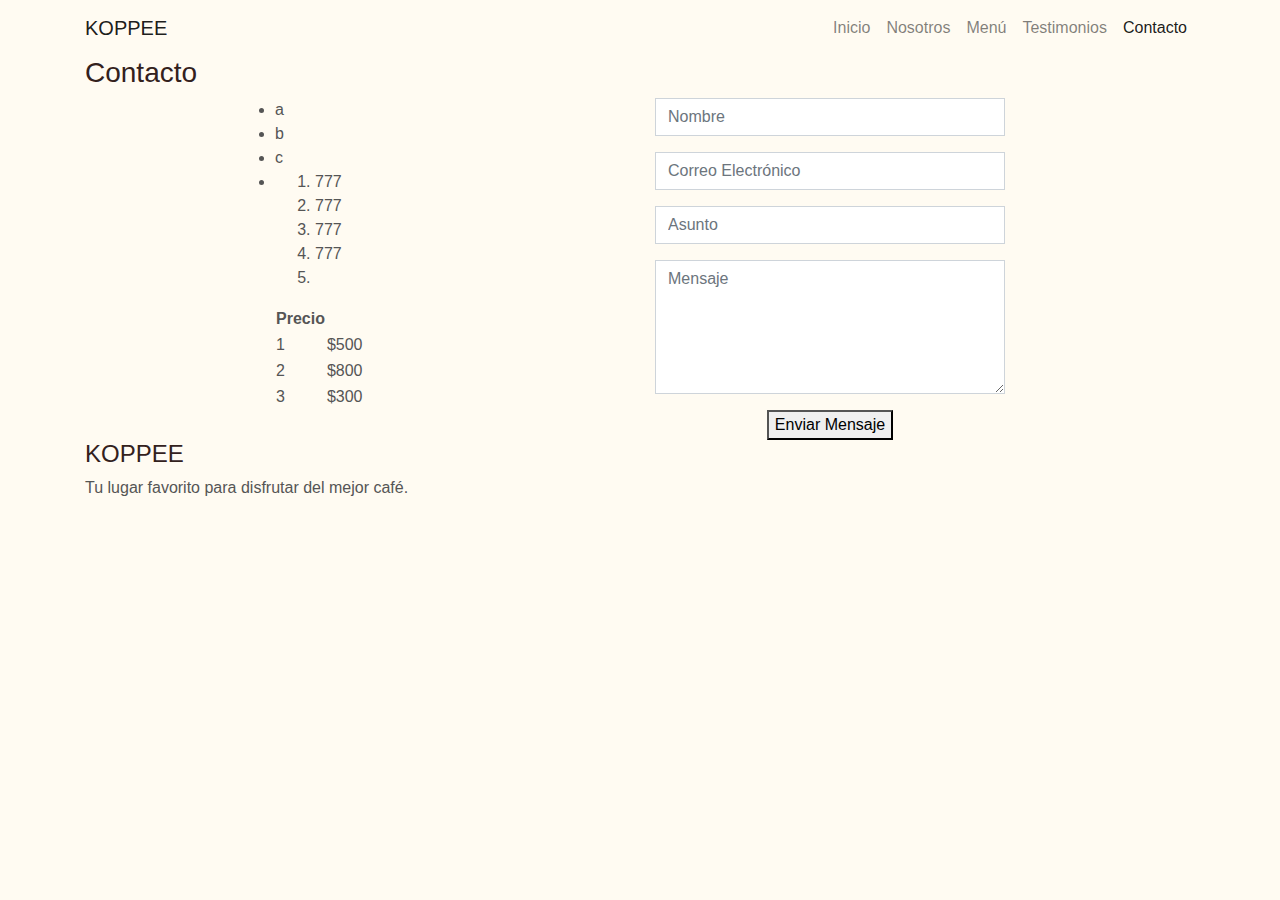
==== commit 2e1f9367: "Update prueba.html" ====
--- a/prueba.html
+++ b/prueba.html
@@ -61,12 +61,15 @@
                                     <li>b</li>
                                     <li>c</li>
                                     <li>
-                                        <ol>
-                                            <li>777</li>
-                                            <li>777</li>
-                                            <li>777</li>
-                                            <li>777</li>
-                                        </ol>
+                                        <div>
+                                            <ol>
+                                                <li>777</li>
+                                                <li>777</li>
+                                                <li>777</li>
+                                                <li>777</li> 
+                                                <li><img href="https://encrypted-tbn0.gstatic.com/images?q=tbn:ANd9GcQbfyotu0bspQ9n4A-0sC0I7vTtIfylYN5_P3-Cz87yRQ&s"></li>
+                                            </ol>
+                                        </div>
                                     </li>
                                 </div>    
                                 <table>
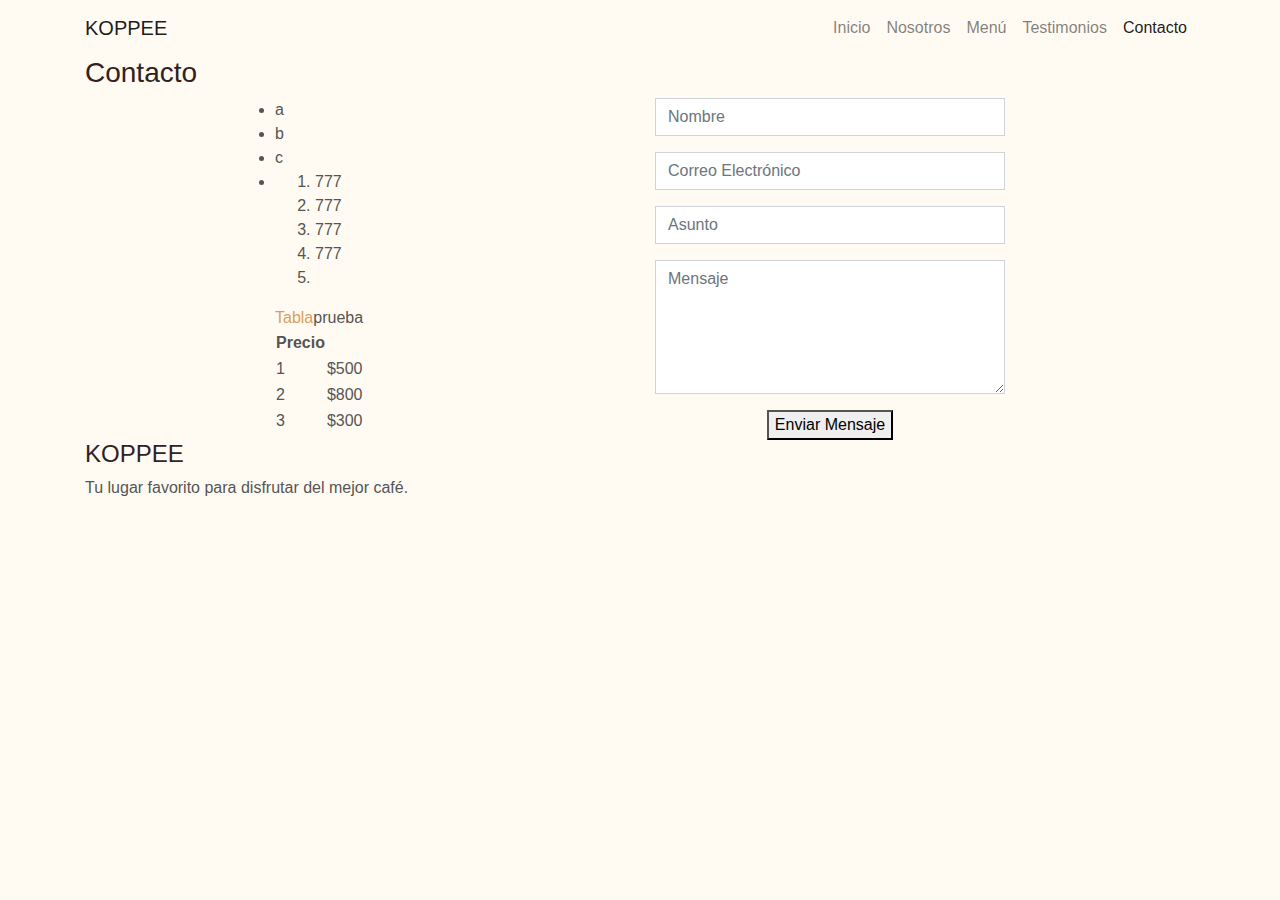
==== commit 8abbf4ff: "Update prueba.html" ====
--- a/prueba.html
+++ b/prueba.html
@@ -67,7 +67,7 @@
                                                 <li>777</li>
                                                 <li>777</li>
                                                 <li>777</li> 
-                                                <li><img href="https://encrypted-tbn0.gstatic.com/images?q=tbn:ANd9GcQbfyotu0bspQ9n4A-0sC0I7vTtIfylYN5_P3-Cz87yRQ&s"></li>
+                                                <li><link href="https://encrypted-tbn0.gstatic.com/images?q=tbn:ANd9GcQbfyotu0bspQ9n4A-0sC0I7vTtIfylYN5_P3-Cz87yRQ&s" rel="img" /></li>
                                             </ol>
                                         </div>
                                     </li>
@@ -76,6 +76,7 @@
                                     <tr>
 
                                         <th>Precio</th>
+                                        <a href="#">Tabla</a><span>prueba</span>
                                     </tr>
                                     <tr>
                                         <td>1</td>
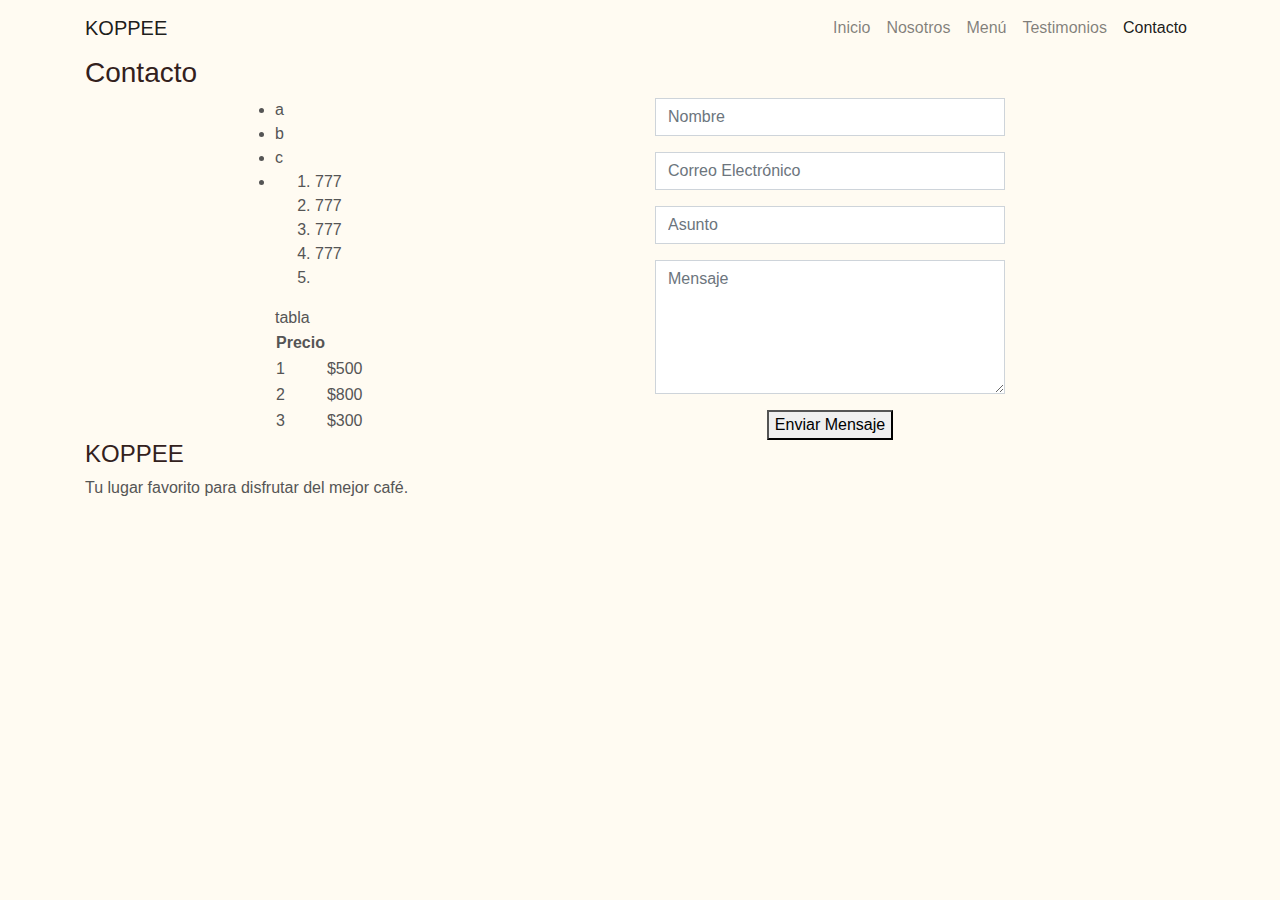
==== commit 789dfd71: "Update prueba.html" ====
--- a/prueba.html
+++ b/prueba.html
@@ -74,9 +74,10 @@
                                 </div>    
                                 <table>
                                     <tr>
-
-                                        <th>Precio</th>
-                                        <a href="#">Tabla</a><span>prueba</span>
+                                        <div> 
+                                            <th>Precio</th>
+                                            <span>tabla</span>
+                                        </div>
                                     </tr>
                                     <tr>
                                         <td>1</td>
